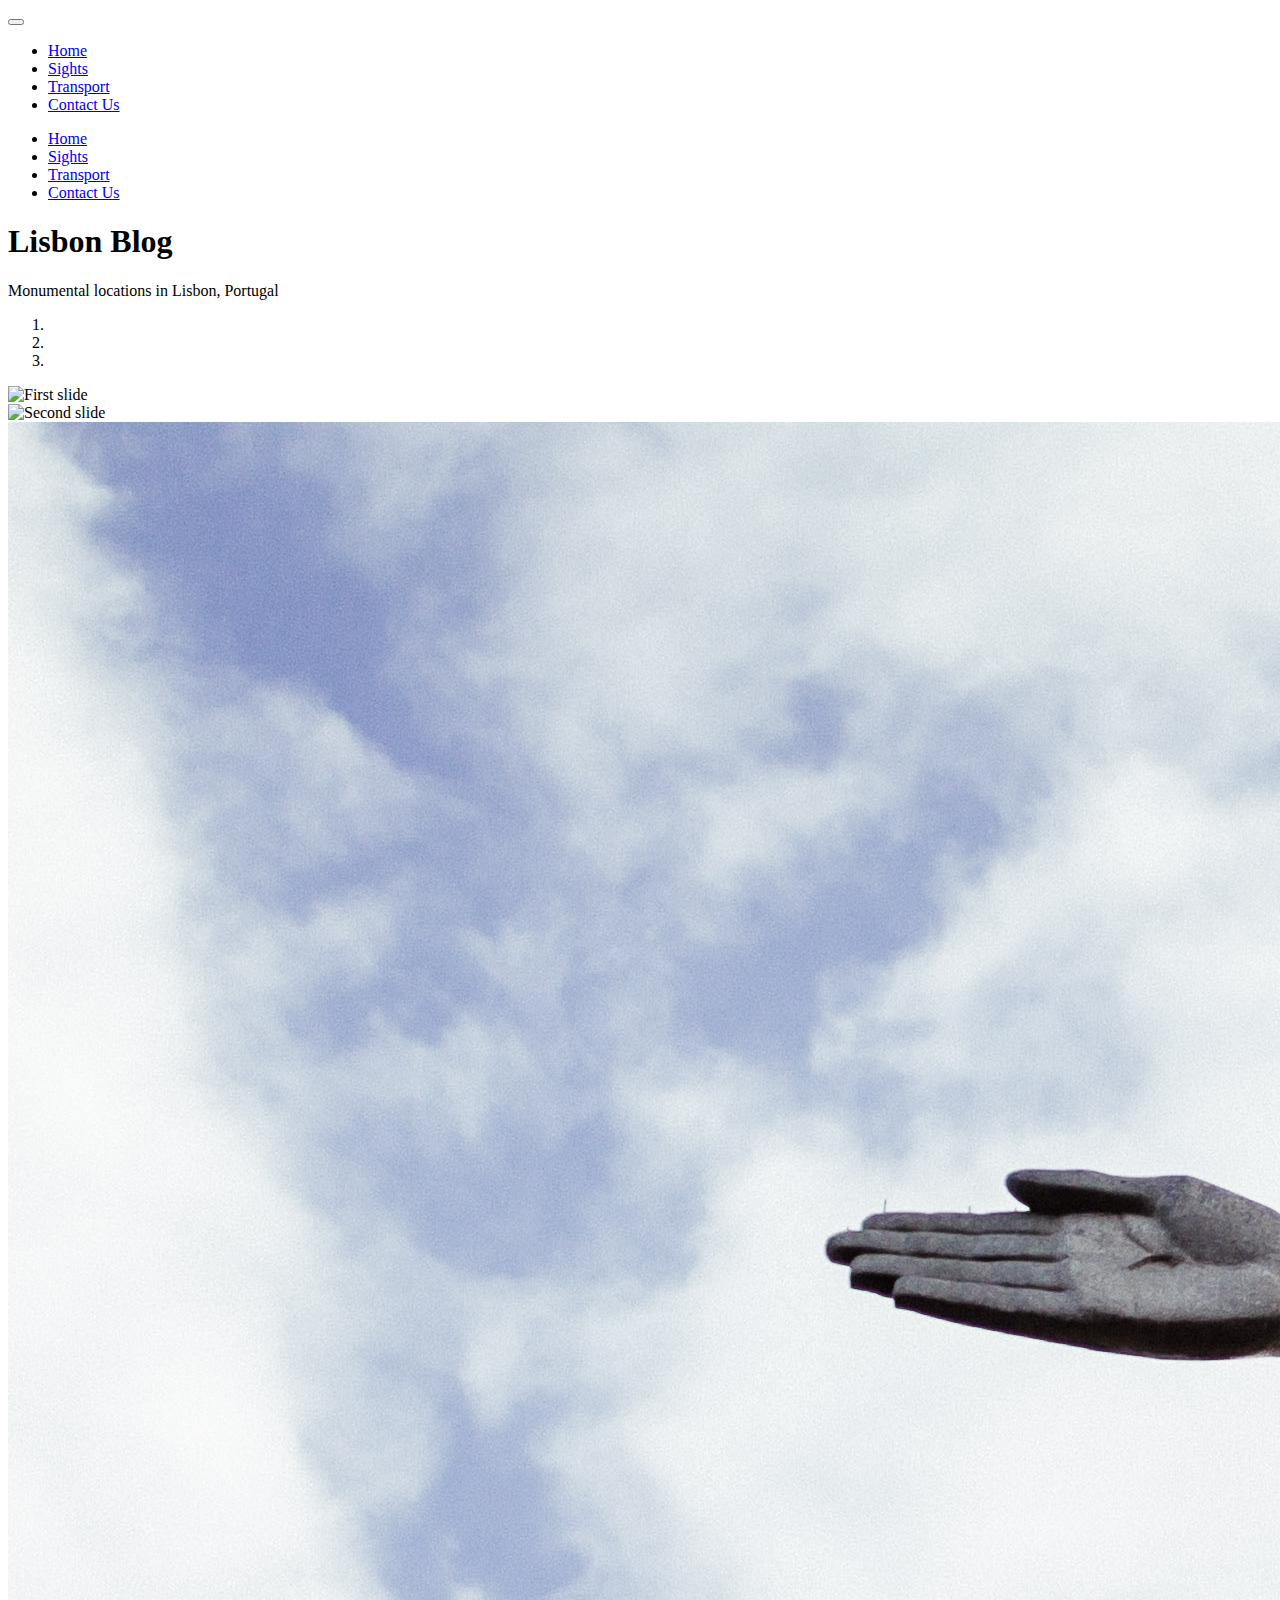
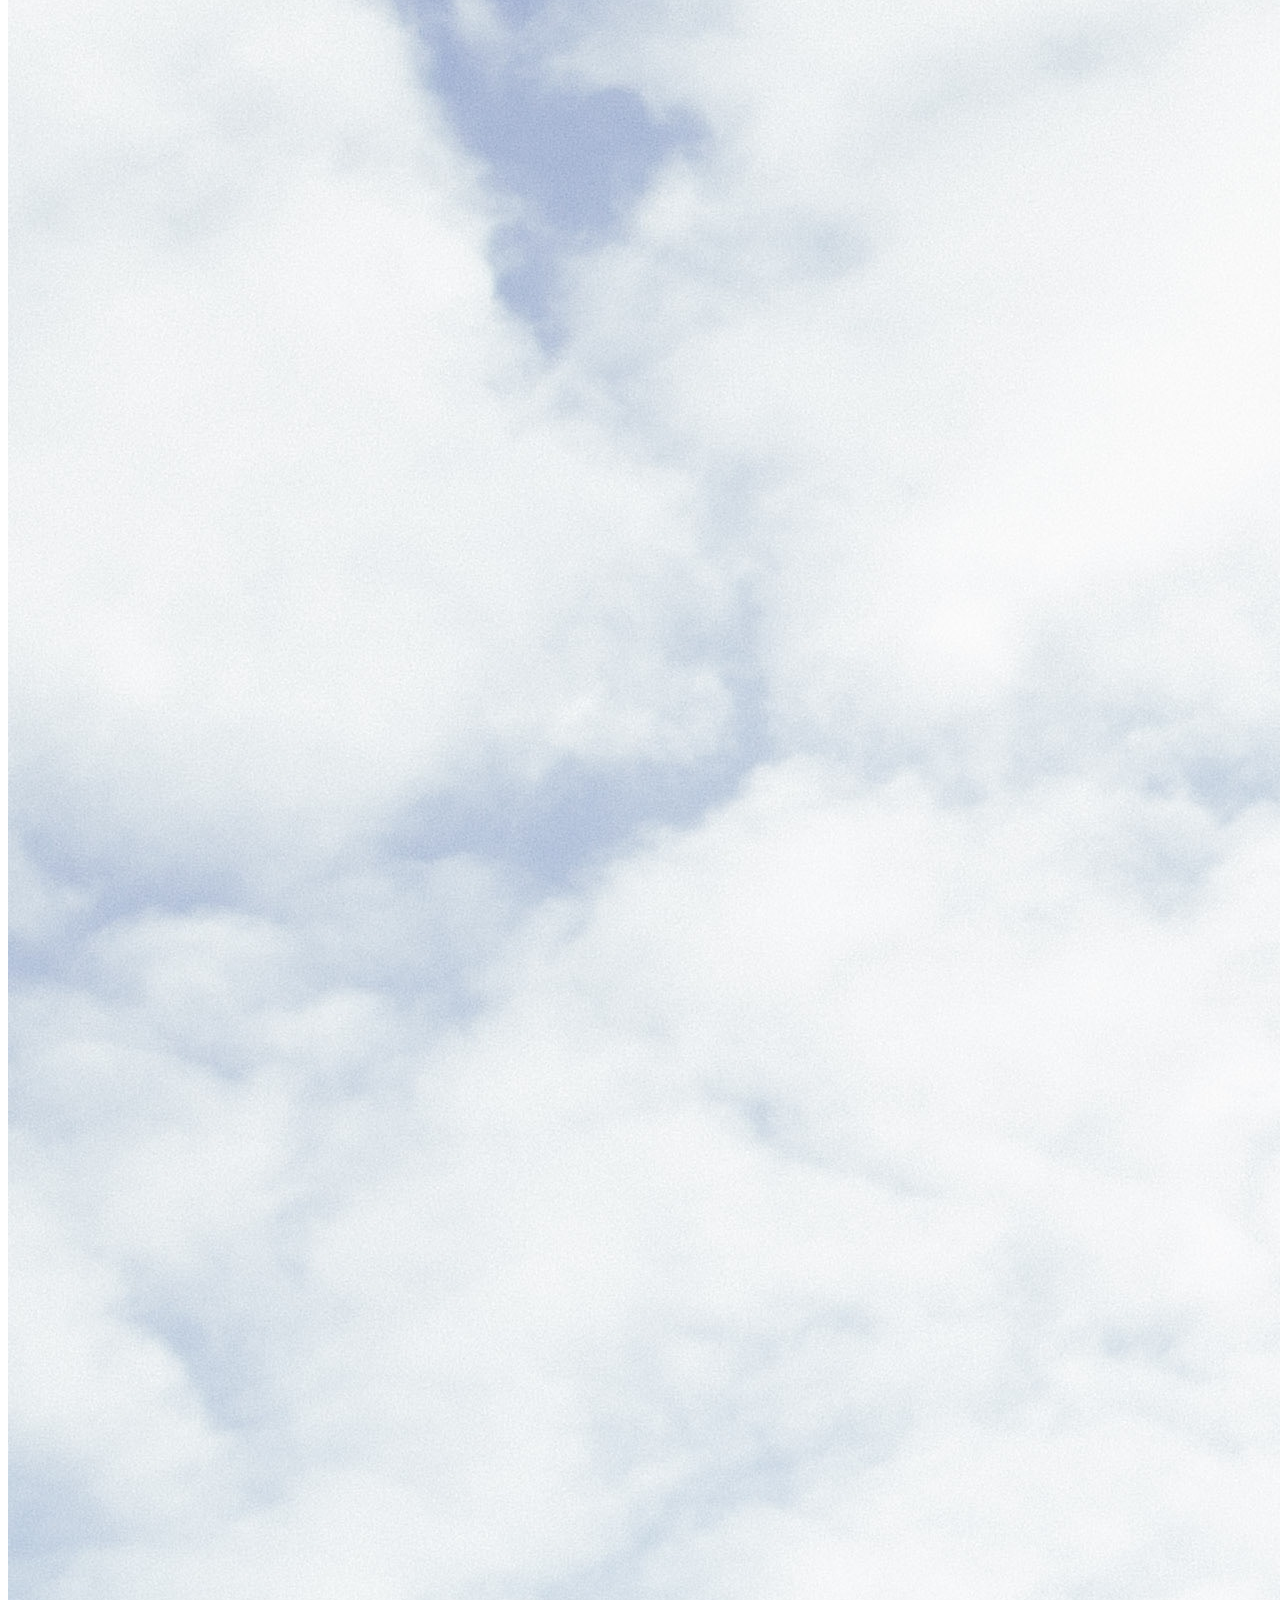
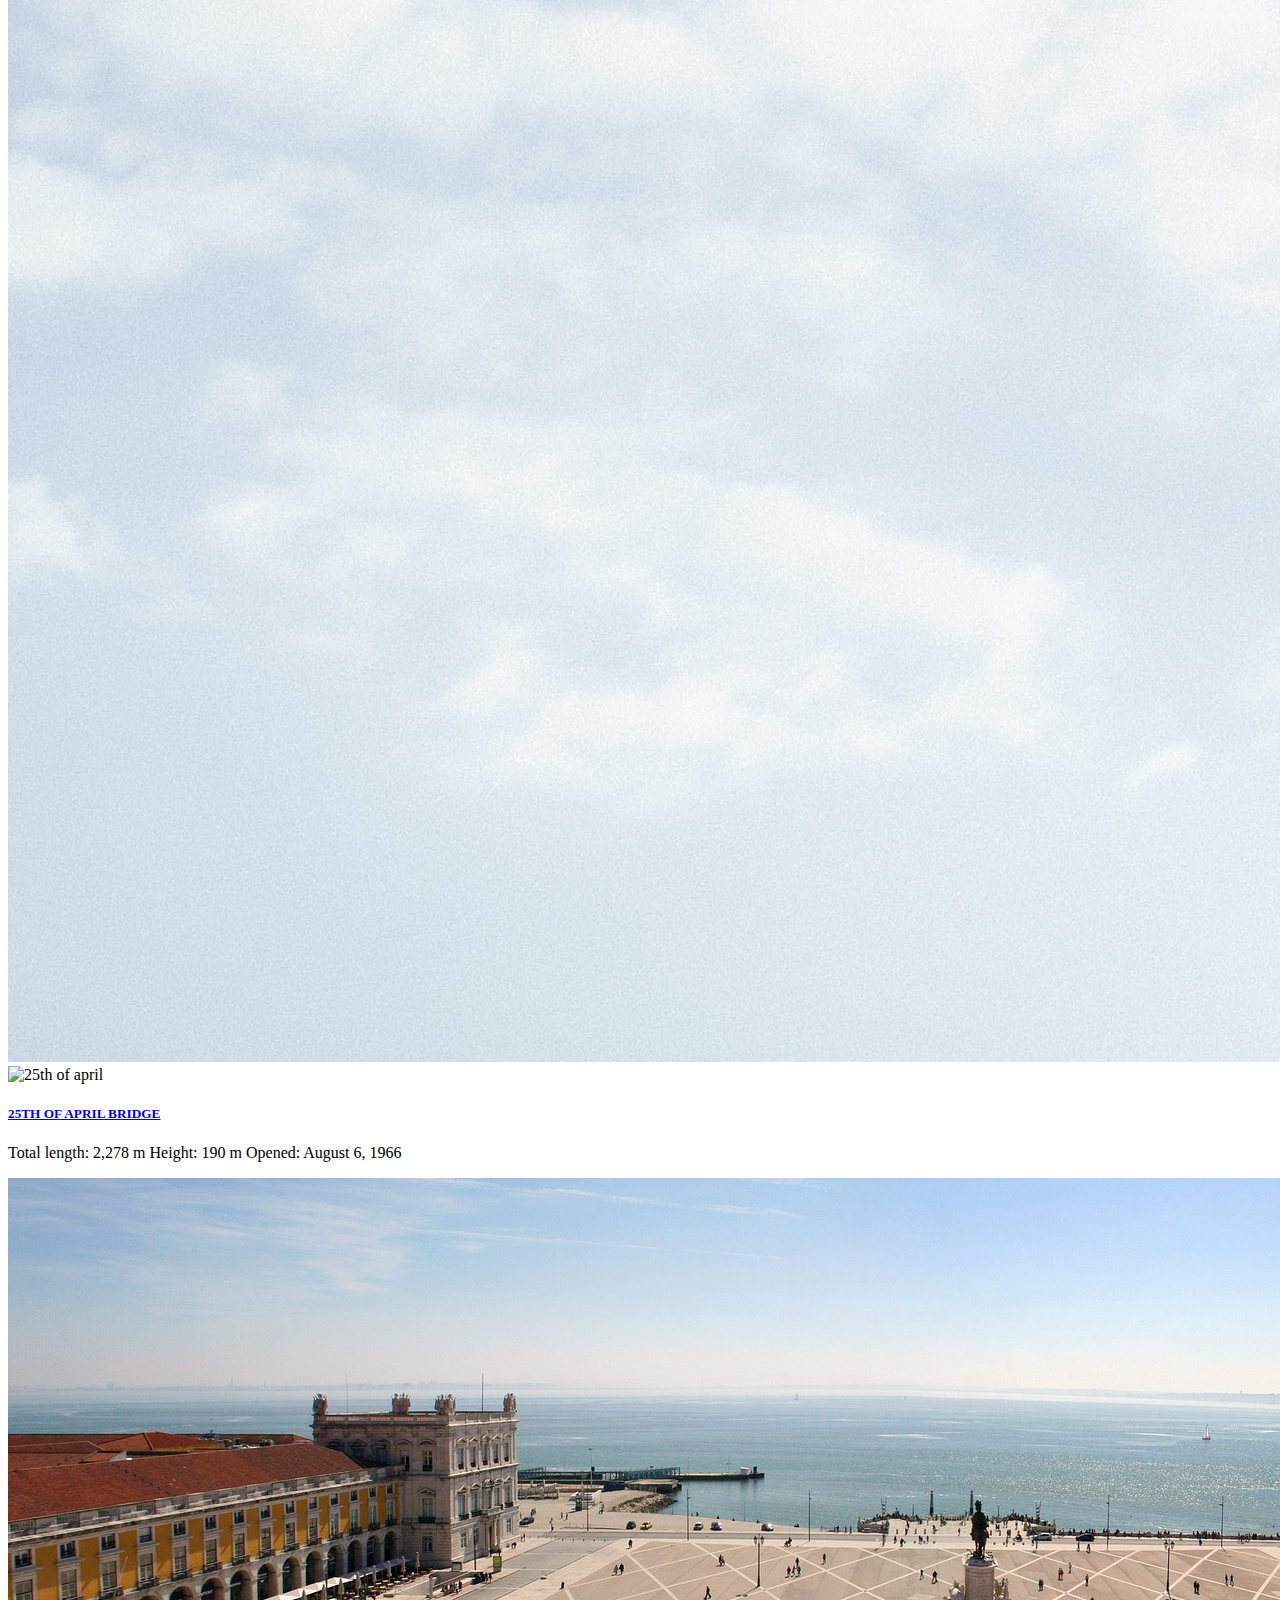
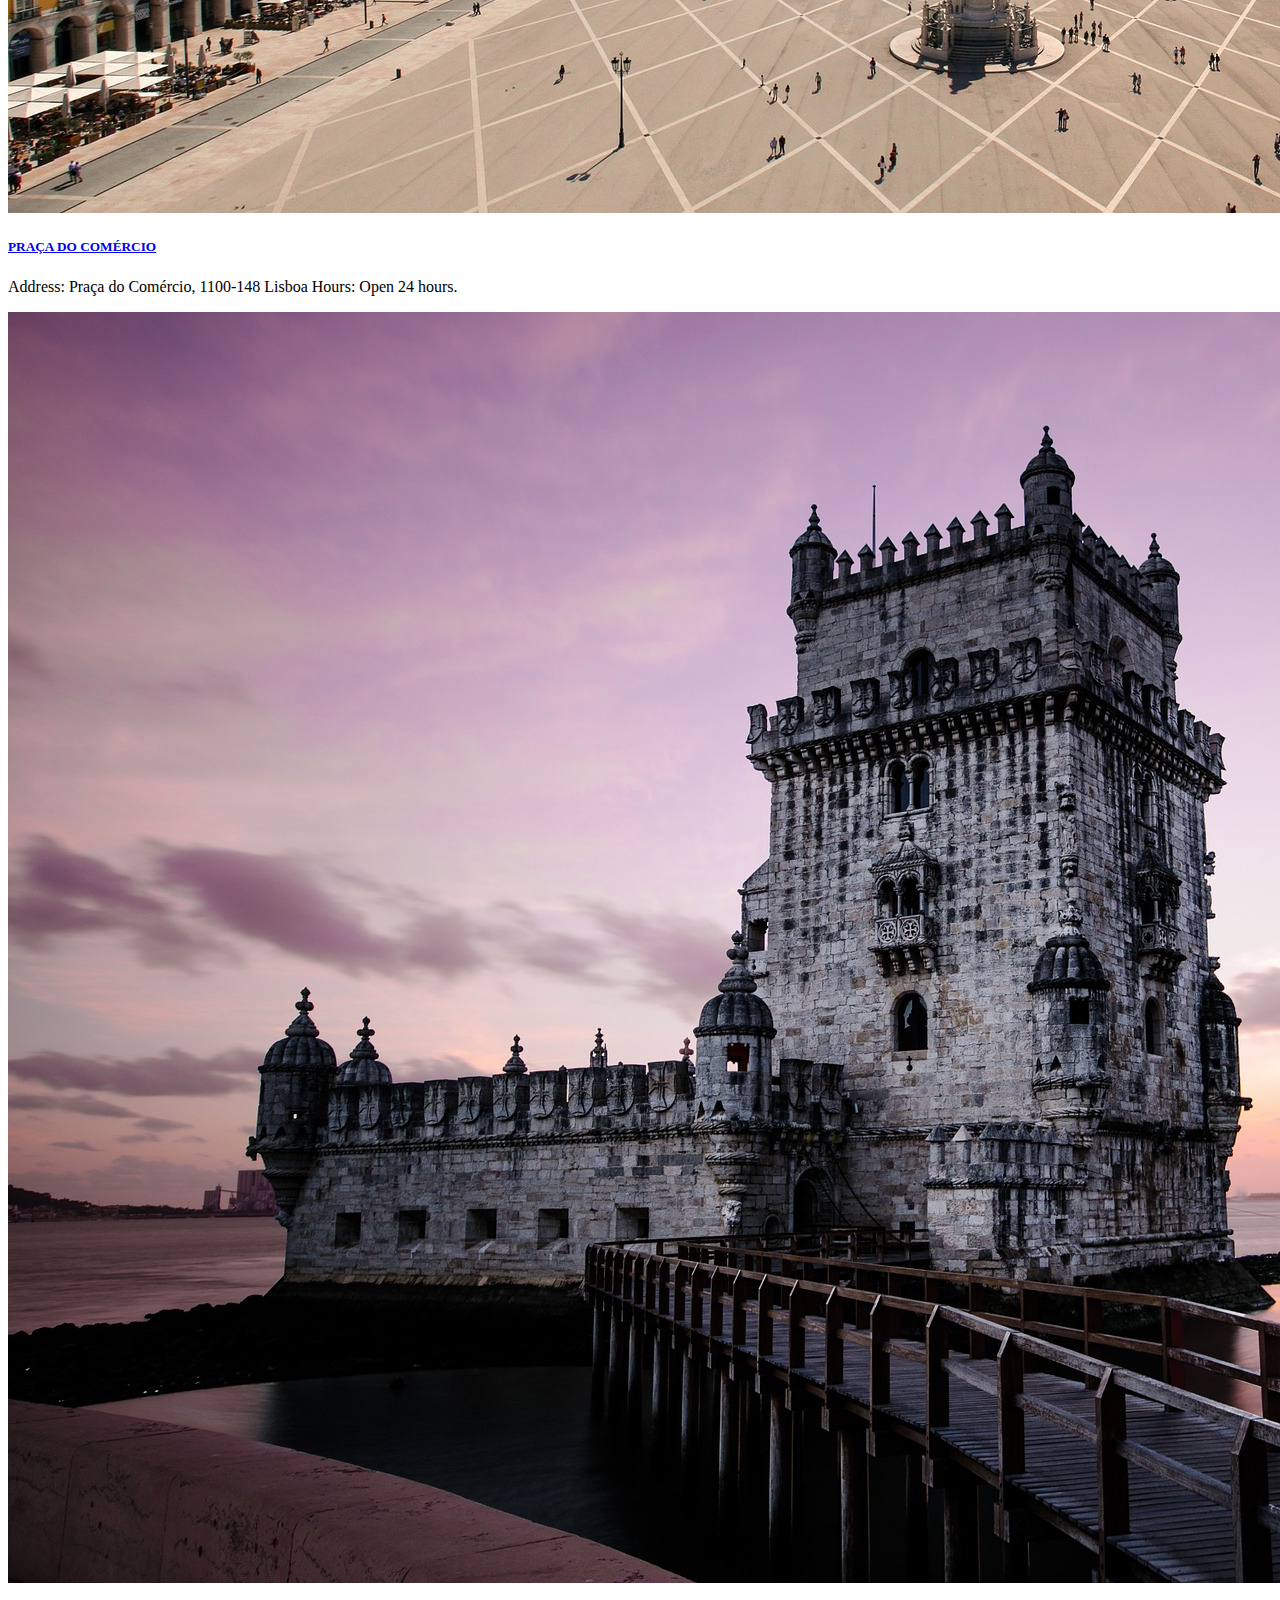
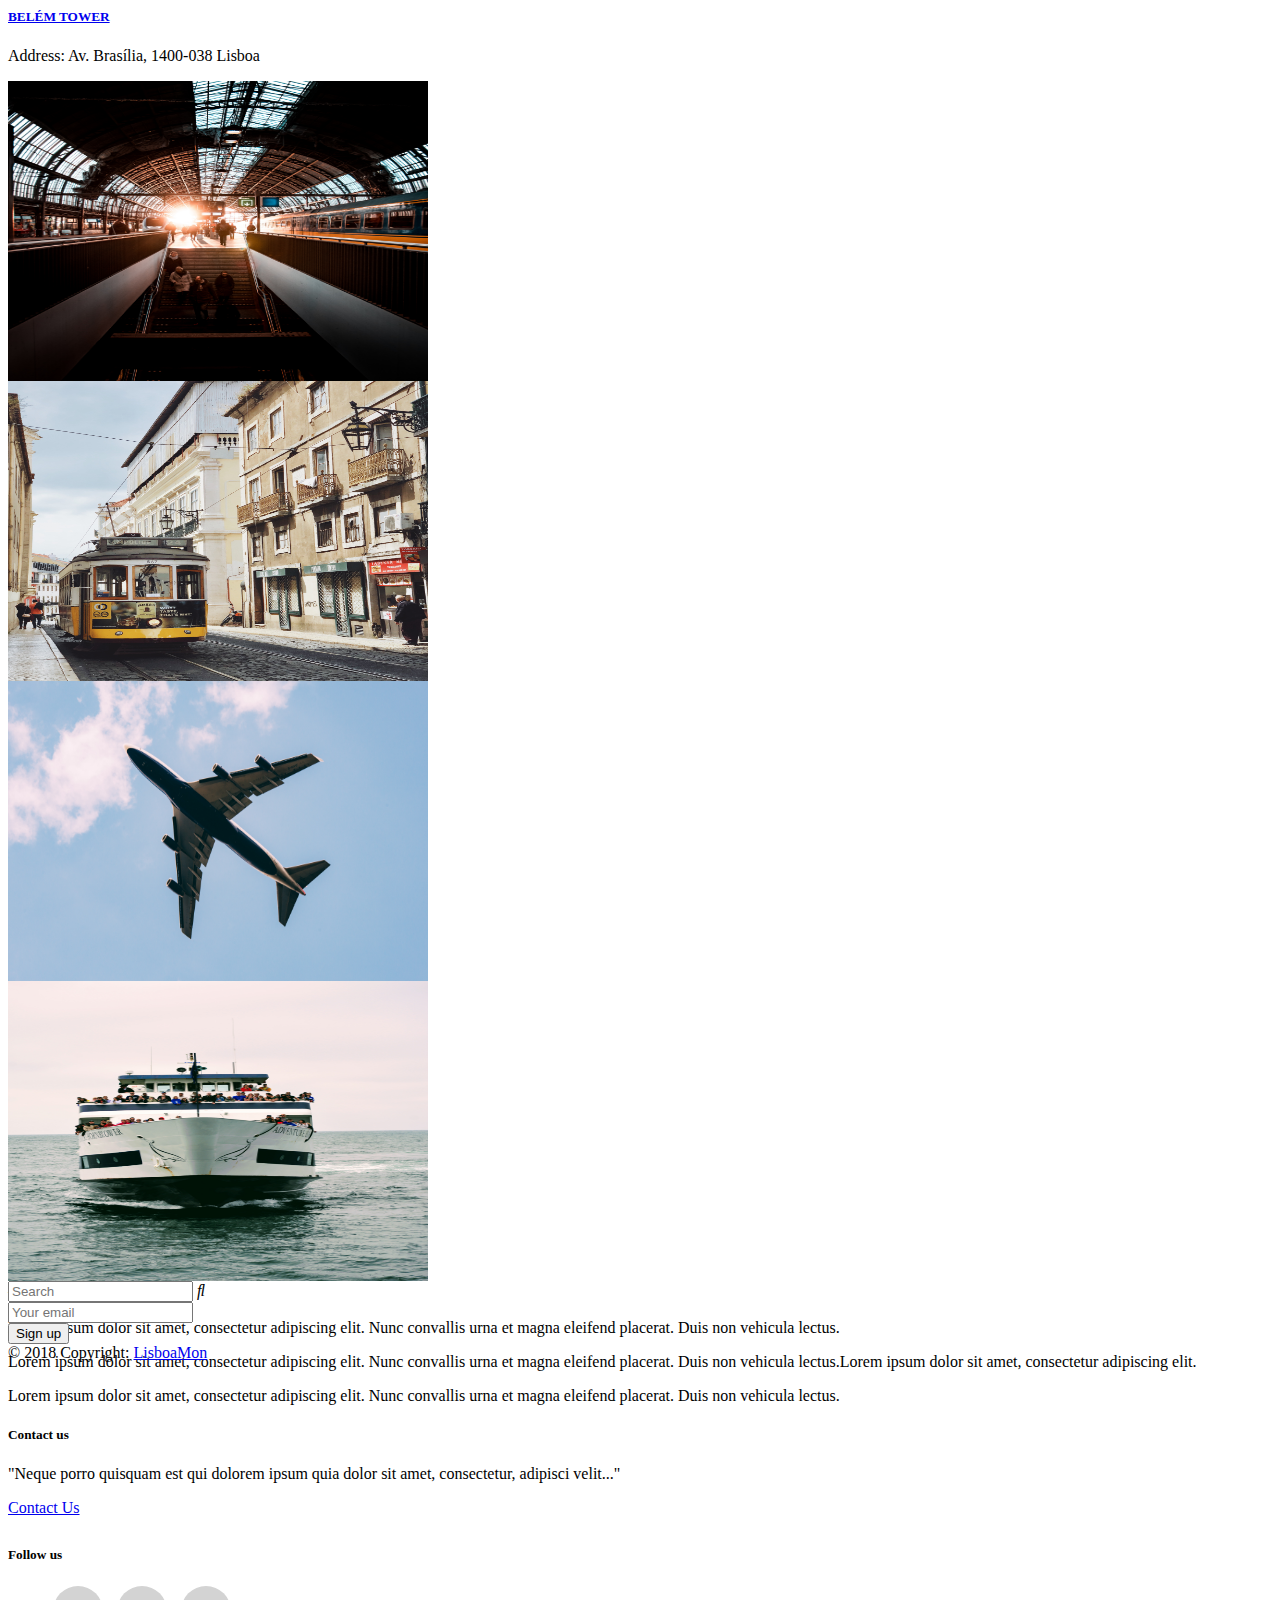
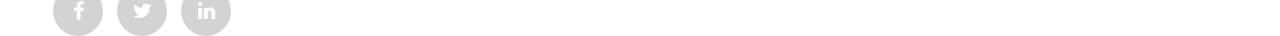
==== index.html @ 98c3a83f "text and links" ====
<!DOCTYPE html>
<html lang="en">
<head>
    <meta charset="UTF-8">
    <meta name="viewport" content="width=device-width, initial-scale=1.0">
    <meta http-equiv="X-UA-Compatible" content="ie=edge">
    <title>Project Lisbon</title>
    <link rel="stylesheet" type="text/css" href="style.css">
    <link rel="stylesheet" href="https://stackpath.bootstrapcdn.com/bootstrap/4.1.3/css/bootstrap.min.css" integrity="sha384-MCw98/SFnGE8fJT3GXwEOngsV7Zt27NXFoaoApmYm81iuXoPkFOJwJ8ERdknLPMO" crossorigin="anonymous">
    <script src="https://code.jquery.com/jquery-3.3.1.slim.min.js" integrity="sha384-q8i/X+965DzO0rT7abK41JStQIAqVgRVzpbzo5smXKp4YfRvH+8abtTE1Pi6jizo" crossorigin="anonymous"></script>
    <script src="https://cdnjs.cloudflare.com/ajax/libs/popper.js/1.14.7/umd/popper.min.js" integrity="sha384-UO2eT0CpHqdSJQ6hJty5KVphtPhzWj9WO1clHTMGa3JDZwrnQq4sF86dIHNDz0W1" crossorigin="anonymous"></script>
    <script src="https://stackpath.bootstrapcdn.com/bootstrap/4.3.1/js/bootstrap.min.js" integrity="sha384-JjSmVgyd0p3pXB1rRibZUAYoIIy6OrQ6VrjIEaFf/nJGzIxFDsf4x0xIM+B07jRM" crossorigin="anonymous"></script>
    <link rel="stylesheet" href="https://maxcdn.bootstrapcdn.com/font-awesome/4.5.0/css/font-awesome.min.css">
    <link rel="stylesheet" href="style-contact.css">
    
</head>
<body>

        <!-- Header start -->
        <nav class="navbar fixed-top navbar-expand-lg navbar-light bg-light">
                <a class="navbar-brand" href="#"></a>
                <button class="navbar-toggler" type="button" data-toggle="collapse" data-target="#navbarNav" aria-controls="navbarNav" aria-expanded="false" aria-label="Toggle navigation">
                  <span class="navbar-toggler-icon"></span>
                </button>
                <div class="collapse navbar-collapse" id="navbarNav">
                  <ul class="navbar-nav">
                    <li class="nav-item active">
                      <a class="nav-link active" href="index.html">Home <span class="sr-only">(current)</span></a>
                    </li>
                    <li class="nav-item">
                      <a class="nav-link" href="sight.html">Sights</a>
                    </li>
                    <li class="nav-item">
                      <a class="nav-link" href="transport.html">Transport</a>
                    </li>
                    <li class="nav-item">
                      <a class="nav-link" href="contact.html">Contact Us</a>
                    </li>
                  </ul>
                </div>
              </nav>
        <!-- Header end -->
        <div class="container">
        <div class="card text-center bg-dark">
                <div class="card-header">
                    <ul class="nav nav-tabs card-header-tabs">
                    <li class="nav-item">
                        <a class="nav-link" href="index.html">Home</a>
                    </li>
                    <li class="nav-item">
                        <a class="nav-link" href="sight.html">Sights</a>
                    </li>
                    <li class="nav-item">
                        <a class="nav-link active" href="transport.html">Transport</a>
                    </li>
                    <li class="nav-item">
                        <a class="nav-link" href="contact.html">Contact Us</a>
                    </li>
                    </ul>
                </div>
                <div class="card-body">
                    <h1 class="card-title text-light">Lisbon Blog</h1>
                    <p class="card-text text-light">Monumental locations in Lisbon, Portugal</p>
                </div>
            </div>
        
        <!-- Banner start -->
        <!--Carousel Wrapper-->
        <div id="carousel-example-1z" class="carousel slide carousel-fade" data-ride="carousel">
                <!--Indicators-->
            <ol class="carousel-indicators">
                <li data-target="#carousel-example-1z" data-slide-to="0" class="active"></li>
                <li data-target="#carousel-example-1z" data-slide-to="1"></li>
                <li data-target="#carousel-example-1z" data-slide-to="2"></li>
            </ol>
            <!--/.Indicators-->
        
            <!--Slides-->
            <div class="carousel-inner" role="listbox">
                <!--First slide-->
                <div class="carousel-item active">
                    <img class="d-block w-100" src="lisbonnight.jpg" alt="First slide">
                </div>
                <!--/First slide-->
                <!--Second slide-->
                <div class="carousel-item">
                    <img class="d-block w-100" src="lisbonbridge.jpg" alt="Second slide">
                </div>
                <!--/Second slide-->
                <!--Third slide-->
                <div class="carousel-item">
                    <img class="d-block w-100" src="cristorei.jpg" alt="Third slide">
                </div>
            <!--/Third slide-->
            </div>
            <!--/.Slides-->
            <!--Controls-->
            <a class="carousel-control-prev" href="#carousel-example-1z" role="button" data-slide="prev">
                <span class="carousel-control-prev-icon" aria-hidden="true"></span>
                <span class="sr-only">Previous</span>
            </a>
            <a class="carousel-control-next" href="#carousel-example-1z" role="button" data-slide="next">
                <span class="carousel-control-next-icon" aria-hidden="true"></span>
                <span class="sr-only">Next</span>
            </a>
            <!--/.Controls-->
        </div>
    
        <!--/.Carousel Wrapper-->
        <!-- Banner end-->
    
                                
        <!--  SIGHTS START-->
            <div class="card-columns">
                <div class ="pt-3"></div>
                <div class="card">
                <img src="bridge.png" class="card-img-top" alt="25th of april">
                    <div class="card-body">
                        <a class="info" href="sight.html"><h5>25TH OF APRIL BRIDGE</h5></a>
                            <p class="card-text">Total length: 2,278 m
                                    Height: 190 m
                                    Opened: August 6, 1966</p>
                    </div>
                </div>
                <div class ="pt-3"></div>
                <div class="card">
                        <img src="praça.png" class="card-img-top" alt="25th of april">
                            <div class="card-body">
                                <a class="info" href="sight.html"><h5>PRAÇA DO COMÉRCIO</h5></a>
                                    <p class="card-text">Address: Praça do Comércio, 1100-148 Lisboa
                                            Hours: 
                                            Open 24 hours.</p>
                            </div>
                        </div>
                <div class ="pt-3">
                <div class="card">
                    <img src="castle.png" class="card-img-top" alt="castle">
                        <div class="card-body">
                            <a class="info" href="sight.html"><h5>BELÉM TOWER</h5></a>
                                <p class="card-text">Address: Av. Brasília, 1400-038 Lisboa</p>
                        </div>
                    </div>
                </div>
            </div>
            
        

        <!--  SIGHTS END-->
        <!-- transport start -->
    
        <div class="row">
            <div class="col-lg-3 col-md-4 col-sm-6 col-xs-12">
                    <div class="hovereffect">
                        <img class="img-responsive crop" src="trainstation.jpg" alt="">
                        <div class="overlay">
                            <h2></h2>
                            <a class="info" href="transport.html">Train</a>
                        </div>
                    </div>
                </div>
            <div class="col-lg-3 col-md-4 col-sm-6 col-xs-12">
                    <div class="hovereffect">
                        <img class="img-responsive crop" src="lisbontram.jpg" alt="">
                        <div class="overlay">
                           <h2></h2>
                           <a class="info" href="transport.html">Tram</a>
                        </div>
                    </div>
                </div>
            <div class="col-lg-3 col-md-4 col-sm-6 col-xs-12">
                    <div class="hovereffect">
                        <img class="img-responsive crop" src="plane.jpg" alt="">
                        <div class="overlay">
                            <h2></h2>
                            <a class="info" href="transport.html">Plane</a>
                        </div>
                    </div>
                </div>
            <div class="col-lg-3 col-md-4 col-sm-6 col-xs-12">
                    <div class="hovereffect">
                        <img class="img-responsive crop" src="ferry.jpg" alt="">
                        <div class="overlay">
                           <h2></h2>
                           <a class="info" href="transport.html">Boat</a>
                        </div>
                    </div>
                </div>
        </div>
    
        <!-- transport end -->

        

            <div class="section5"  style= "padding-top:40px"  style= "height:80vh" >
                <div class="container" style= "padding-left:0px"  >
                    <div class="row" style= "margin-bottom:40px">
                        <div class="col-6">
                            <div class="card" >
                                <h5 class="card-header">About us</h5>
                                <div class="card-body">
                                    <p class="card-text">Lorem ipsum dolor sit amet, consectetur adipiscing elit. Nunc convallis urna et magna eleifend placerat. Duis non vehicula lectus.</p>
                                    <p class="card-text">Lorem ipsum dolor sit amet, consectetur adipiscing elit. Nunc convallis urna et magna eleifend placerat. Duis non vehicula lectus.Lorem ipsum dolor sit amet, consectetur adipiscing elit.</p>
                                    <p class="card-text">Lorem ipsum dolor sit amet, consectetur adipiscing elit. Nunc convallis urna et magna eleifend placerat. Duis non vehicula lectus.</p>
                                </div>
                            </div>
                        </div>
                        <div class="col-6" style="padding-right: 0px" >
                            <div class="card" >
                                <h5 class="card-header">Contact us</h5>
                                <div class="card-body">
                                    <p>"Neque porro quisquam est qui dolorem ipsum quia dolor sit amet, consectetur, adipisci velit..."</p>
                                    <a href="contact.html" class="btn btn-primary">Contact Us</a>
                                </div>

                            </div>

                            <div class="card" style= "margin-top:30px"  >
                                <h5 class="card-header">Follow us</h5>
                                <div class="card-body">
                                    <ul class="social-network social-circle" width="100%" height="auto" >     
                                        <li><a href="https://pt-br.facebook.com/wildcodeschoolportugal/"style="padding-right: 0px" class="icoFacebook" title="Facebook"><i class="fa fa-facebook"></i></a></li>
                                        <li><a href="https://twitter.com/wildcodeschool?lang=pt" class="icoTwitter" title="Twitter"><i class="fa fa-twitter"></i></a></li>
                                        <li><a href="https://www.linkedin.com/school/wild-code-school/" class="icoLinkedin" title="Linkedin"><i class="fa fa-linkedin"></i></a></li>
                                    </ul>
                                </div>
                            </div>
                        </div>
                    </div>
                </div>
            </div>
        
    </div>

        
        <!-- Footer start -->
                <div class="footer bg-dark">
                    <footer class="page-footer font-small special-color-dark pt-4">

                    <!-- Footer Elements -->
                    <div class="container">

                        
                
                        <!--Grid row-->
                        <div class="row">
                
                            <!--Grid column-->
                            <div class="col-md-6 mb-4">
                    
                                <!-- Form -->
                                <form class="form-inline">
                                    <input class="form-control form-control-sm mr-3 w-75" type="text" placeholder="Search" aria-label="Search">
                                    <i class="fas fa-search" aria-hidden="true"></i>
                                </form>
                                <!-- Form -->
                            </div>
                            <!--Grid column-->
                
                            <!--Grid column-->
                            <div class="col-md-6 mb-4">
                    
                            <form class="input-group">
                                <input type="text" class="form-control form-control-sm" placeholder="Your email" aria-label="Your email" aria-describedby="basic-addon2">
                                <div class="input-group-append">
                                <button class="btn btn-sm btn-outline-white my-0" type="button">Sign up</button>
                                </div>
                            </form>
                    
                            </div>
                            <!--Grid column-->
                
                        </div>
                        <!--Grid row-->
                    </div>
                    <!-- Footer Elements -->
            
                <!-- Copyright -->
                <div class="footer-copyright text-center py-3 text-light">© 2018 Copyright:
                <a href="https://mdbootstrap.com/education/bootstrap/"> LisboaMon</a>
                </div>
                <!-- Copyright -->
            
            </footer>
            <!-- Footer -->
            </div>
            
           

            
    
</body>
</html>
---- style.css ----
body {
    font-family: "Goudy Stout" !important;
}

.crop {
    height: 300px;
    width: 400px;
    overflow: hidden;
   }
   .crop img {
    height: auto;
    width: 400px;
   }

   .hovereffect {
    width: 100%;
    height: 100%;
    float: left;
    overflow: hidden;
    position: relative;
    text-align: center;
    cursor: default;
    }
    
    .hovereffect .overlay {
    width: 100%;
    height: 100%;
    position: absolute;
    overflow: hidden;
    top: 20px;
    left: 0;
    -webkit-transition: all 0.4s ease-in-out;
    transition: all 0.4s ease-in-out;
    }
    
    .hovereffect:hover .overlay {
    background-color: rgba(170,170,170,0.4);
    }
    
    .hovereffect h2, .hovereffect img {
    -webkit-transition: all 0.4s ease-in-out;
    transition: all 0.4s ease-in-out;
    }
    
    .hovereffect img {
    display: block;
    position: relative;
    -webkit-transform: scale(1.1);
    -ms-transform: scale(1.1);
    transform: scale(1.1);
    }
    
    .hovereffect:hover img {
    -webkit-transform: scale(1);
    -ms-transform: scale(1);
    transform: scale(1);
    }
    
    .hovereffect h2 {
    text-transform: uppercase;
    color: #fff;
    text-align: center;
    position: relative;
    font-size: 17px;
    padding: 10px;
    
    }
    
    .hovereffect a.info {
    display: inline-block;
    text-decoration: none;
    padding: 7px 14px;
    text-transform: uppercase;
    color: #fff;
    border: 1px solid #fff;
    margin: 50px 0 0 0;
    background-color: transparent;
    opacity: 0;
    filter: alpha(opacity=0);
    -webkit-transform: scale(1.5);
    -ms-transform: scale(1.5);
    transform: scale(1.5);
    -webkit-transition: all 0.4s ease-in-out;
    transition: all 0.4s ease-in-out;
    font-weight: normal;
    height: 85%;
    width: 85%;
    position: absolute;
    top: -20%;
    left: 8%;
    padding: 70px;
    }
    
    .hovereffect:hover a.info {
    opacity: 1;
    filter: alpha(opacity=100);
    -webkit-transform: scale(1);
    -ms-transform: scale(1);
    transform: scale(1);
    background-color: rgba(0,0,0,0.4);
    }
---- style-contact.css ----
ul.social-network {
	list-style: none;
	display: inline;
	margin-left:0 !important;
	padding: 5;
}
ul.social-network li {
	display: inline;
	margin: 0 5px;
}

.social-network a.icoRss:hover {
	background-color: #F56505;
}
.social-network a.icoFacebook:hover {
	background-color:#3B5998;
}
.social-network a.icoTwitter:hover {
	background-color:#33ccff;
}
.social-network a.icoGoogle:hover {
	background-color:#BD3518;
}
.social-network a.icoVimeo:hover {
	background-color:#0590B8;
}
.social-network a.icoLinkedin:hover {
	background-color:#007bb7;
}
.social-network a.icoRss:hover i, .social-network a.icoFacebook:hover i, .social-network a.icoTwitter:hover i,
.social-network a.icoGoogle:hover i, .social-network a.icoVimeo:hover i, .social-network a.icoLinkedin:hover i {
	color:#fff;
}
a.socialIcon:hover, .socialHoverClass {
	color:#44BCDD;
}

.social-circle li a {
	display:inline-block;
	position:relative;
	margin:0 auto 0 auto;
	-moz-border-radius:50%;
	-webkit-border-radius:50%;
	border-radius:50%;
	text-align:center;
	width: 50px;
	height: 50px;
	font-size:20px;
	background-color: #D3D3D3;
}
.social-circle li i {
	margin:0;
	line-height:50px;
	text-align: center;
}

.social-circle li a:hover i, .triggeredHover {
	-moz-transform: rotate(360deg);
	-webkit-transform: rotate(360deg);
	-ms--transform: rotate(360deg);
	transform: rotate(360deg);
	-webkit-transition: all 0.2s;
	-moz-transition: all 0.2s;
	-o-transition: all 0.2s;
	-ms-transition: all 0.2s;
	transition: all 0.2s;
}
.social-circle i {
	color: #fff;
	-webkit-transition: all 0.8s;
	-moz-transition: all 0.8s;
	-o-transition: all 0.8s;
	-ms-transition: all 0.8s;
	transition: all 0.8s;
}

.touch {
	margin-bottom: 30px;
}
	
.mystylecontainer {
	padding-left: 0px;
}

.section5 {
	padding-top:40px;
	height:80vh;
}
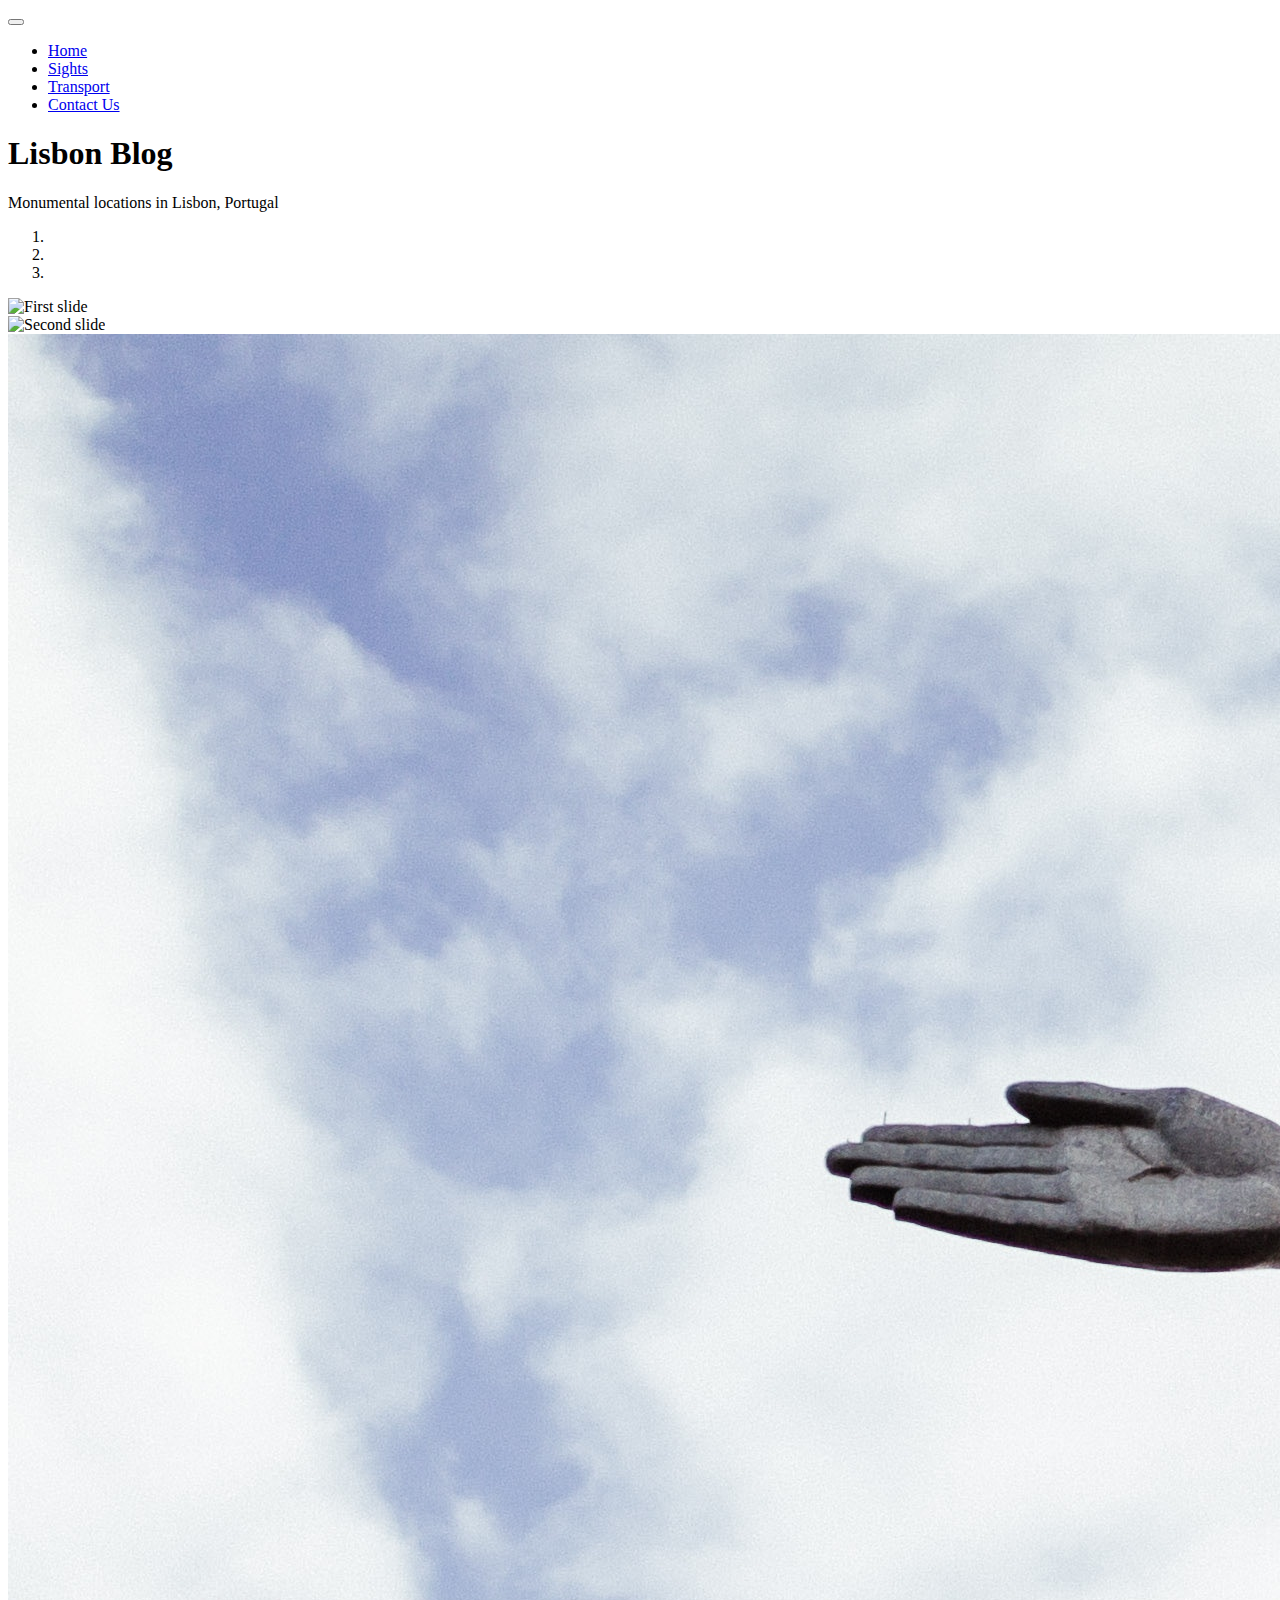
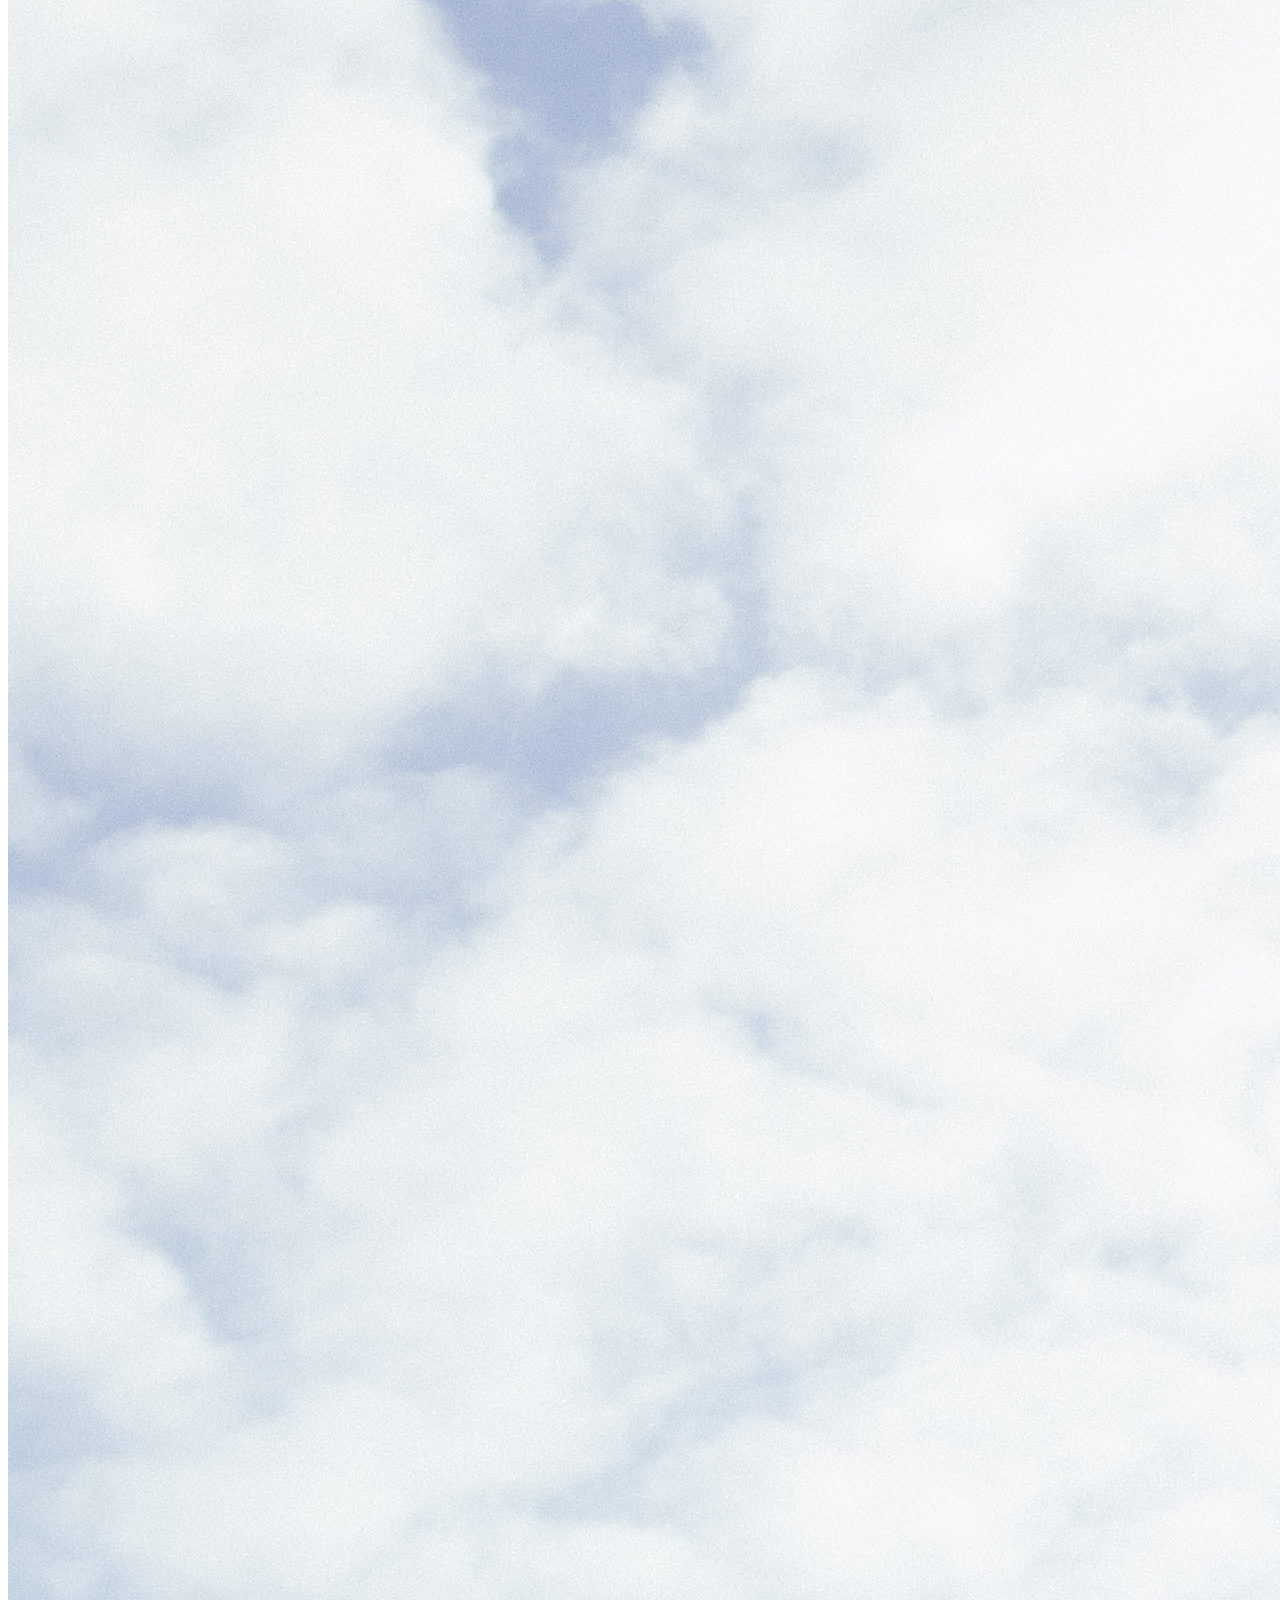
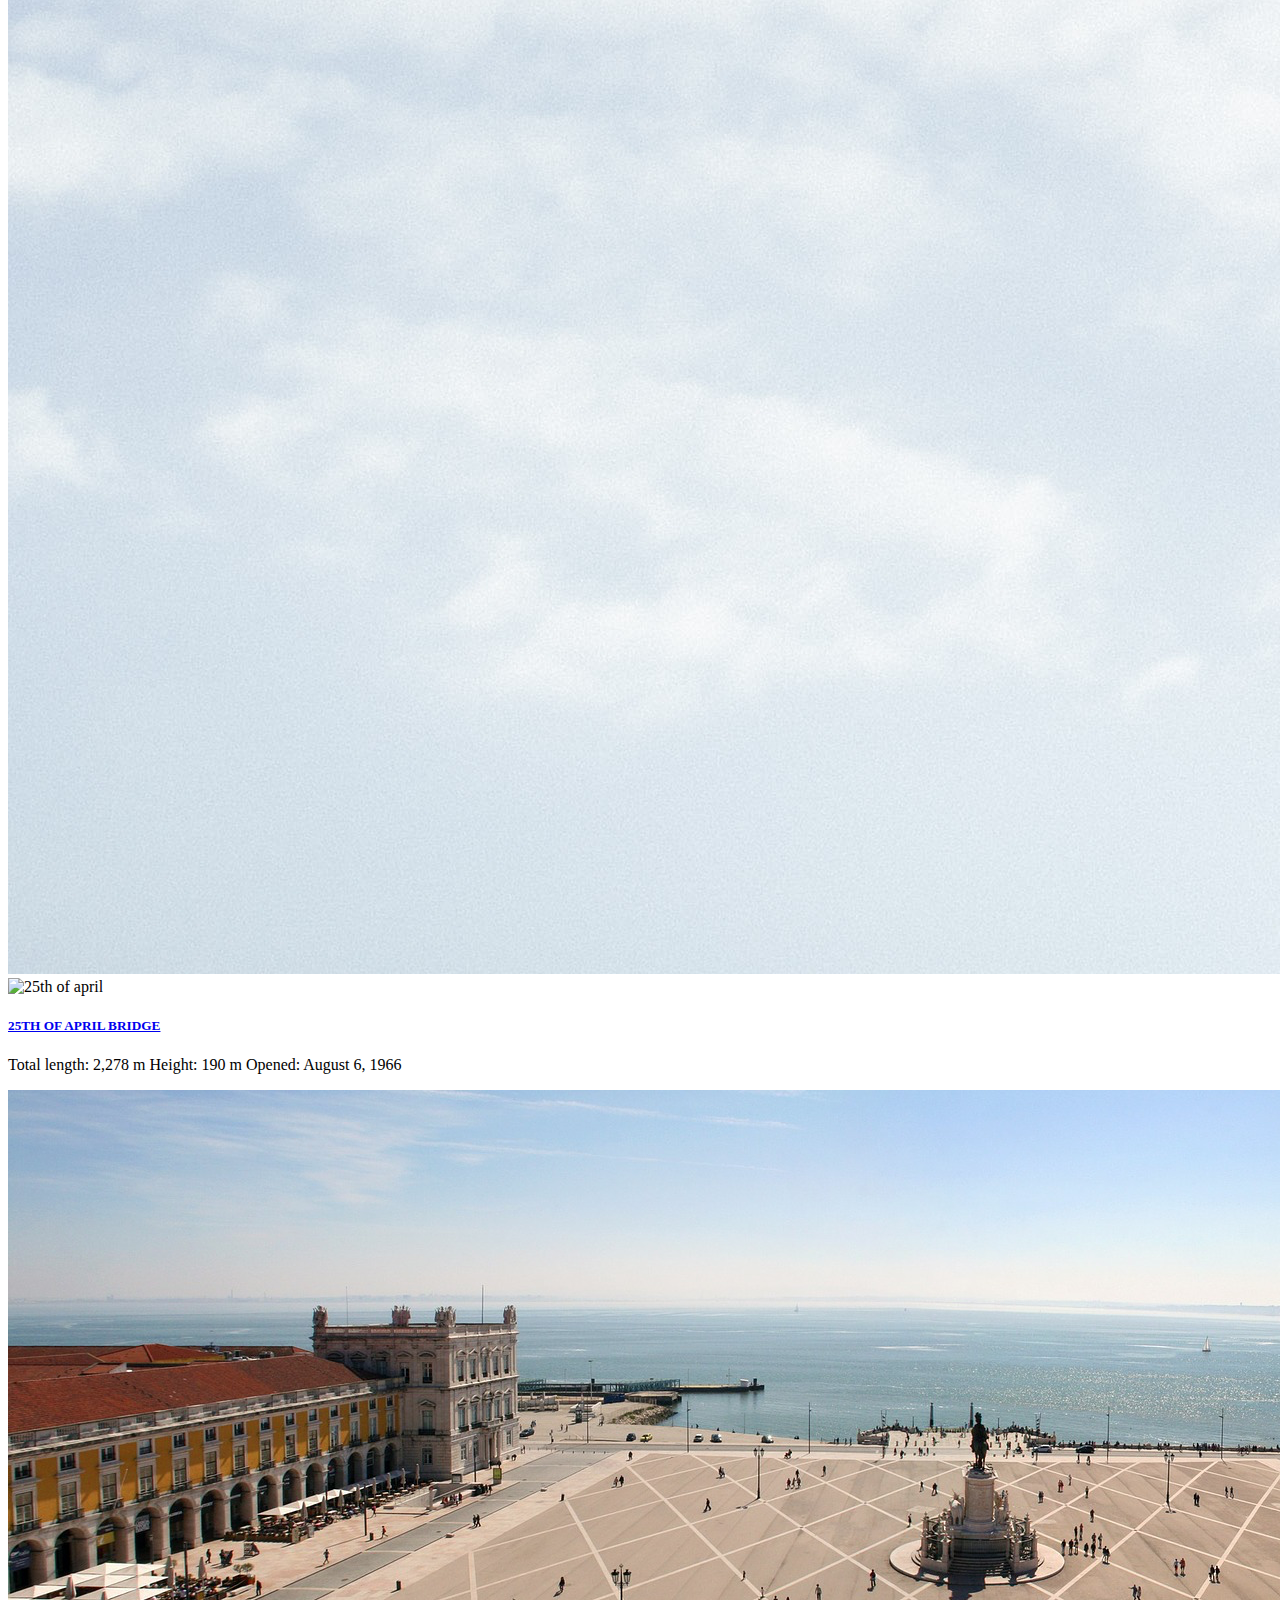
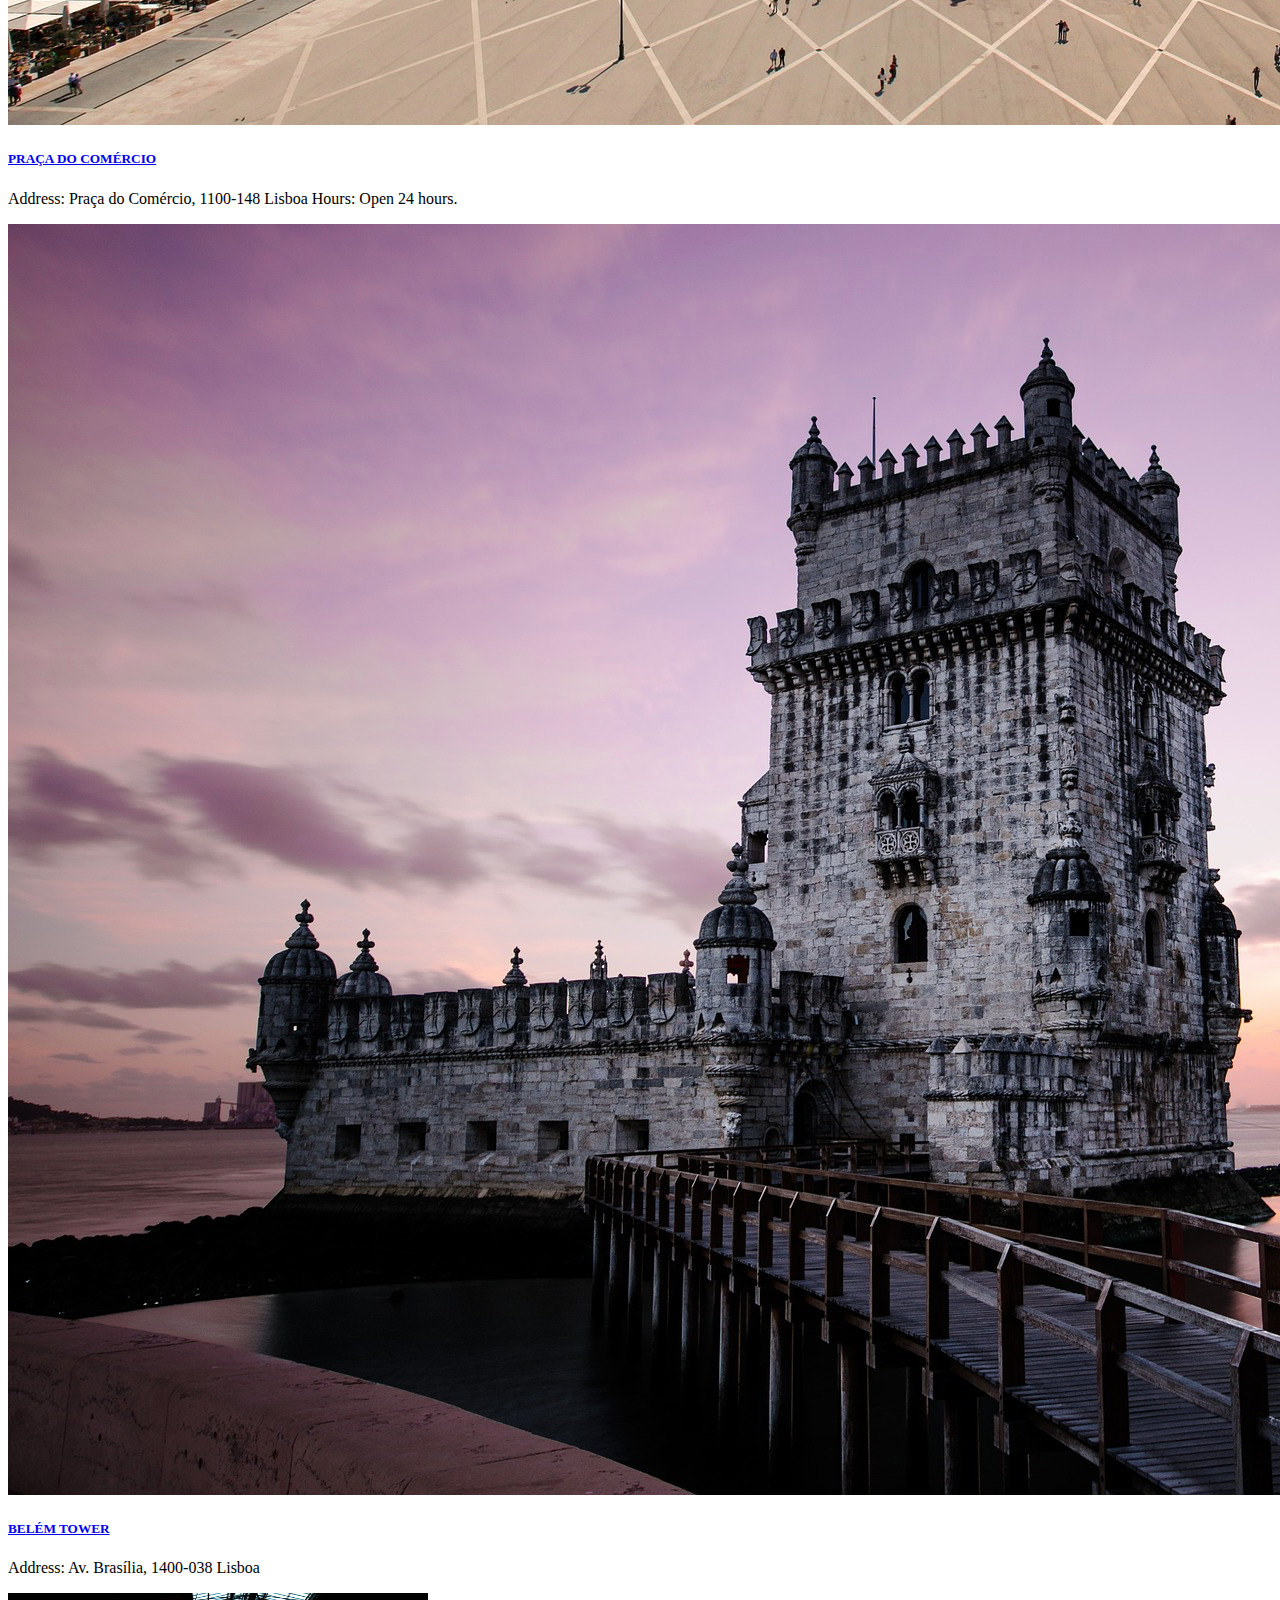
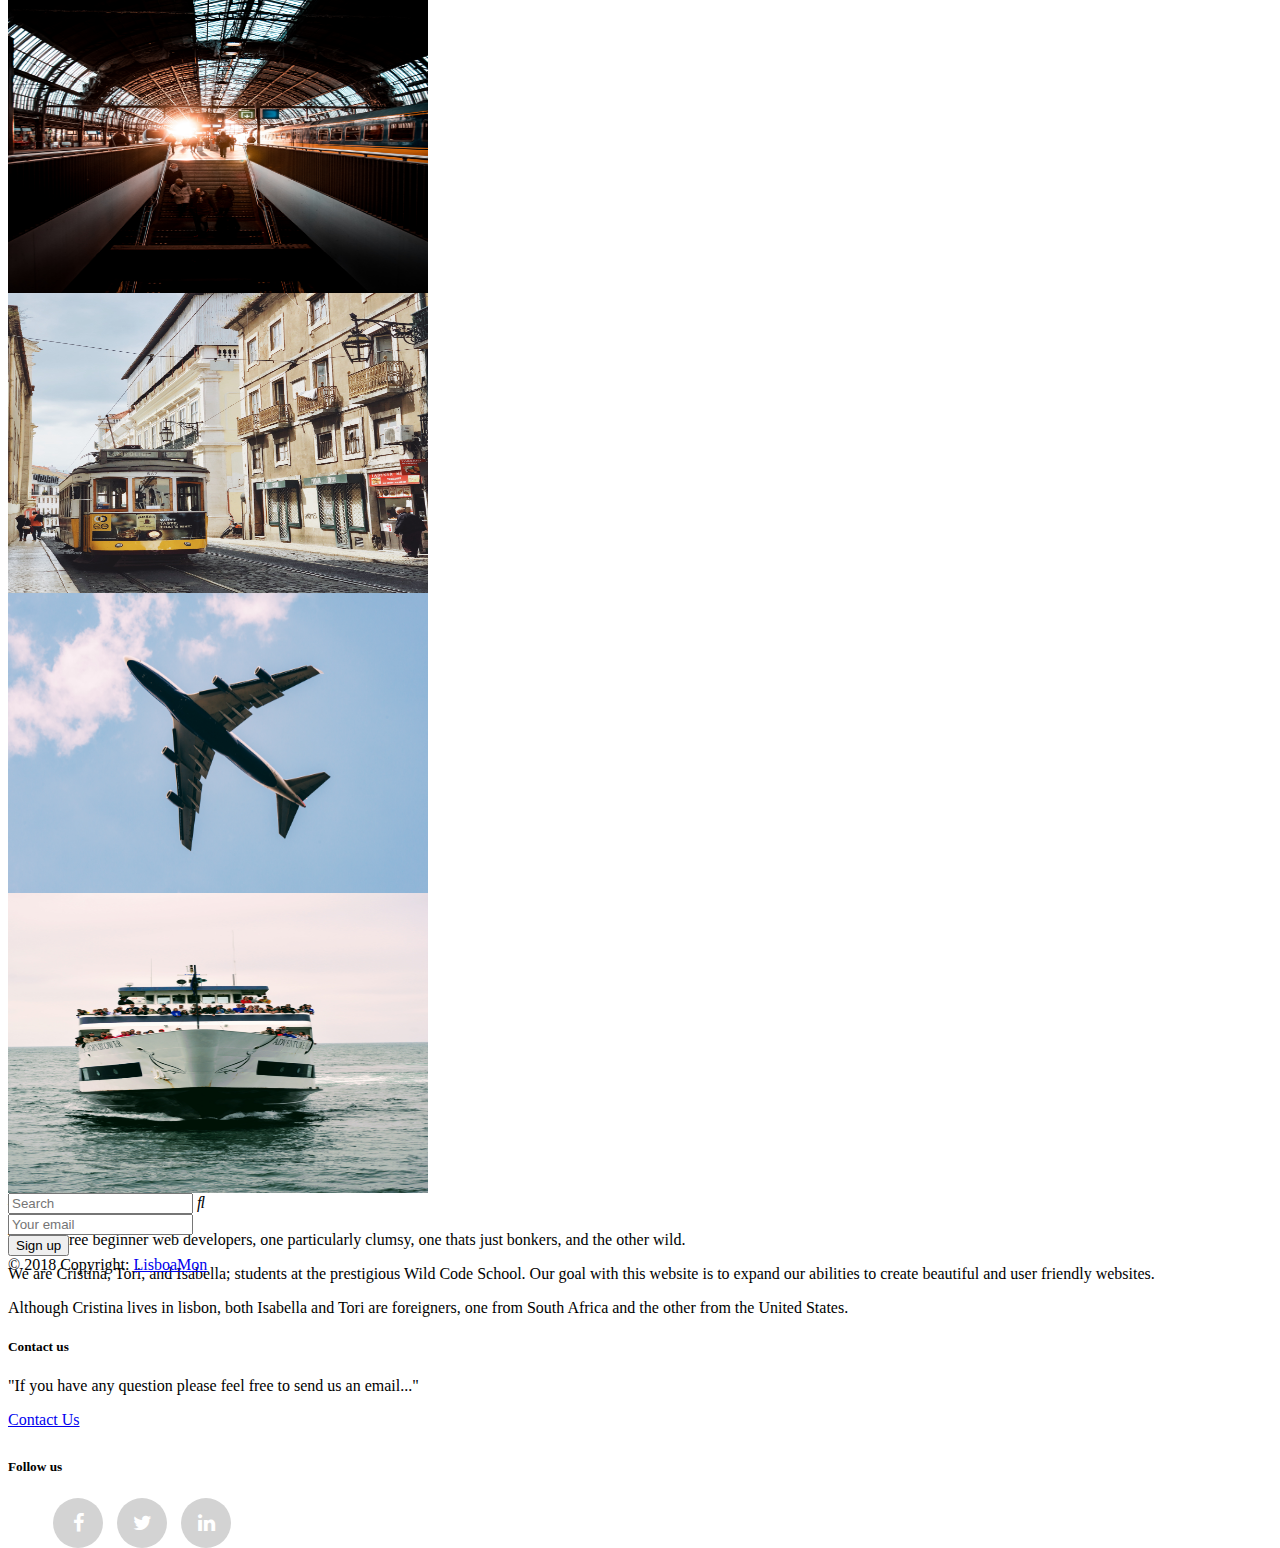
==== commit a8ec801b: "added text and removed old header" ====
--- a/index.html
+++ b/index.html
@@ -41,23 +41,8 @@
               </nav>
         <!-- Header end -->
         <div class="container">
+        <div class="pt-5"></div>
         <div class="card text-center bg-dark">
-                <div class="card-header">
-                    <ul class="nav nav-tabs card-header-tabs">
-                    <li class="nav-item">
-                        <a class="nav-link" href="index.html">Home</a>
-                    </li>
-                    <li class="nav-item">
-                        <a class="nav-link" href="sight.html">Sights</a>
-                    </li>
-                    <li class="nav-item">
-                        <a class="nav-link active" href="transport.html">Transport</a>
-                    </li>
-                    <li class="nav-item">
-                        <a class="nav-link" href="contact.html">Contact Us</a>
-                    </li>
-                    </ul>
-                </div>
                 <div class="card-body">
                     <h1 class="card-title text-light">Lisbon Blog</h1>
                     <p class="card-text text-light">Monumental locations in Lisbon, Portugal</p>
@@ -198,9 +183,9 @@
                             <div class="card" >
                                 <h5 class="card-header">About us</h5>
                                 <div class="card-body">
-                                    <p class="card-text">Lorem ipsum dolor sit amet, consectetur adipiscing elit. Nunc convallis urna et magna eleifend placerat. Duis non vehicula lectus.</p>
-                                    <p class="card-text">Lorem ipsum dolor sit amet, consectetur adipiscing elit. Nunc convallis urna et magna eleifend placerat. Duis non vehicula lectus.Lorem ipsum dolor sit amet, consectetur adipiscing elit.</p>
-                                    <p class="card-text">Lorem ipsum dolor sit amet, consectetur adipiscing elit. Nunc convallis urna et magna eleifend placerat. Duis non vehicula lectus.</p>
+                                    <p class="card-text">We are three beginner web developers, one particularly clumsy, one thats just bonkers, and the other wild.</p>
+                                    <p class="card-text">We are Cristina, Tori, and Isabella; students at the prestigious Wild Code School. Our goal with this website is to expand our abilities to create beautiful and user friendly websites.</p>
+                                    <p class="card-text">Although Cristina lives in lisbon, both Isabella and Tori are foreigners, one from South Africa and the other from the United States.</p>
                                 </div>
                             </div>
                         </div>
@@ -208,7 +193,7 @@
                             <div class="card" >
                                 <h5 class="card-header">Contact us</h5>
                                 <div class="card-body">
-                                    <p>"Neque porro quisquam est qui dolorem ipsum quia dolor sit amet, consectetur, adipisci velit..."</p>
+                                    <p>"If you have any question please feel free to send us an email..."</p>
                                     <a href="contact.html" class="btn btn-primary">Contact Us</a>
                                 </div>
 
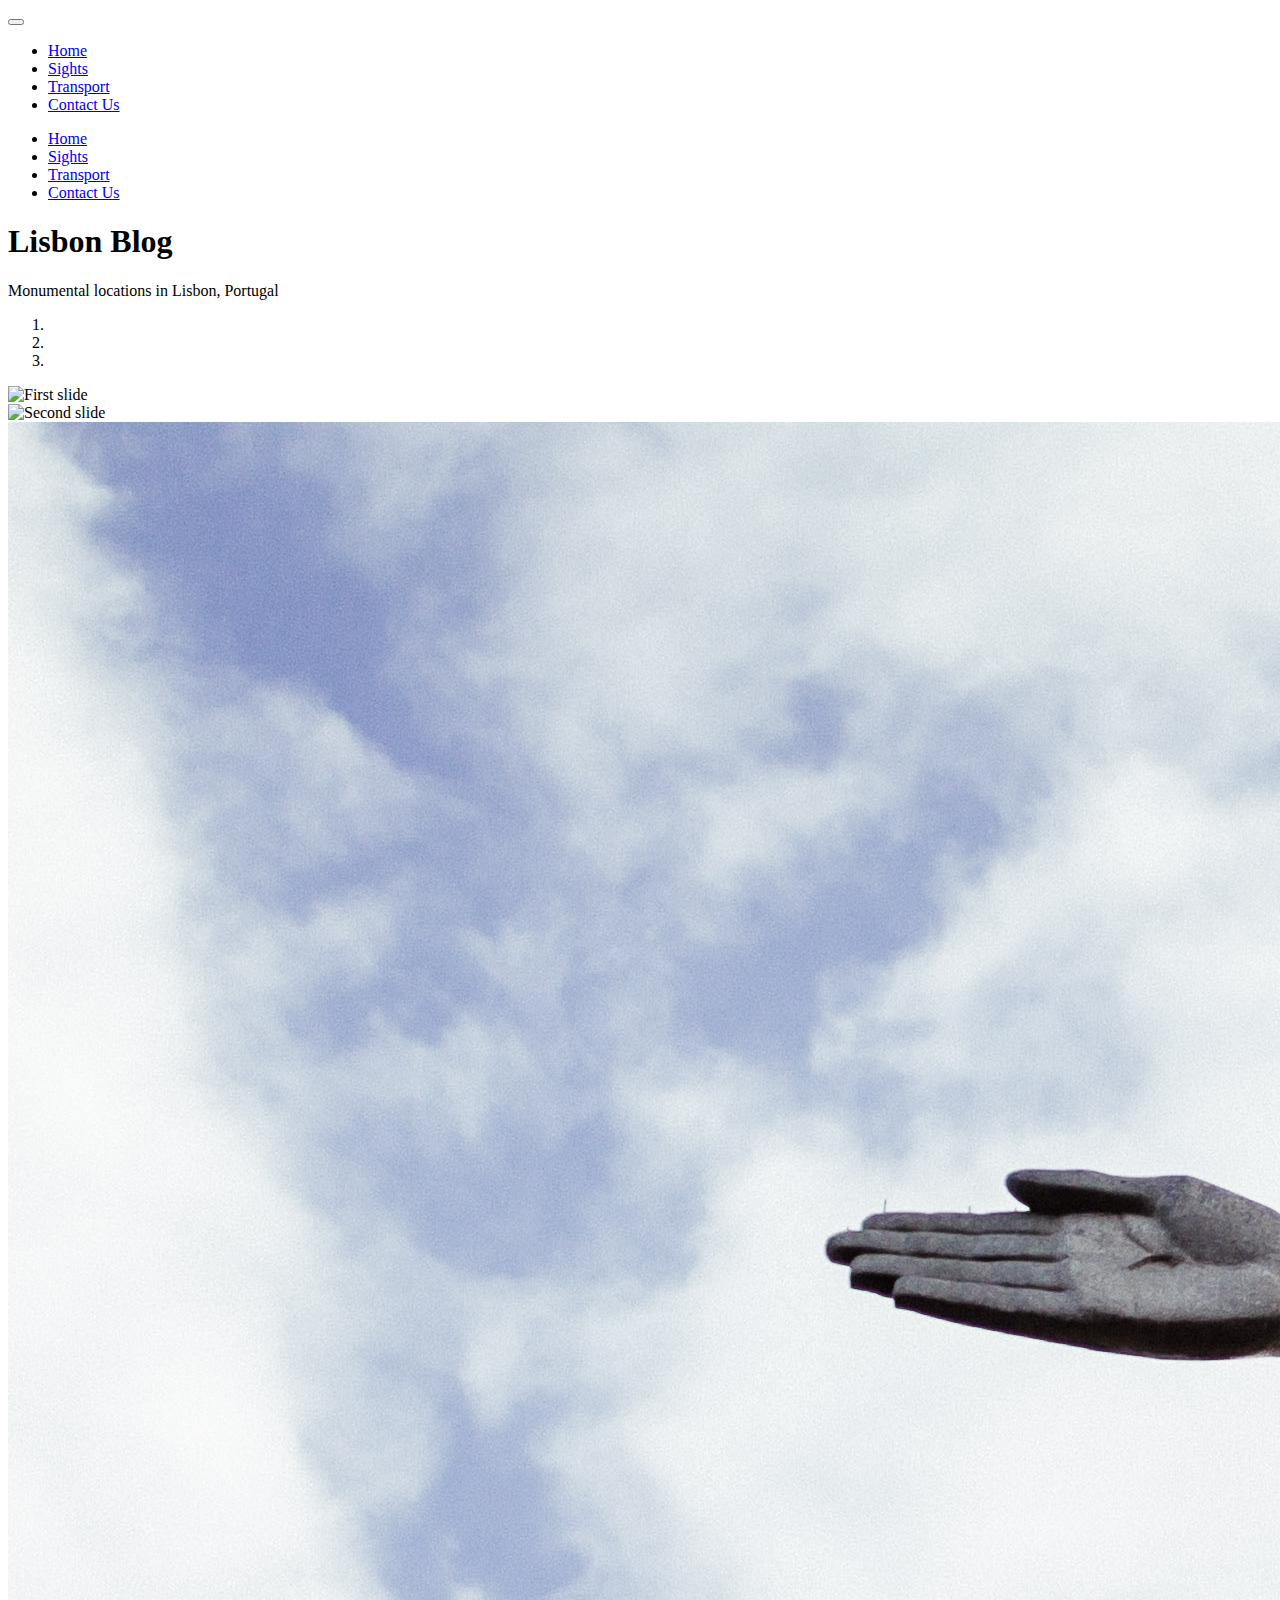
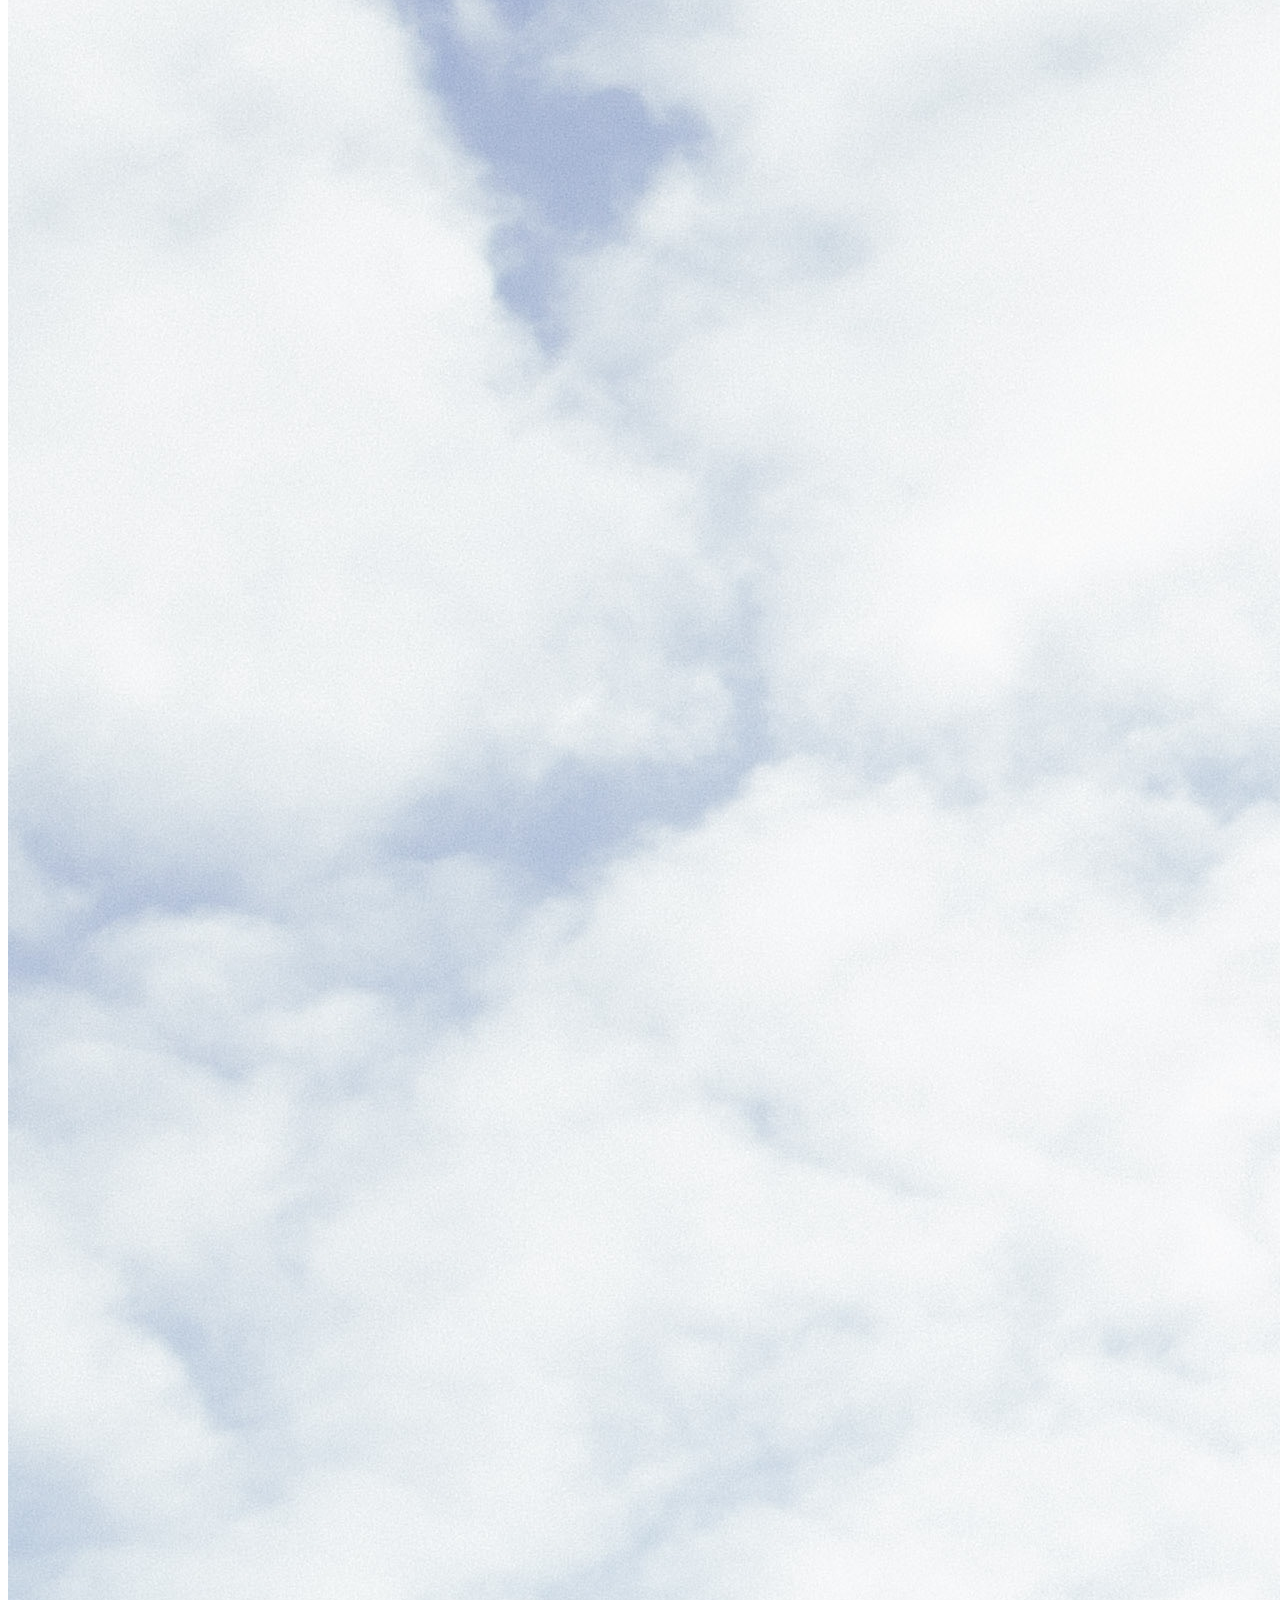
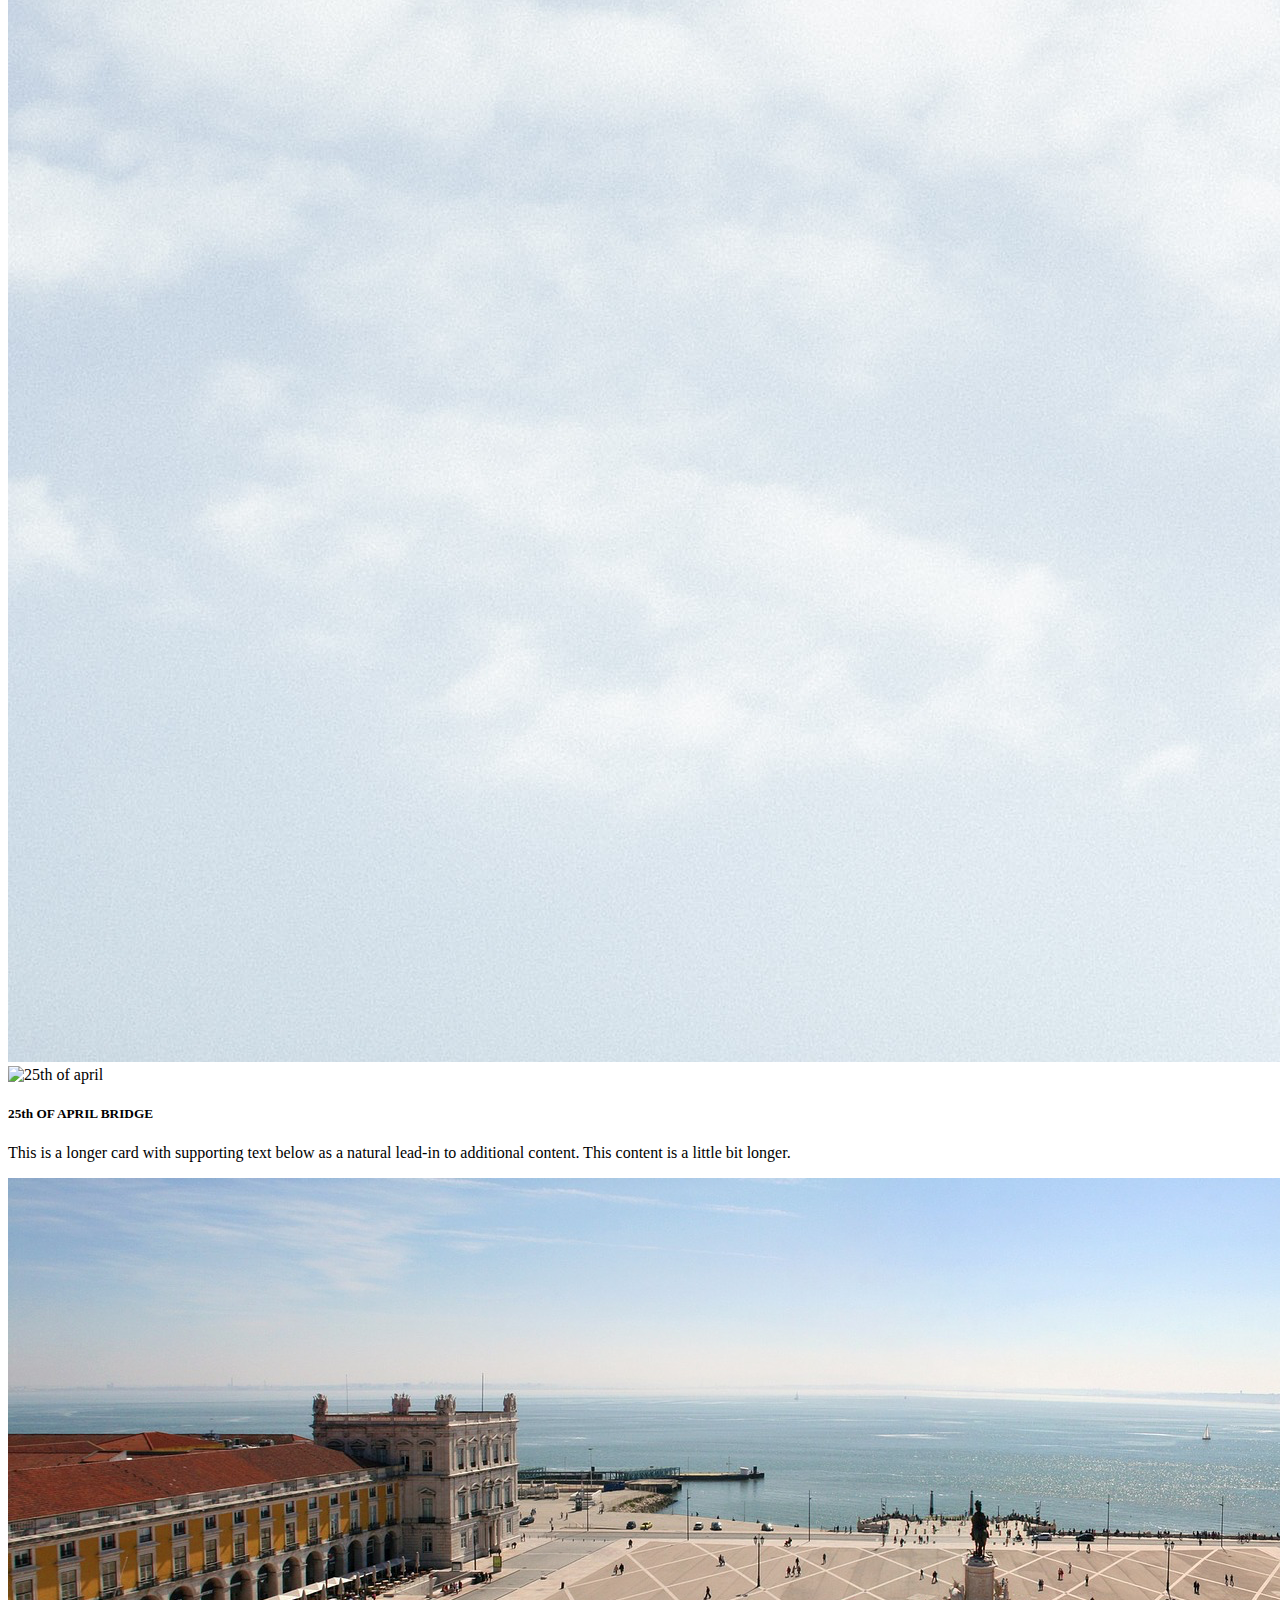
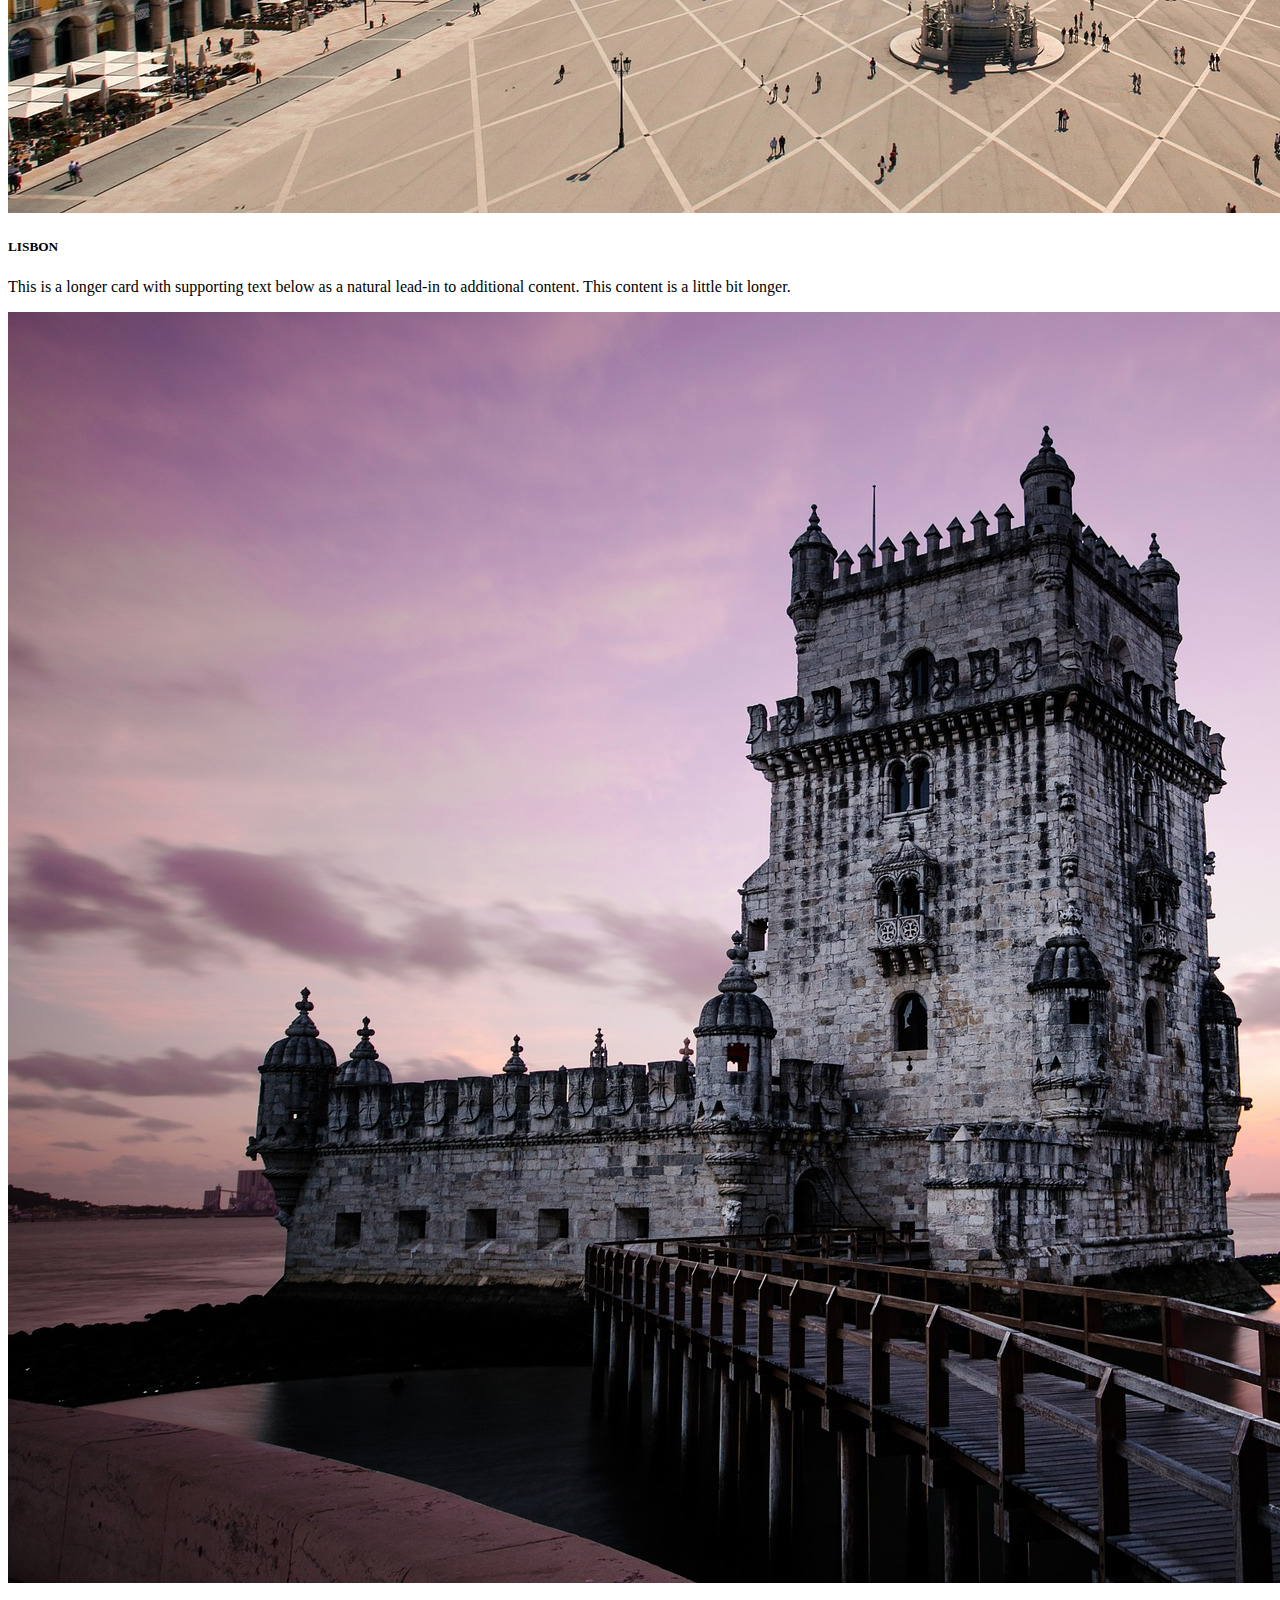
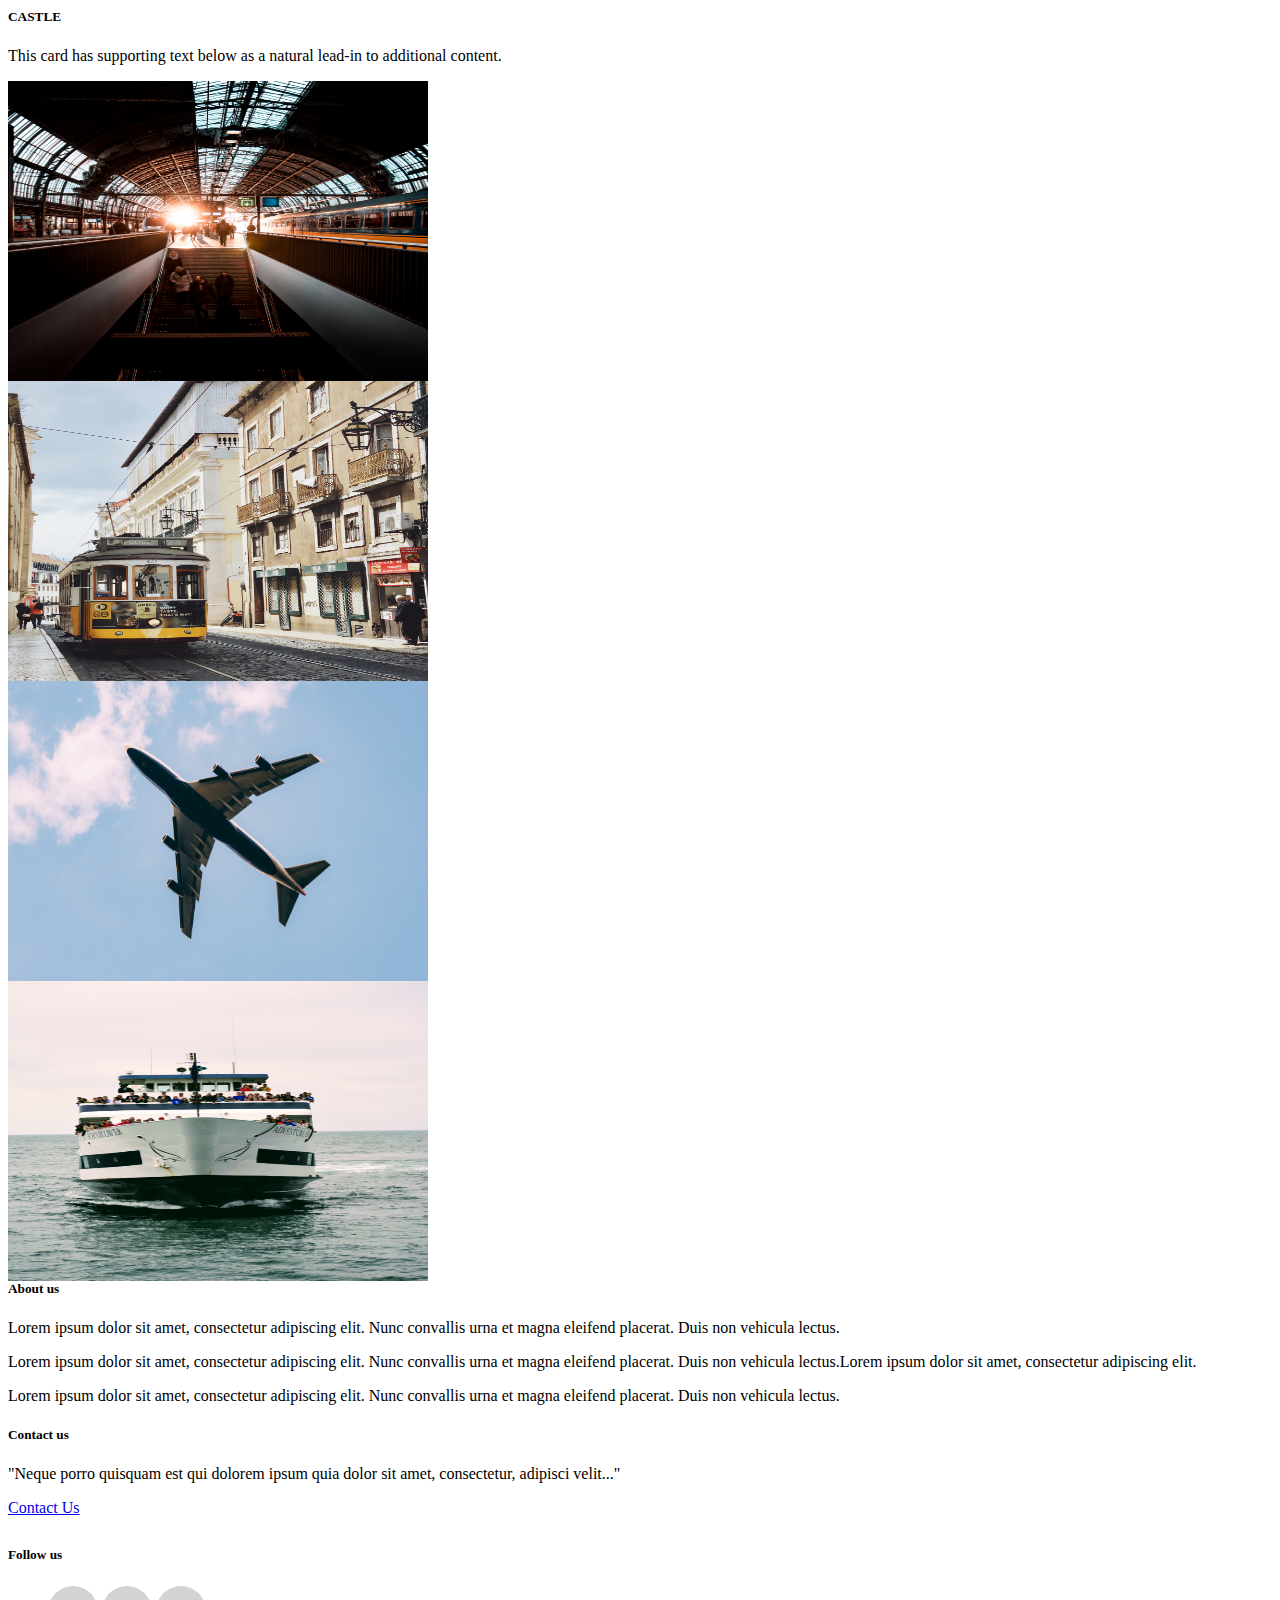
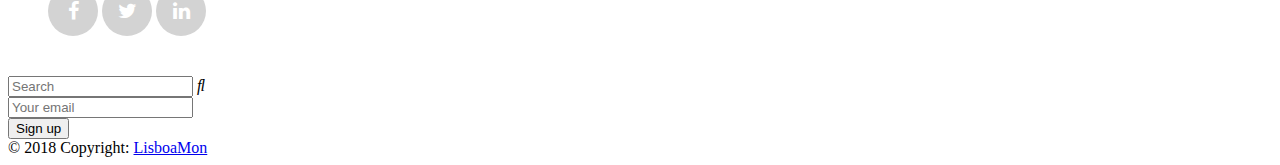
==== commit 481ce30c: "made contact responsive" ====
--- a/index.html
+++ b/index.html
@@ -41,8 +41,23 @@
               </nav>
         <!-- Header end -->
         <div class="container">
-        <div class="pt-5"></div>
         <div class="card text-center bg-dark">
+                <div class="card-header">
+                    <ul class="nav nav-tabs card-header-tabs">
+                    <li class="nav-item">
+                        <a class="nav-link" href="index.html">Home</a>
+                    </li>
+                    <li class="nav-item">
+                        <a class="nav-link" href="sight.html">Sights</a>
+                    </li>
+                    <li class="nav-item">
+                        <a class="nav-link active" href="transport.html">Transport</a>
+                    </li>
+                    <li class="nav-item">
+                        <a class="nav-link" href="contact.html">Contact Us</a>
+                    </li>
+                    </ul>
+                </div>
                 <div class="card-body">
                     <h1 class="card-title text-light">Lisbon Blog</h1>
                     <p class="card-text text-light">Monumental locations in Lisbon, Portugal</p>
@@ -101,28 +116,24 @@
                 <div class="card">
                 <img src="bridge.png" class="card-img-top" alt="25th of april">
                     <div class="card-body">
-                        <a class="info" href="sight.html"><h5>25TH OF APRIL BRIDGE</h5></a>
-                            <p class="card-text">Total length: 2,278 m
-                                    Height: 190 m
-                                    Opened: August 6, 1966</p>
+                        <h5 class="card-title">25th OF APRIL BRIDGE</h5>
+                            <p class="card-text">This is a longer card with supporting text below as a natural lead-in to additional content. This content is a little bit longer.</p>
                     </div>
                 </div>
                 <div class ="pt-3"></div>
                 <div class="card">
                         <img src="praça.png" class="card-img-top" alt="25th of april">
                             <div class="card-body">
-                                <a class="info" href="sight.html"><h5>PRAÇA DO COMÉRCIO</h5></a>
-                                    <p class="card-text">Address: Praça do Comércio, 1100-148 Lisboa
-                                            Hours: 
-                                            Open 24 hours.</p>
+                                <h5 class="card-title">LISBON</h5>
+                                    <p class="card-text">This is a longer card with supporting text below as a natural lead-in to additional content. This content is a little bit longer.</p>
                             </div>
                         </div>
                 <div class ="pt-3">
                 <div class="card">
                     <img src="castle.png" class="card-img-top" alt="castle">
                         <div class="card-body">
-                            <a class="info" href="sight.html"><h5>BELÉM TOWER</h5></a>
-                                <p class="card-text">Address: Av. Brasília, 1400-038 Lisboa</p>
+                            <h5 class="card-title">CASTLE</h5>
+                                <p class="card-text">This card has supporting text below as a natural lead-in to additional content.</p>
                         </div>
                     </div>
                 </div>
@@ -179,21 +190,21 @@
             <div class="section5"  style= "padding-top:40px"  style= "height:80vh" >
                 <div class="container" style= "padding-left:0px"  >
                     <div class="row" style= "margin-bottom:40px">
-                        <div class="col-6">
+                        <div class="col-12 col-md-6">
                             <div class="card" >
                                 <h5 class="card-header">About us</h5>
                                 <div class="card-body">
-                                    <p class="card-text">We are three beginner web developers, one particularly clumsy, one thats just bonkers, and the other wild.</p>
-                                    <p class="card-text">We are Cristina, Tori, and Isabella; students at the prestigious Wild Code School. Our goal with this website is to expand our abilities to create beautiful and user friendly websites.</p>
-                                    <p class="card-text">Although Cristina lives in lisbon, both Isabella and Tori are foreigners, one from South Africa and the other from the United States.</p>
-                                </div>
-                            </div>
-                        </div>
-                        <div class="col-6" style="padding-right: 0px" >
+                                    <p class="card-text">Lorem ipsum dolor sit amet, consectetur adipiscing elit. Nunc convallis urna et magna eleifend placerat. Duis non vehicula lectus.</p>
+                                    <p class="card-text">Lorem ipsum dolor sit amet, consectetur adipiscing elit. Nunc convallis urna et magna eleifend placerat. Duis non vehicula lectus.Lorem ipsum dolor sit amet, consectetur adipiscing elit.</p>
+                                    <p class="card-text">Lorem ipsum dolor sit amet, consectetur adipiscing elit. Nunc convallis urna et magna eleifend placerat. Duis non vehicula lectus.</p>
+                                </div>
+                            </div>
+                        </div>
+                        <div class="col-12 col-md-6" style="padding-right: 0px" >
                             <div class="card" >
                                 <h5 class="card-header">Contact us</h5>
                                 <div class="card-body">
-                                    <p>"If you have any question please feel free to send us an email..."</p>
+                                    <p>"Neque porro quisquam est qui dolorem ipsum quia dolor sit amet, consectetur, adipisci velit..."</p>
                                     <a href="contact.html" class="btn btn-primary">Contact Us</a>
                                 </div>
 
@@ -202,8 +213,8 @@
                             <div class="card" style= "margin-top:30px"  >
                                 <h5 class="card-header">Follow us</h5>
                                 <div class="card-body">
-                                    <ul class="social-network social-circle" width="100%" height="auto" >     
-                                        <li><a href="https://pt-br.facebook.com/wildcodeschoolportugal/"style="padding-right: 0px" class="icoFacebook" title="Facebook"><i class="fa fa-facebook"></i></a></li>
+                                    <ul class="social-network social-circle" height="auto" >     
+                                        <li><a href="https://pt-br.facebook.com/wildcodeschoolportugal/" class="icoFacebook" title="Facebook"><i class="fa fa-facebook"></i></a></li>
                                         <li><a href="https://twitter.com/wildcodeschool?lang=pt" class="icoTwitter" title="Twitter"><i class="fa fa-twitter"></i></a></li>
                                         <li><a href="https://www.linkedin.com/school/wild-code-school/" class="icoLinkedin" title="Linkedin"><i class="fa fa-linkedin"></i></a></li>
                                     </ul>
--- a/style-contact.css
+++ b/style-contact.css
@@ -6,7 +6,7 @@
 }
 ul.social-network li {
 	display: inline;
-	margin: 0 5px;
+	margin: 0;
 }
 
 .social-network a.icoRss:hover {
@@ -74,15 +74,3 @@
 	transition: all 0.8s;
 }
 
-.touch {
-	margin-bottom: 30px;
-}
-	
-.mystylecontainer {
-	padding-left: 0px;
-}
-
-.section5 {
-	padding-top:40px;
-	height:80vh;
-}
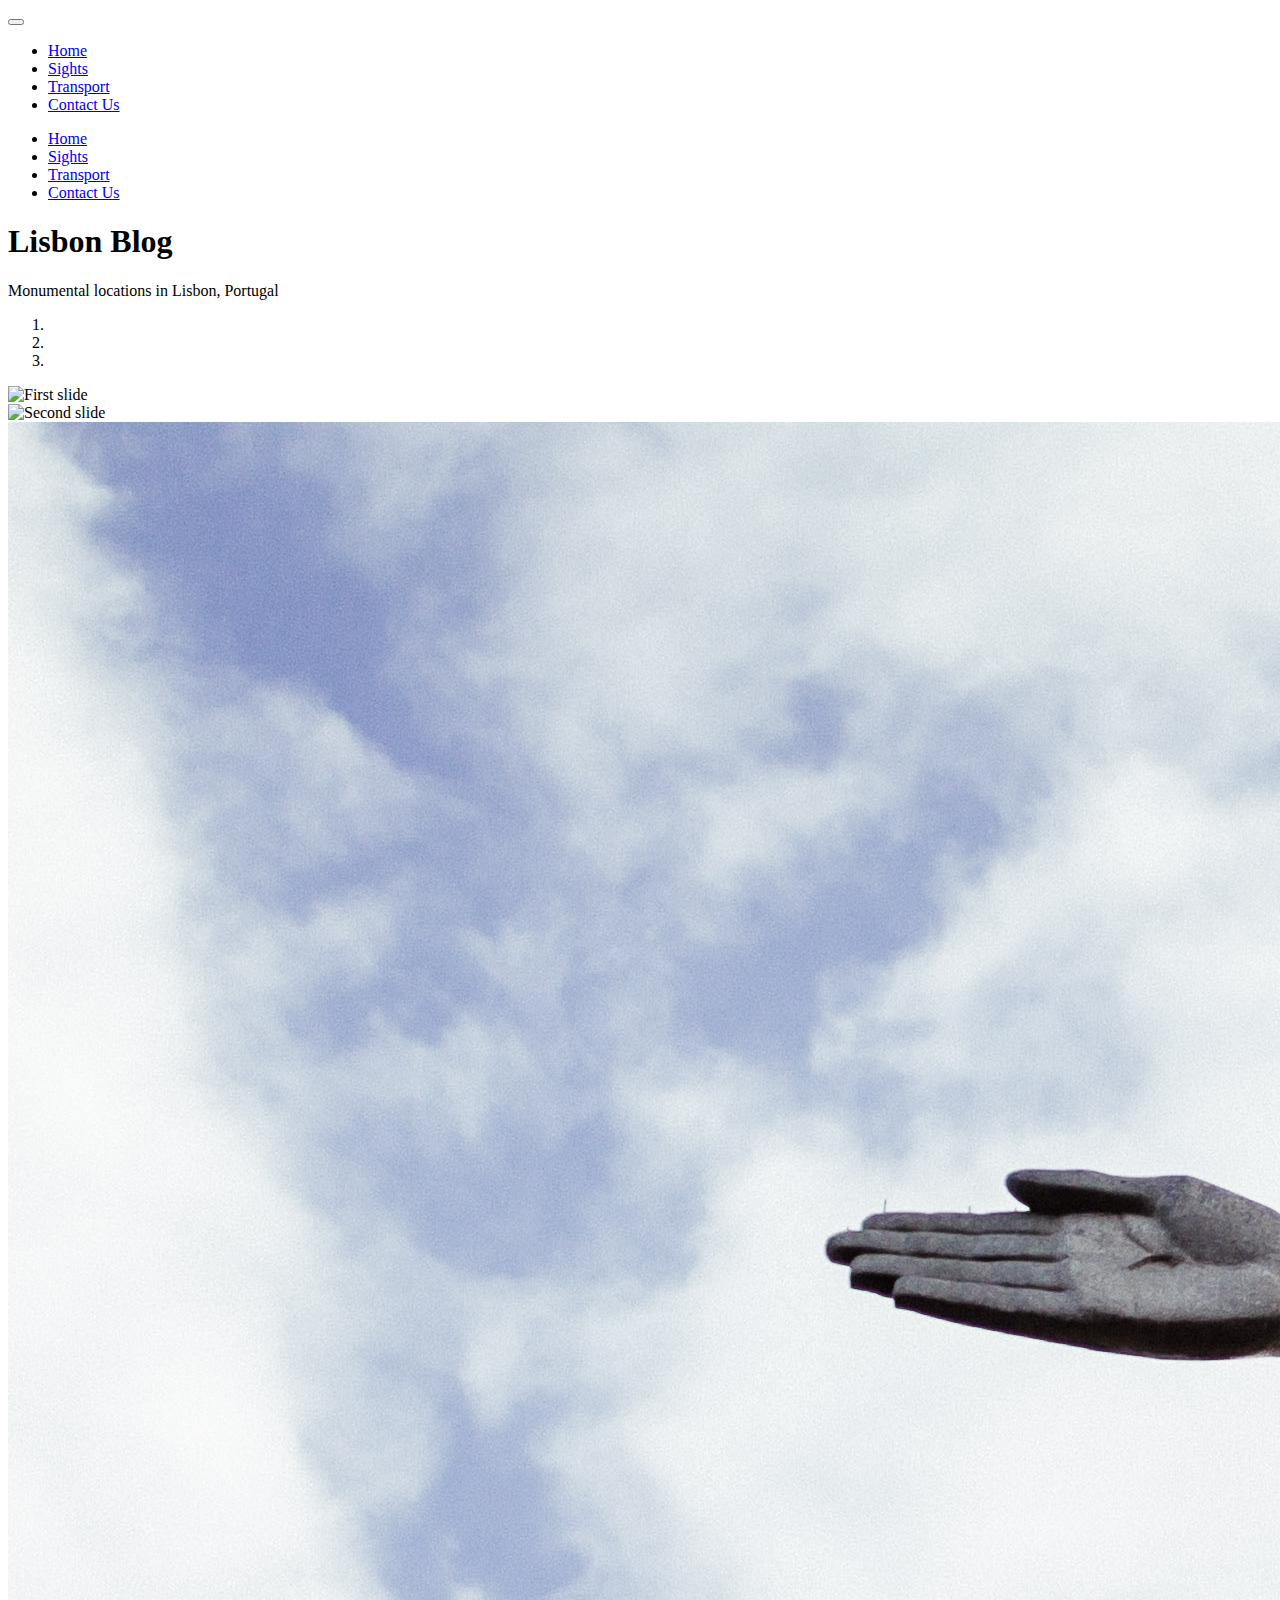
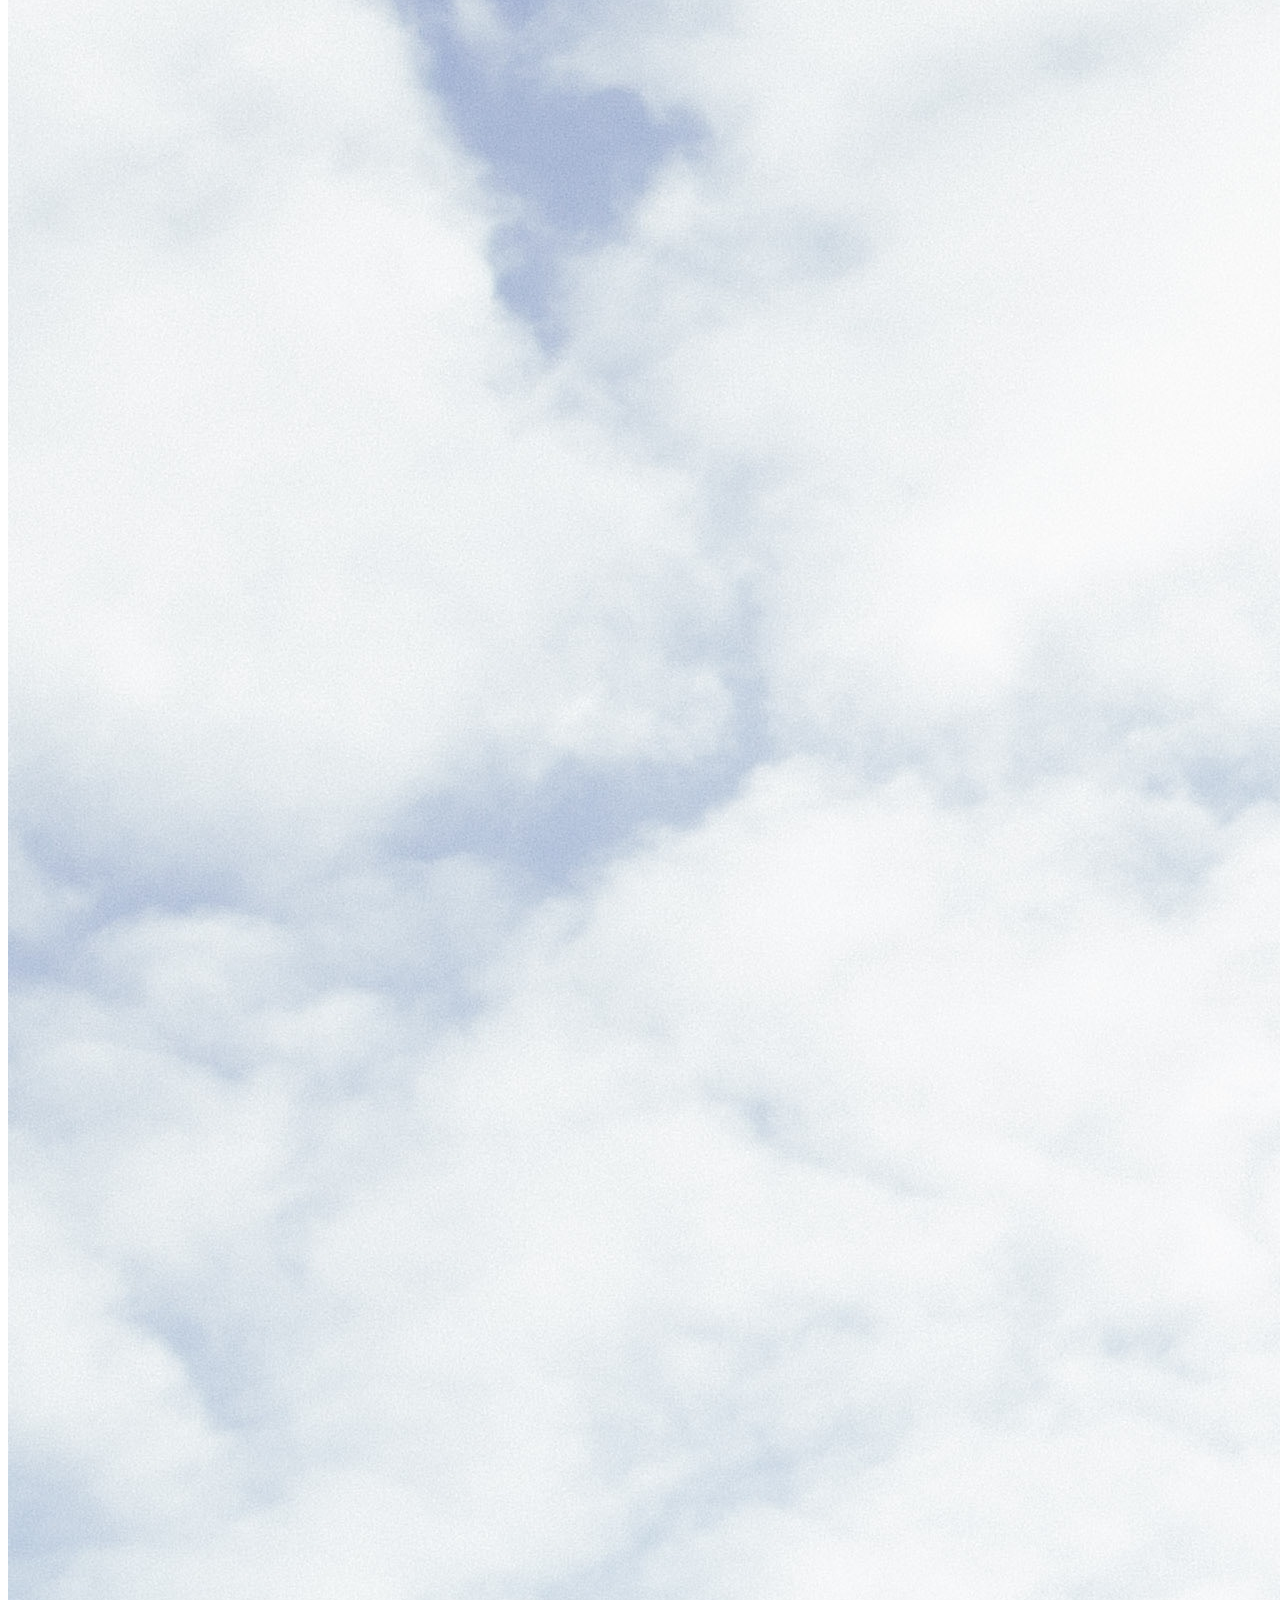
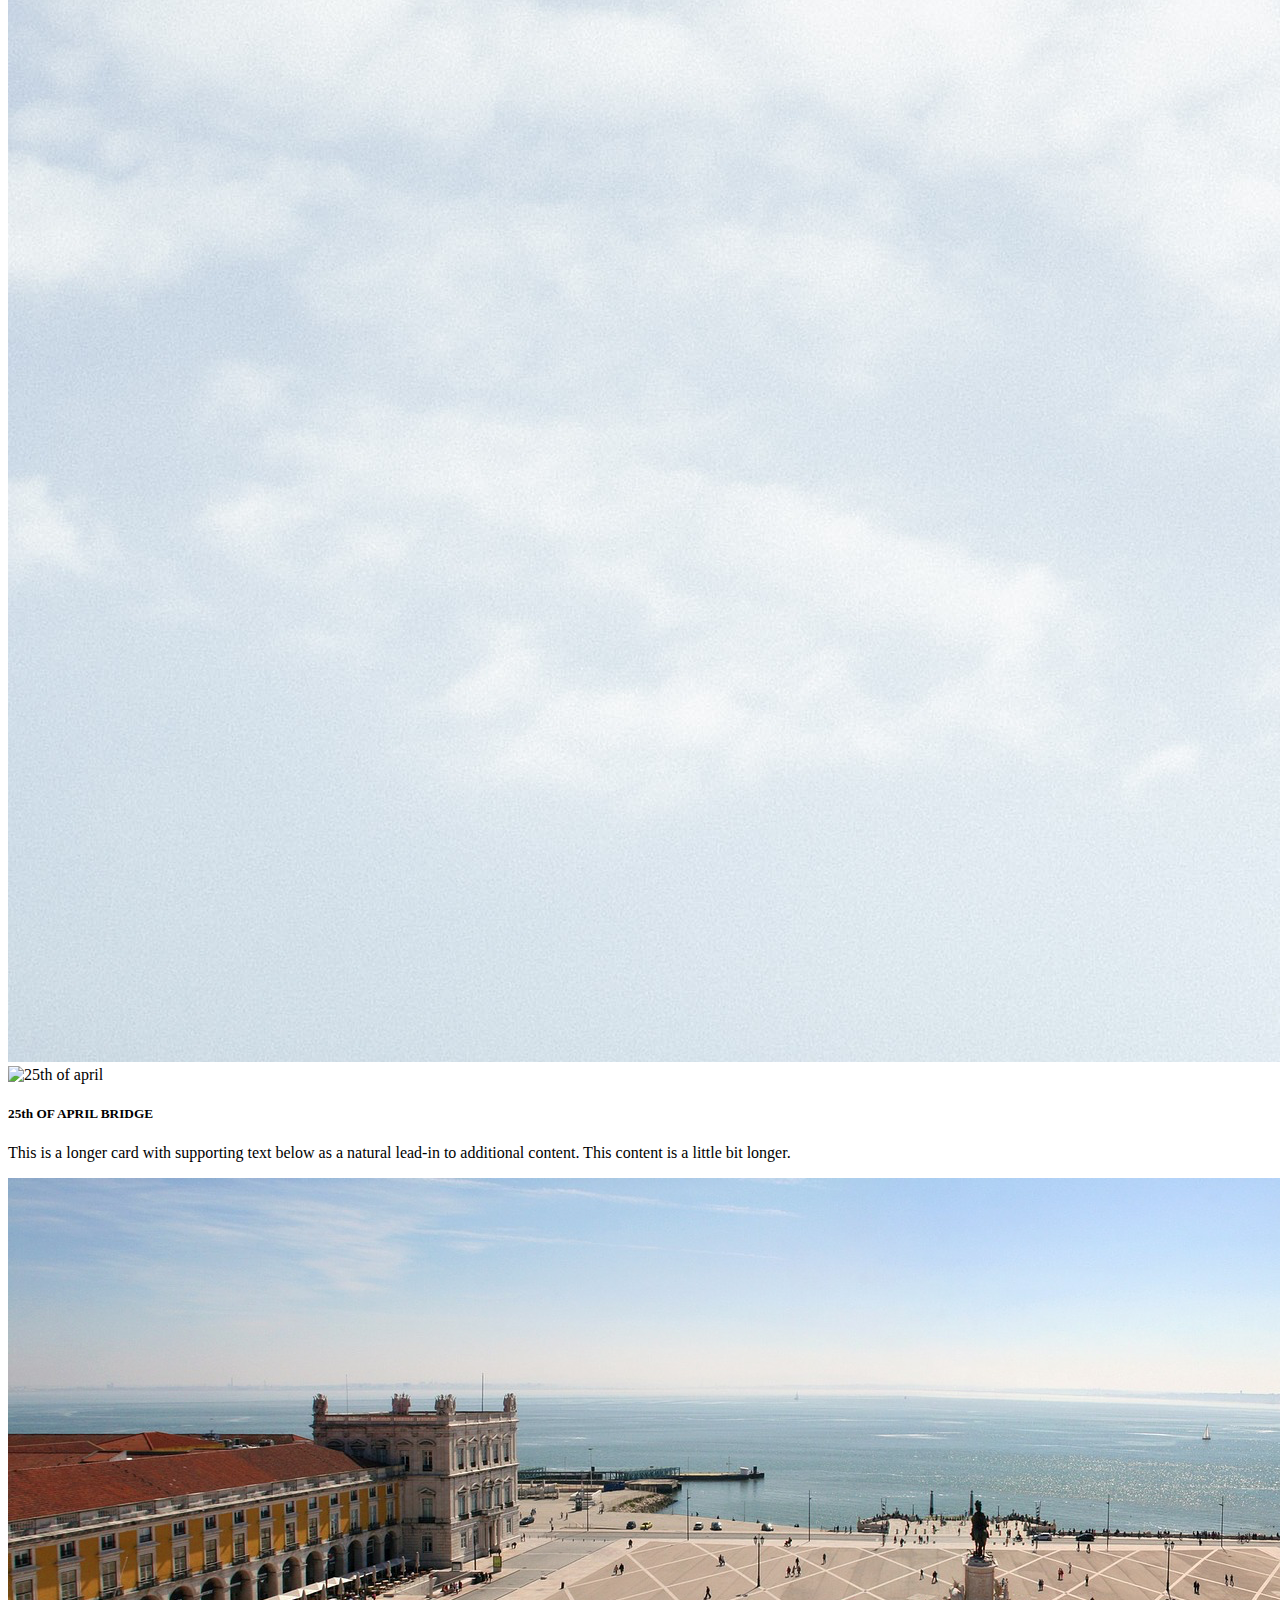
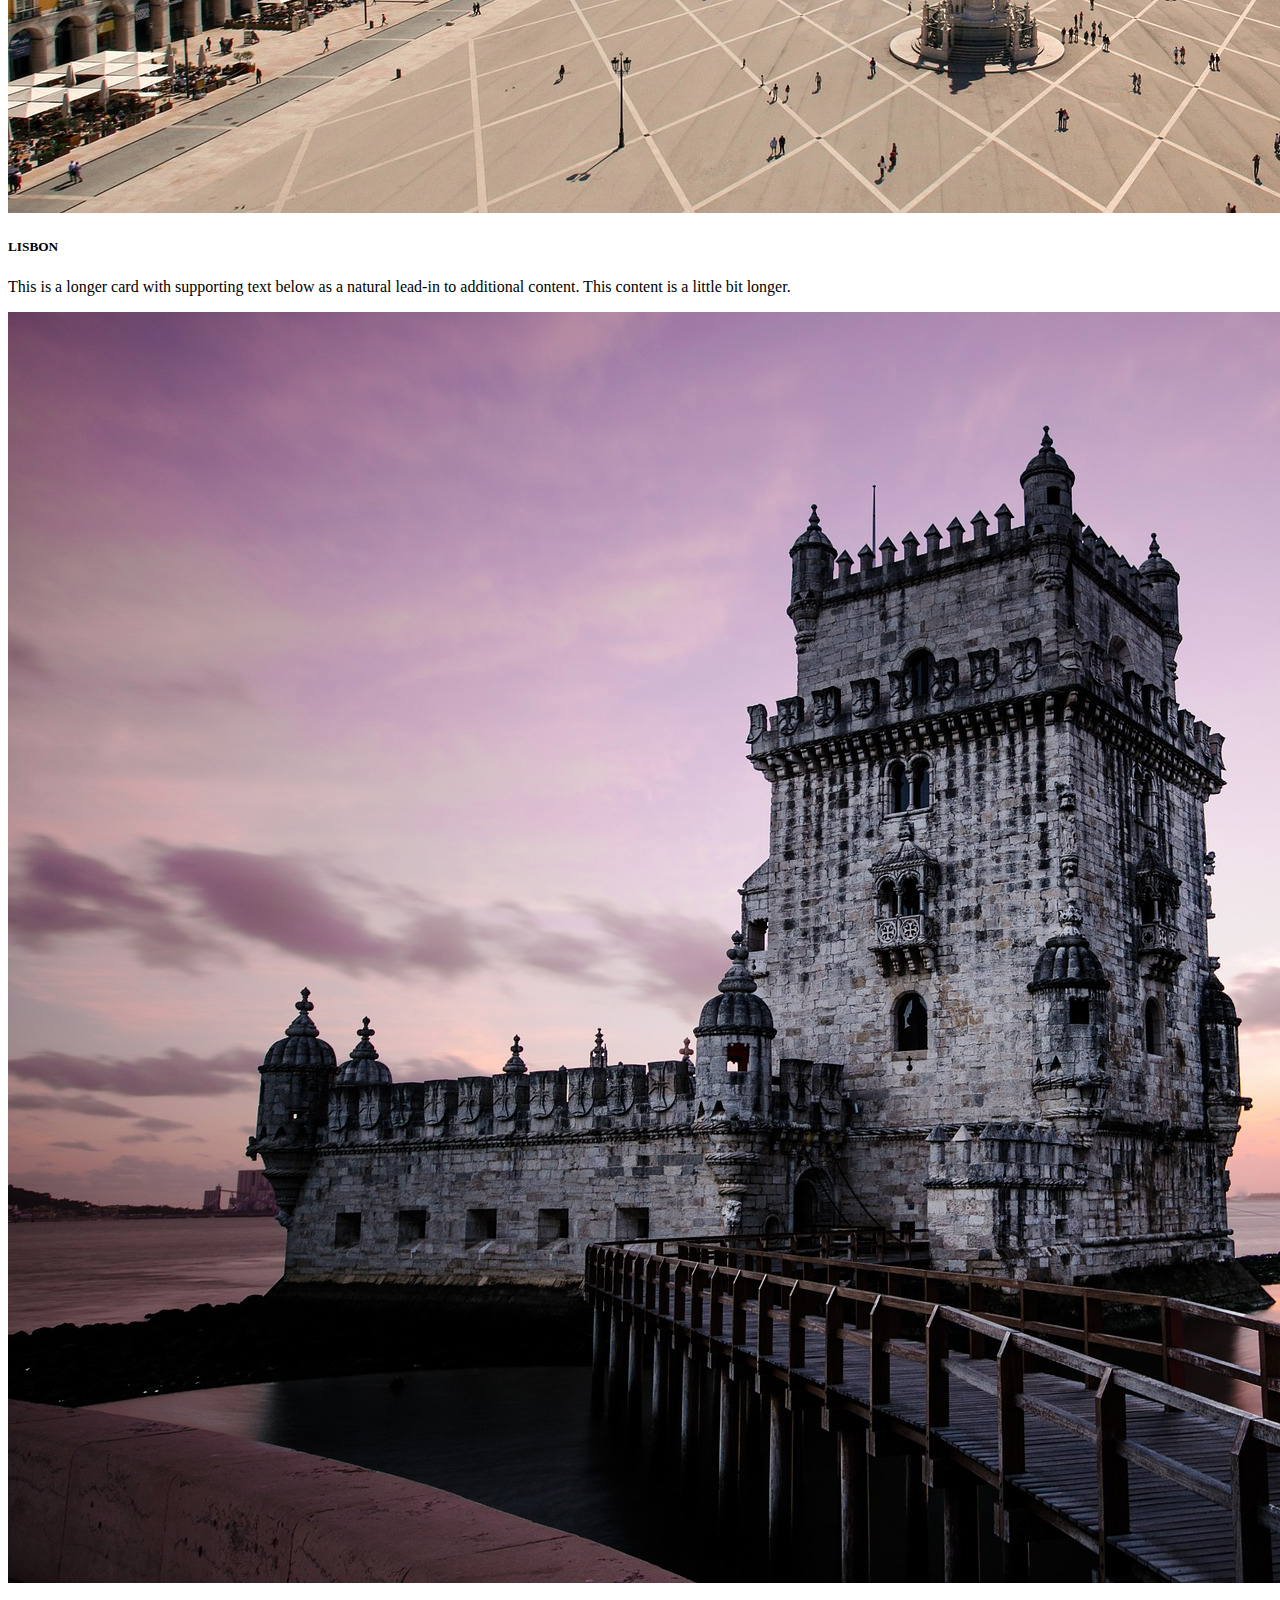
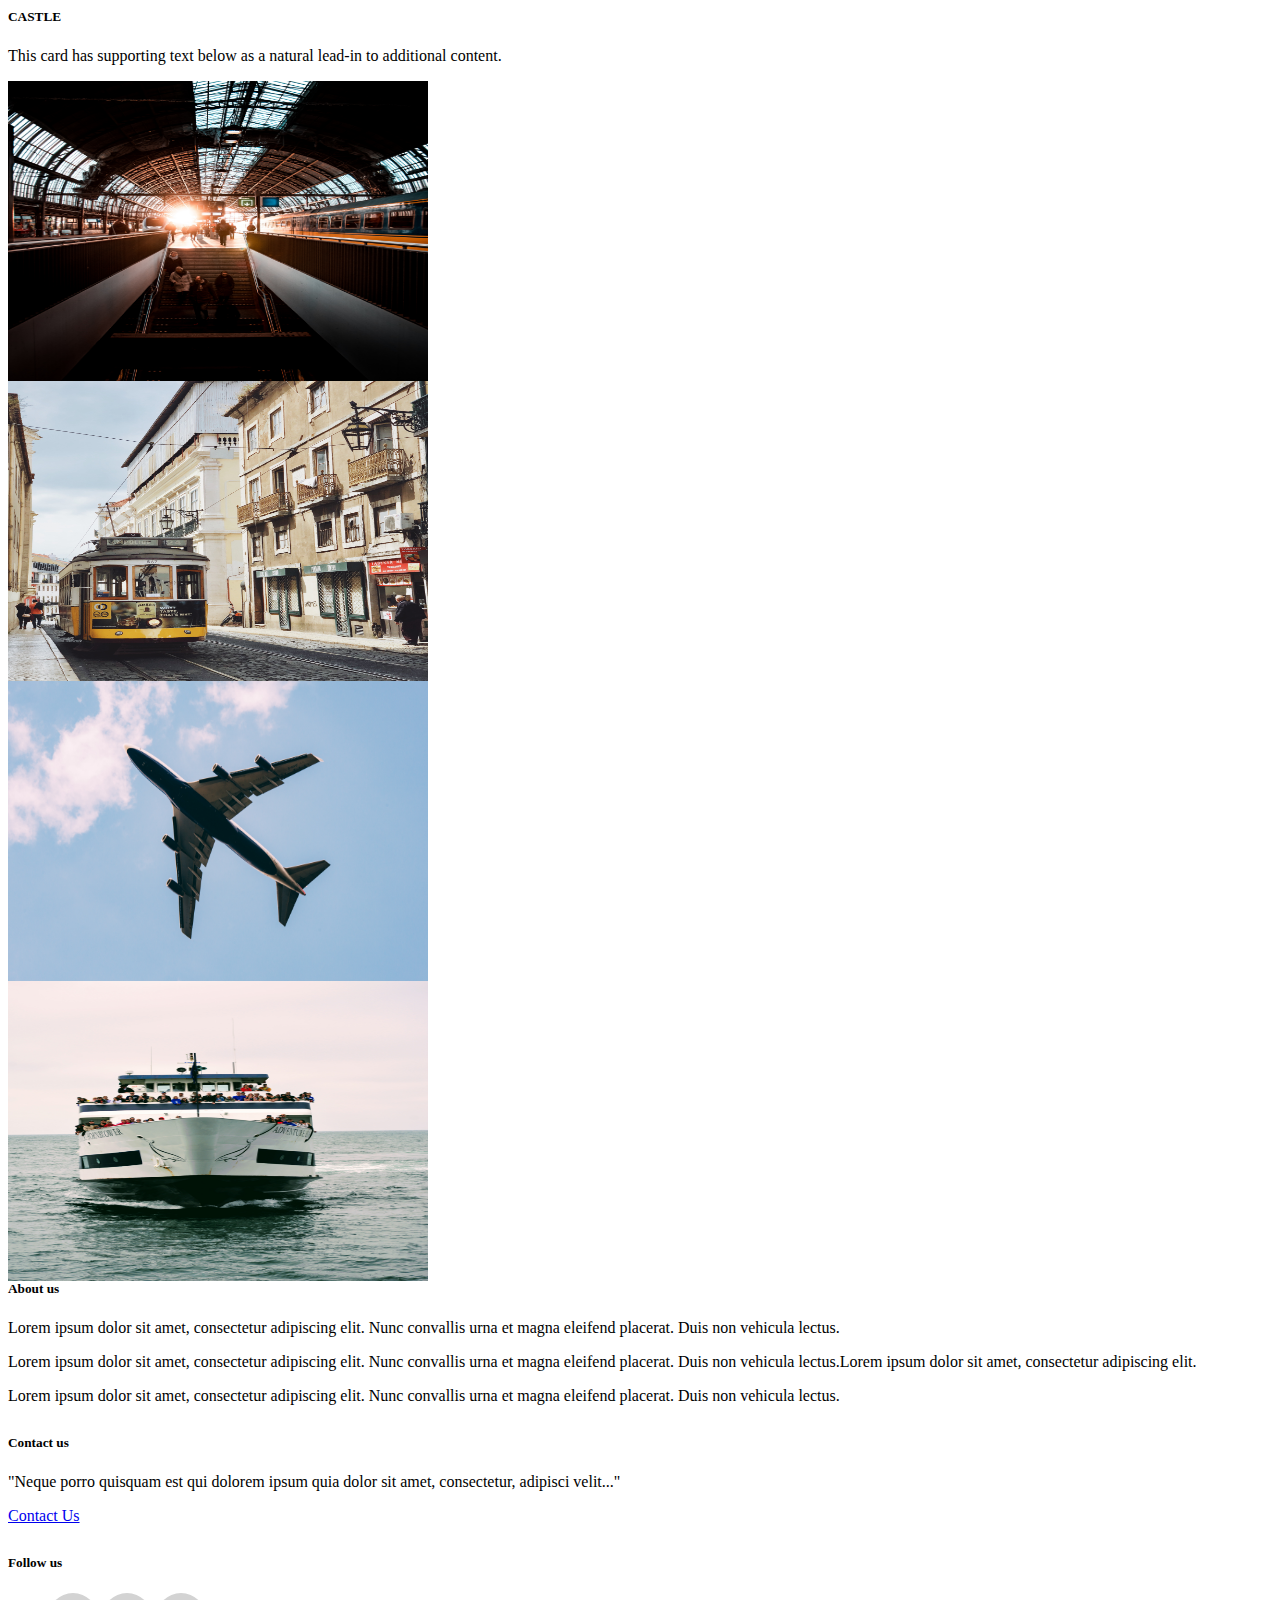
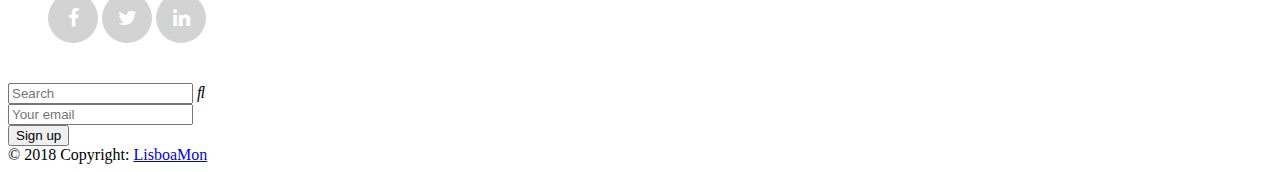
==== commit 7512ed28: "fix padding" ====
--- a/index.html
+++ b/index.html
@@ -191,7 +191,7 @@
                 <div class="container" style= "padding-left:0px"  >
                     <div class="row" style= "margin-bottom:40px">
                         <div class="col-12 col-md-6">
-                            <div class="card" >
+                            <div class="card" style= "margin-bottom:30px" >
                                 <h5 class="card-header">About us</h5>
                                 <div class="card-body">
                                     <p class="card-text">Lorem ipsum dolor sit amet, consectetur adipiscing elit. Nunc convallis urna et magna eleifend placerat. Duis non vehicula lectus.</p>
@@ -200,8 +200,8 @@
                                 </div>
                             </div>
                         </div>
-                        <div class="col-12 col-md-6" style="padding-right: 0px" >
-                            <div class="card" >
+                        <div class="col-12 col-md-6"  >
+                            <div class="card">
                                 <h5 class="card-header">Contact us</h5>
                                 <div class="card-body">
                                     <p>"Neque porro quisquam est qui dolorem ipsum quia dolor sit amet, consectetur, adipisci velit..."</p>
@@ -213,7 +213,7 @@
                             <div class="card" style= "margin-top:30px"  >
                                 <h5 class="card-header">Follow us</h5>
                                 <div class="card-body">
-                                    <ul class="social-network social-circle" height="auto" >     
+                                    <ul class="social-network social-circle" width="100%" height="auto" >     
                                         <li><a href="https://pt-br.facebook.com/wildcodeschoolportugal/" class="icoFacebook" title="Facebook"><i class="fa fa-facebook"></i></a></li>
                                         <li><a href="https://twitter.com/wildcodeschool?lang=pt" class="icoTwitter" title="Twitter"><i class="fa fa-twitter"></i></a></li>
                                         <li><a href="https://www.linkedin.com/school/wild-code-school/" class="icoLinkedin" title="Linkedin"><i class="fa fa-linkedin"></i></a></li>
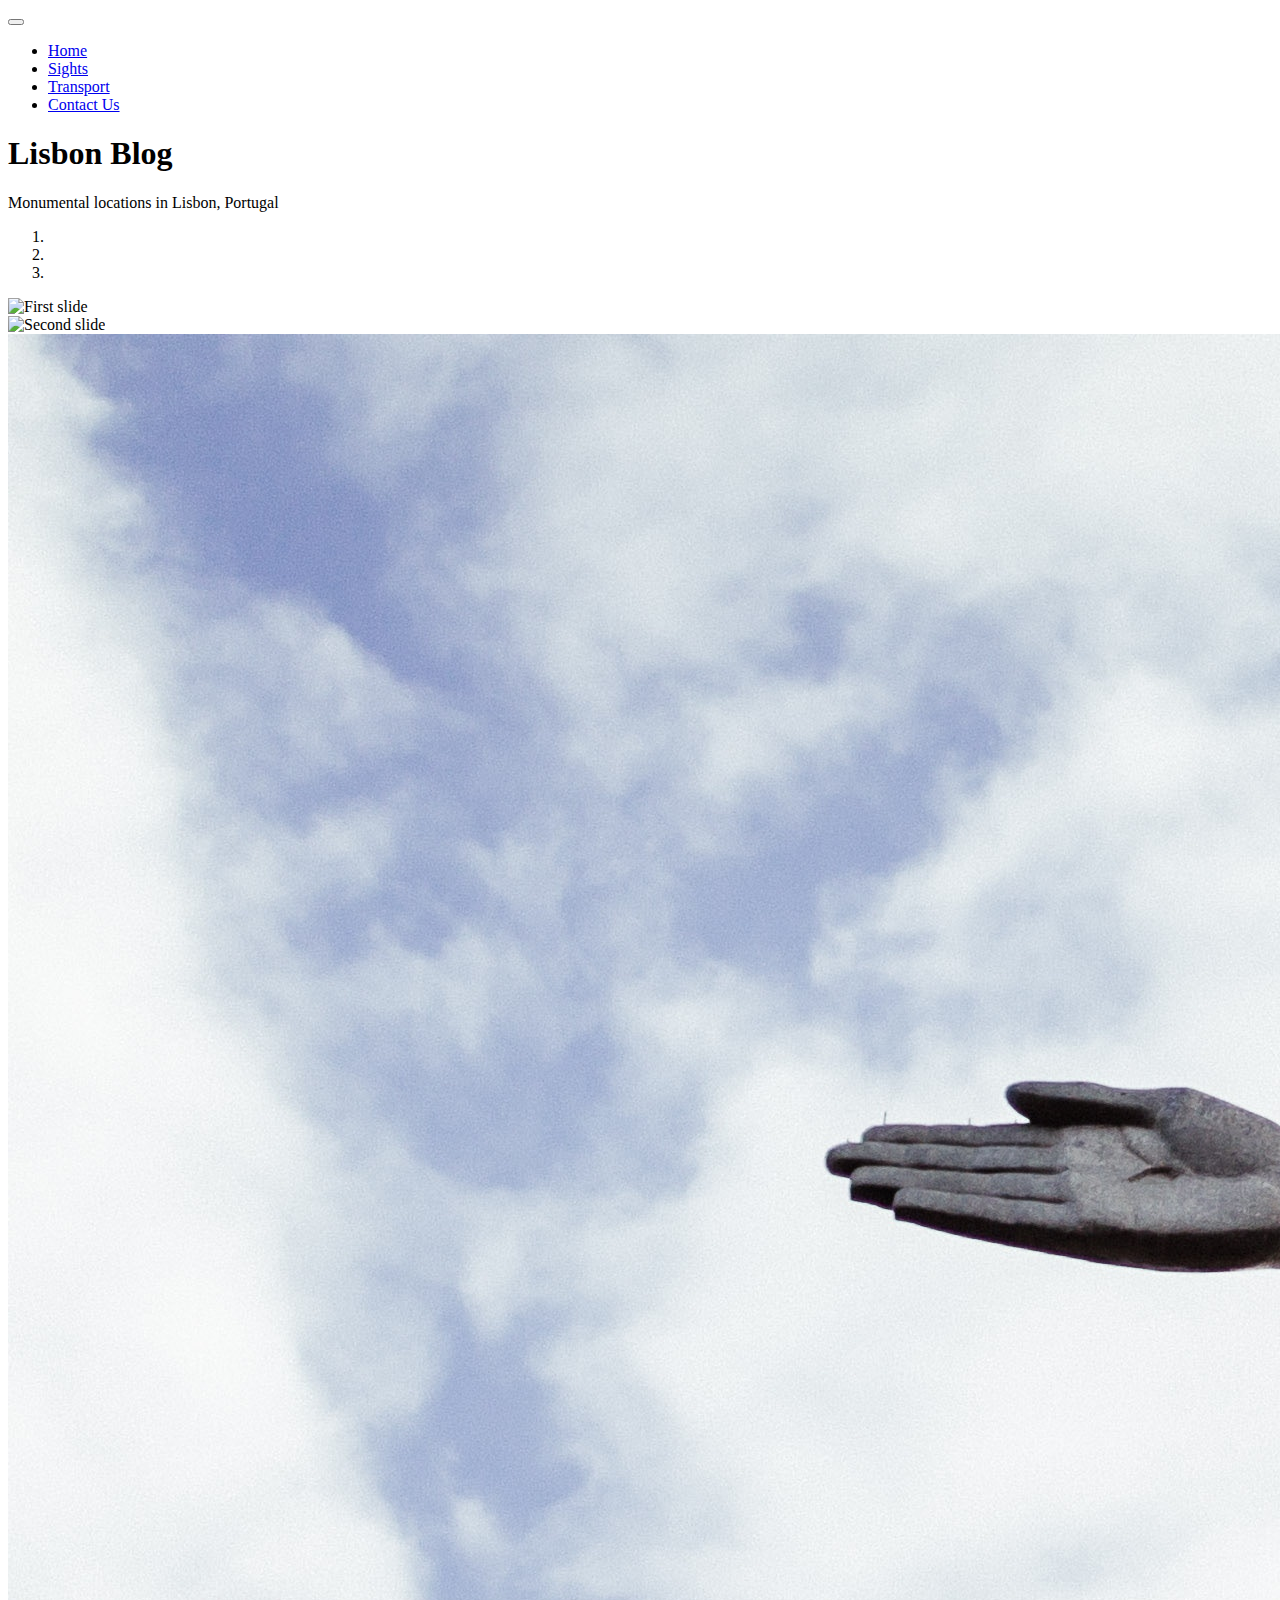
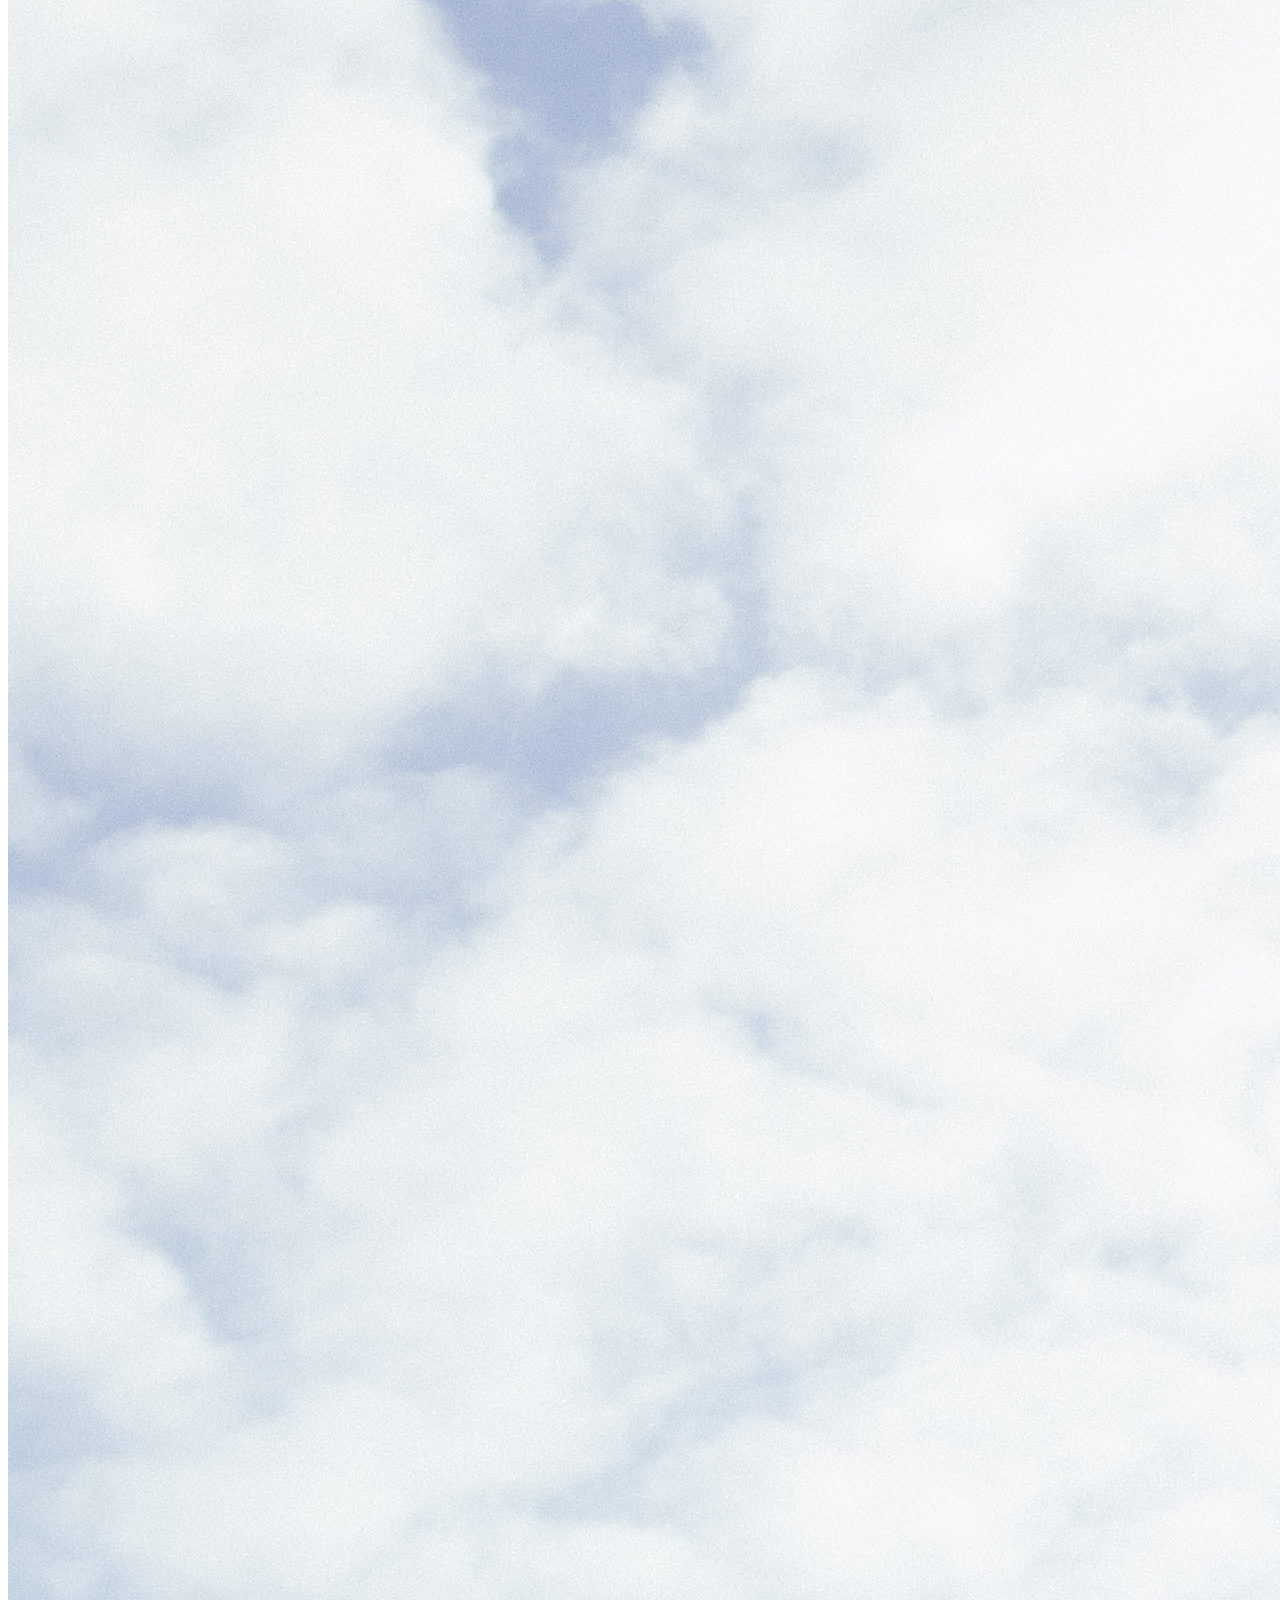
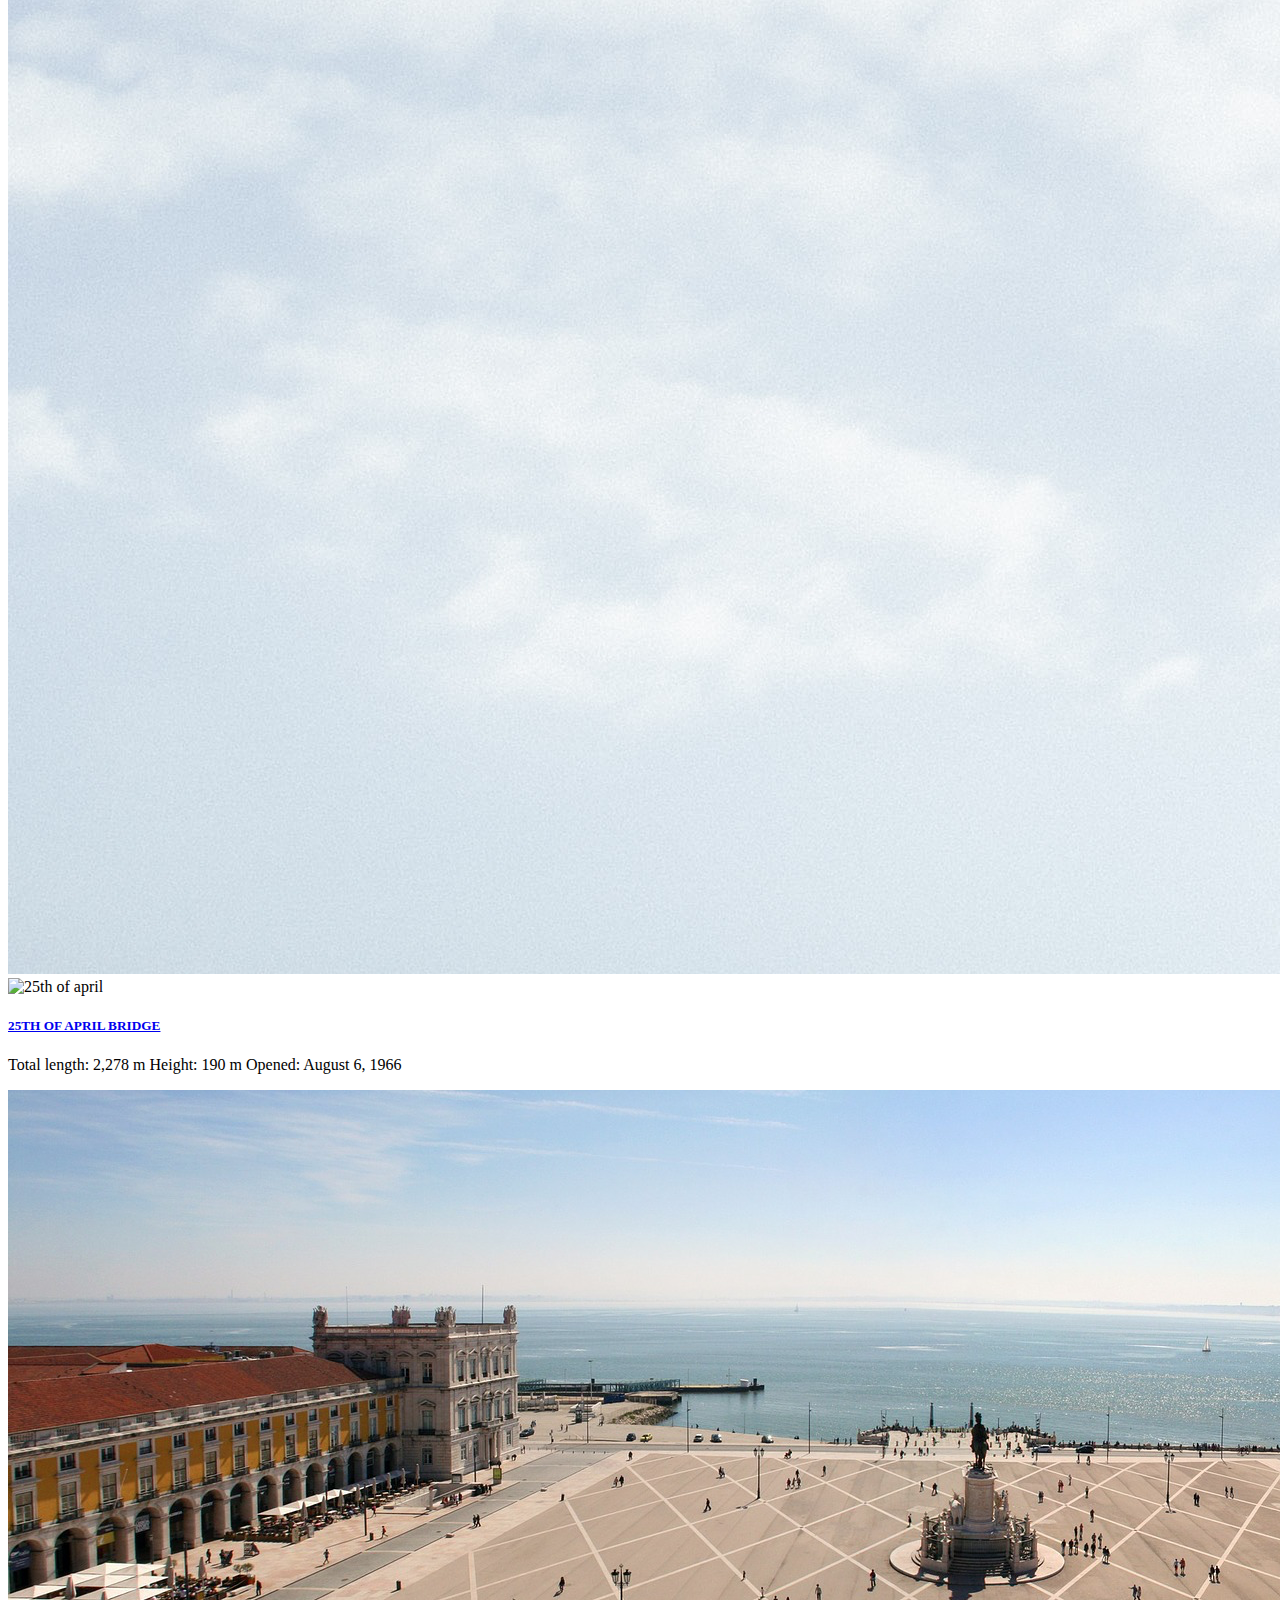
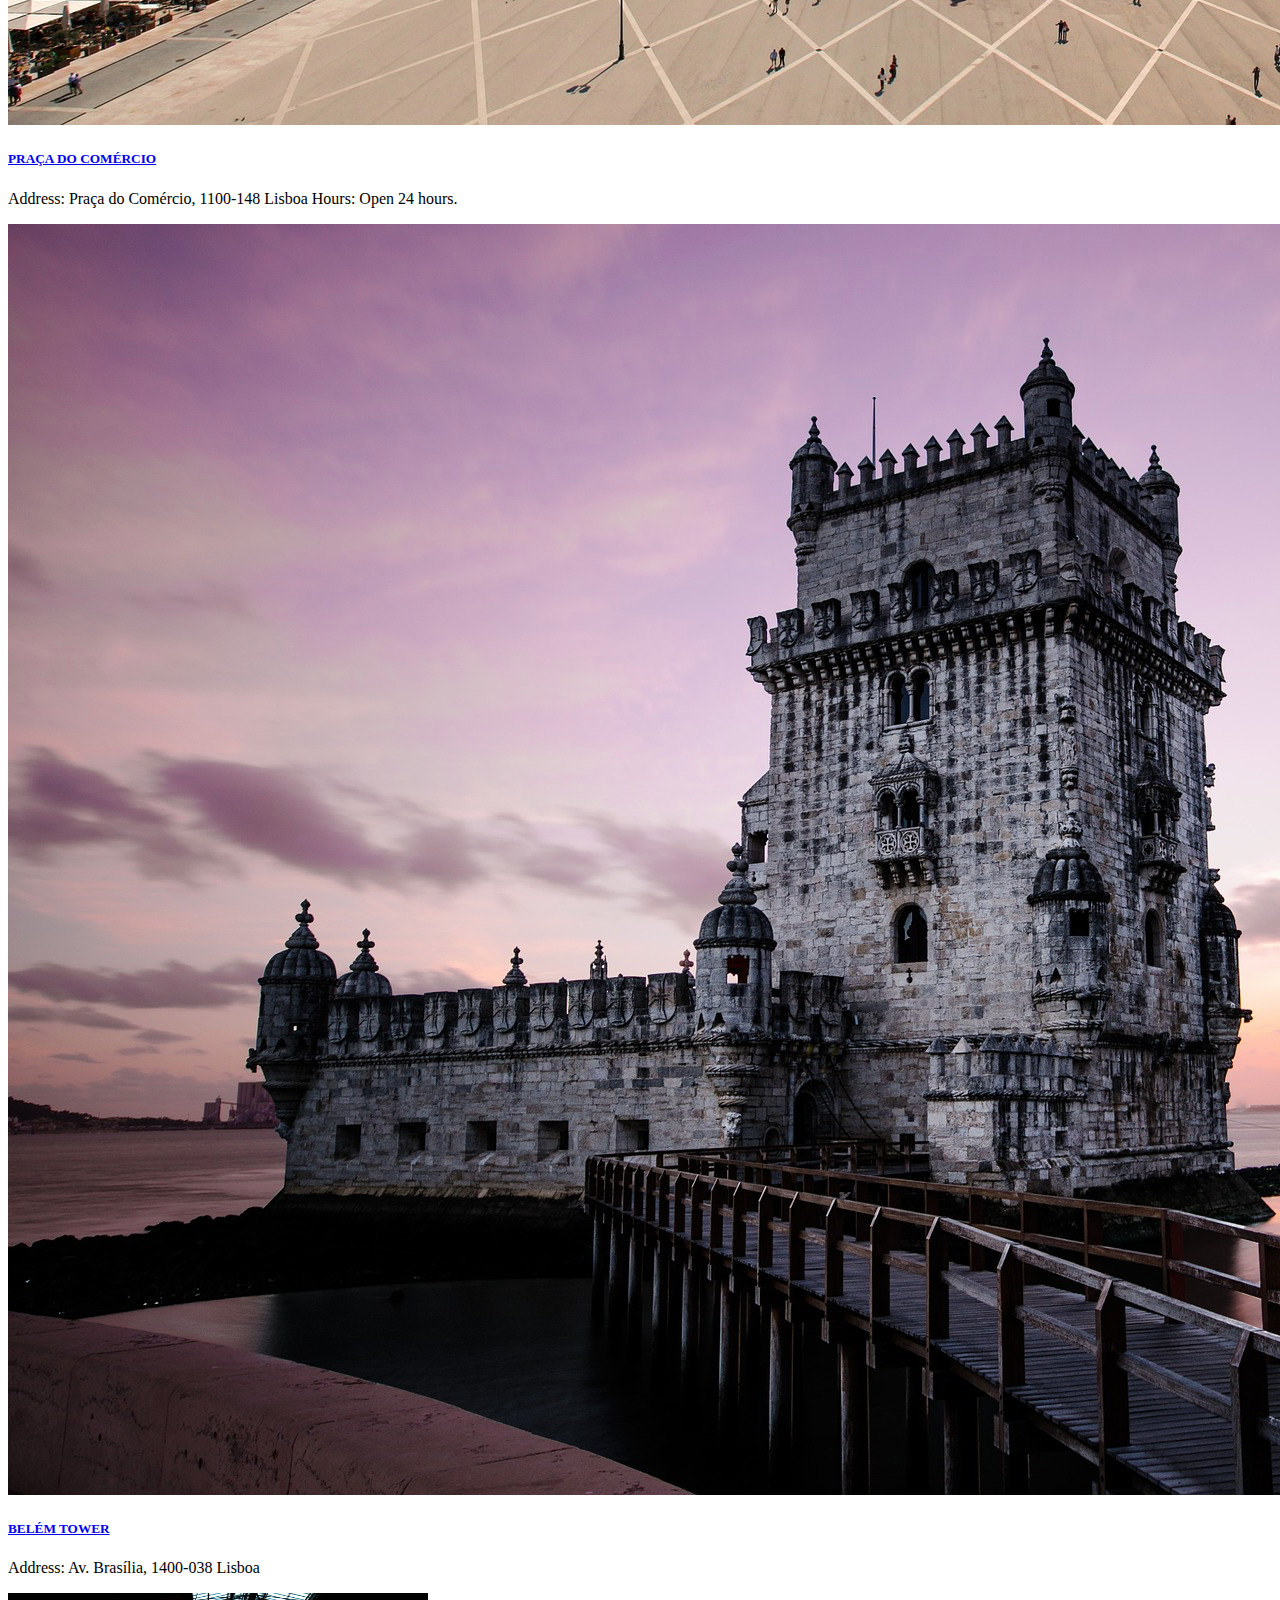
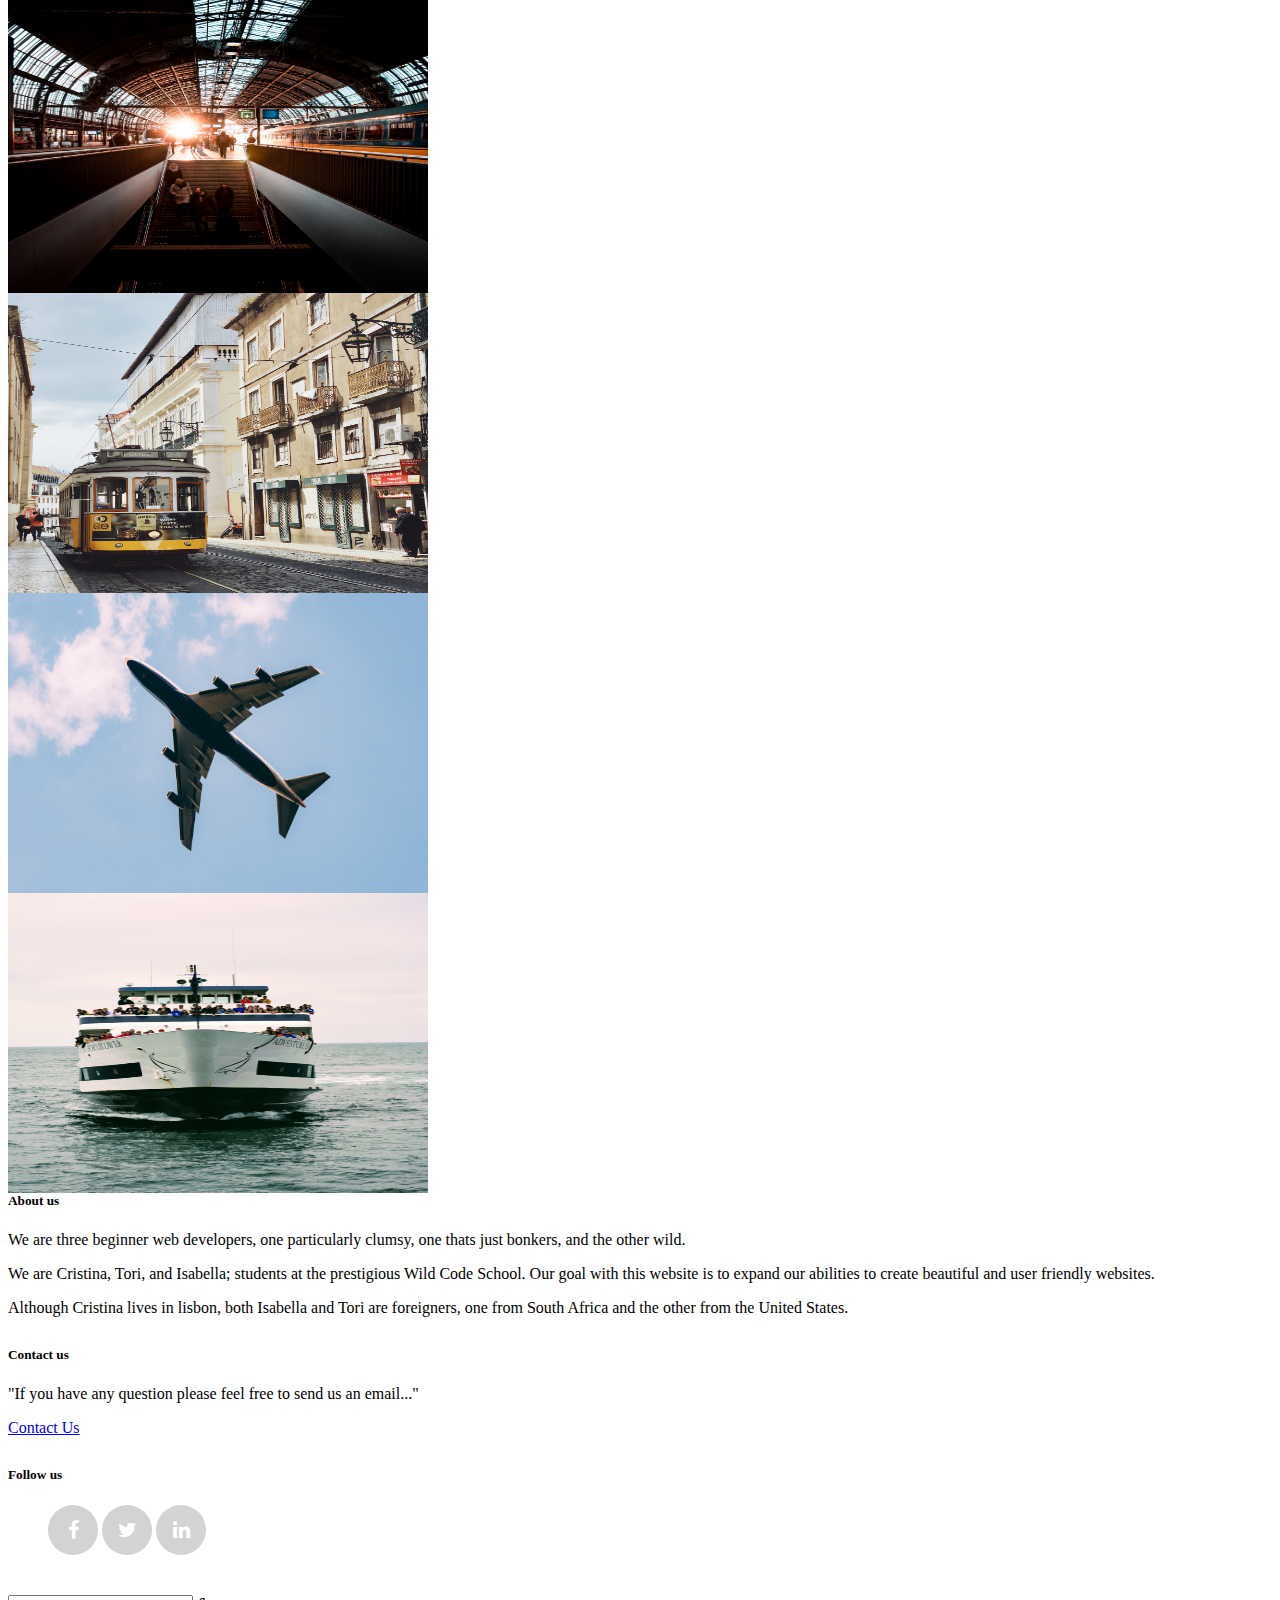
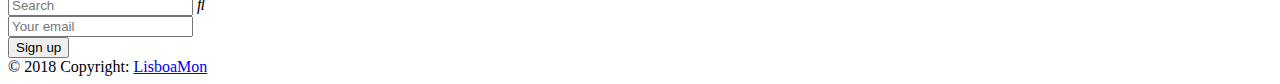
==== commit b6134f3c: "Merge pull request #30 from dragonslayer77/7-contact-setion" ====
--- a/index.html
+++ b/index.html
@@ -41,23 +41,8 @@
               </nav>
         <!-- Header end -->
         <div class="container">
+        <div class="pt-5"></div>
         <div class="card text-center bg-dark">
-                <div class="card-header">
-                    <ul class="nav nav-tabs card-header-tabs">
-                    <li class="nav-item">
-                        <a class="nav-link" href="index.html">Home</a>
-                    </li>
-                    <li class="nav-item">
-                        <a class="nav-link" href="sight.html">Sights</a>
-                    </li>
-                    <li class="nav-item">
-                        <a class="nav-link active" href="transport.html">Transport</a>
-                    </li>
-                    <li class="nav-item">
-                        <a class="nav-link" href="contact.html">Contact Us</a>
-                    </li>
-                    </ul>
-                </div>
                 <div class="card-body">
                     <h1 class="card-title text-light">Lisbon Blog</h1>
                     <p class="card-text text-light">Monumental locations in Lisbon, Portugal</p>
@@ -116,24 +101,28 @@
                 <div class="card">
                 <img src="bridge.png" class="card-img-top" alt="25th of april">
                     <div class="card-body">
-                        <h5 class="card-title">25th OF APRIL BRIDGE</h5>
-                            <p class="card-text">This is a longer card with supporting text below as a natural lead-in to additional content. This content is a little bit longer.</p>
+                        <a class="info" href="sight.html"><h5>25TH OF APRIL BRIDGE</h5></a>
+                            <p class="card-text">Total length: 2,278 m
+                                    Height: 190 m
+                                    Opened: August 6, 1966</p>
                     </div>
                 </div>
                 <div class ="pt-3"></div>
                 <div class="card">
                         <img src="praça.png" class="card-img-top" alt="25th of april">
                             <div class="card-body">
-                                <h5 class="card-title">LISBON</h5>
-                                    <p class="card-text">This is a longer card with supporting text below as a natural lead-in to additional content. This content is a little bit longer.</p>
+                                <a class="info" href="sight.html"><h5>PRAÇA DO COMÉRCIO</h5></a>
+                                    <p class="card-text">Address: Praça do Comércio, 1100-148 Lisboa
+                                            Hours: 
+                                            Open 24 hours.</p>
                             </div>
                         </div>
                 <div class ="pt-3">
                 <div class="card">
                     <img src="castle.png" class="card-img-top" alt="castle">
                         <div class="card-body">
-                            <h5 class="card-title">CASTLE</h5>
-                                <p class="card-text">This card has supporting text below as a natural lead-in to additional content.</p>
+                            <a class="info" href="sight.html"><h5>BELÉM TOWER</h5></a>
+                                <p class="card-text">Address: Av. Brasília, 1400-038 Lisboa</p>
                         </div>
                     </div>
                 </div>
@@ -194,9 +183,9 @@
                             <div class="card" style= "margin-bottom:30px" >
                                 <h5 class="card-header">About us</h5>
                                 <div class="card-body">
-                                    <p class="card-text">Lorem ipsum dolor sit amet, consectetur adipiscing elit. Nunc convallis urna et magna eleifend placerat. Duis non vehicula lectus.</p>
-                                    <p class="card-text">Lorem ipsum dolor sit amet, consectetur adipiscing elit. Nunc convallis urna et magna eleifend placerat. Duis non vehicula lectus.Lorem ipsum dolor sit amet, consectetur adipiscing elit.</p>
-                                    <p class="card-text">Lorem ipsum dolor sit amet, consectetur adipiscing elit. Nunc convallis urna et magna eleifend placerat. Duis non vehicula lectus.</p>
+                                    <p class="card-text">We are three beginner web developers, one particularly clumsy, one thats just bonkers, and the other wild.</p>
+                                    <p class="card-text">We are Cristina, Tori, and Isabella; students at the prestigious Wild Code School. Our goal with this website is to expand our abilities to create beautiful and user friendly websites.</p>
+                                    <p class="card-text">Although Cristina lives in lisbon, both Isabella and Tori are foreigners, one from South Africa and the other from the United States.</p>
                                 </div>
                             </div>
                         </div>
@@ -204,7 +193,7 @@
                             <div class="card">
                                 <h5 class="card-header">Contact us</h5>
                                 <div class="card-body">
-                                    <p>"Neque porro quisquam est qui dolorem ipsum quia dolor sit amet, consectetur, adipisci velit..."</p>
+                                    <p>"If you have any question please feel free to send us an email..."</p>
                                     <a href="contact.html" class="btn btn-primary">Contact Us</a>
                                 </div>
 
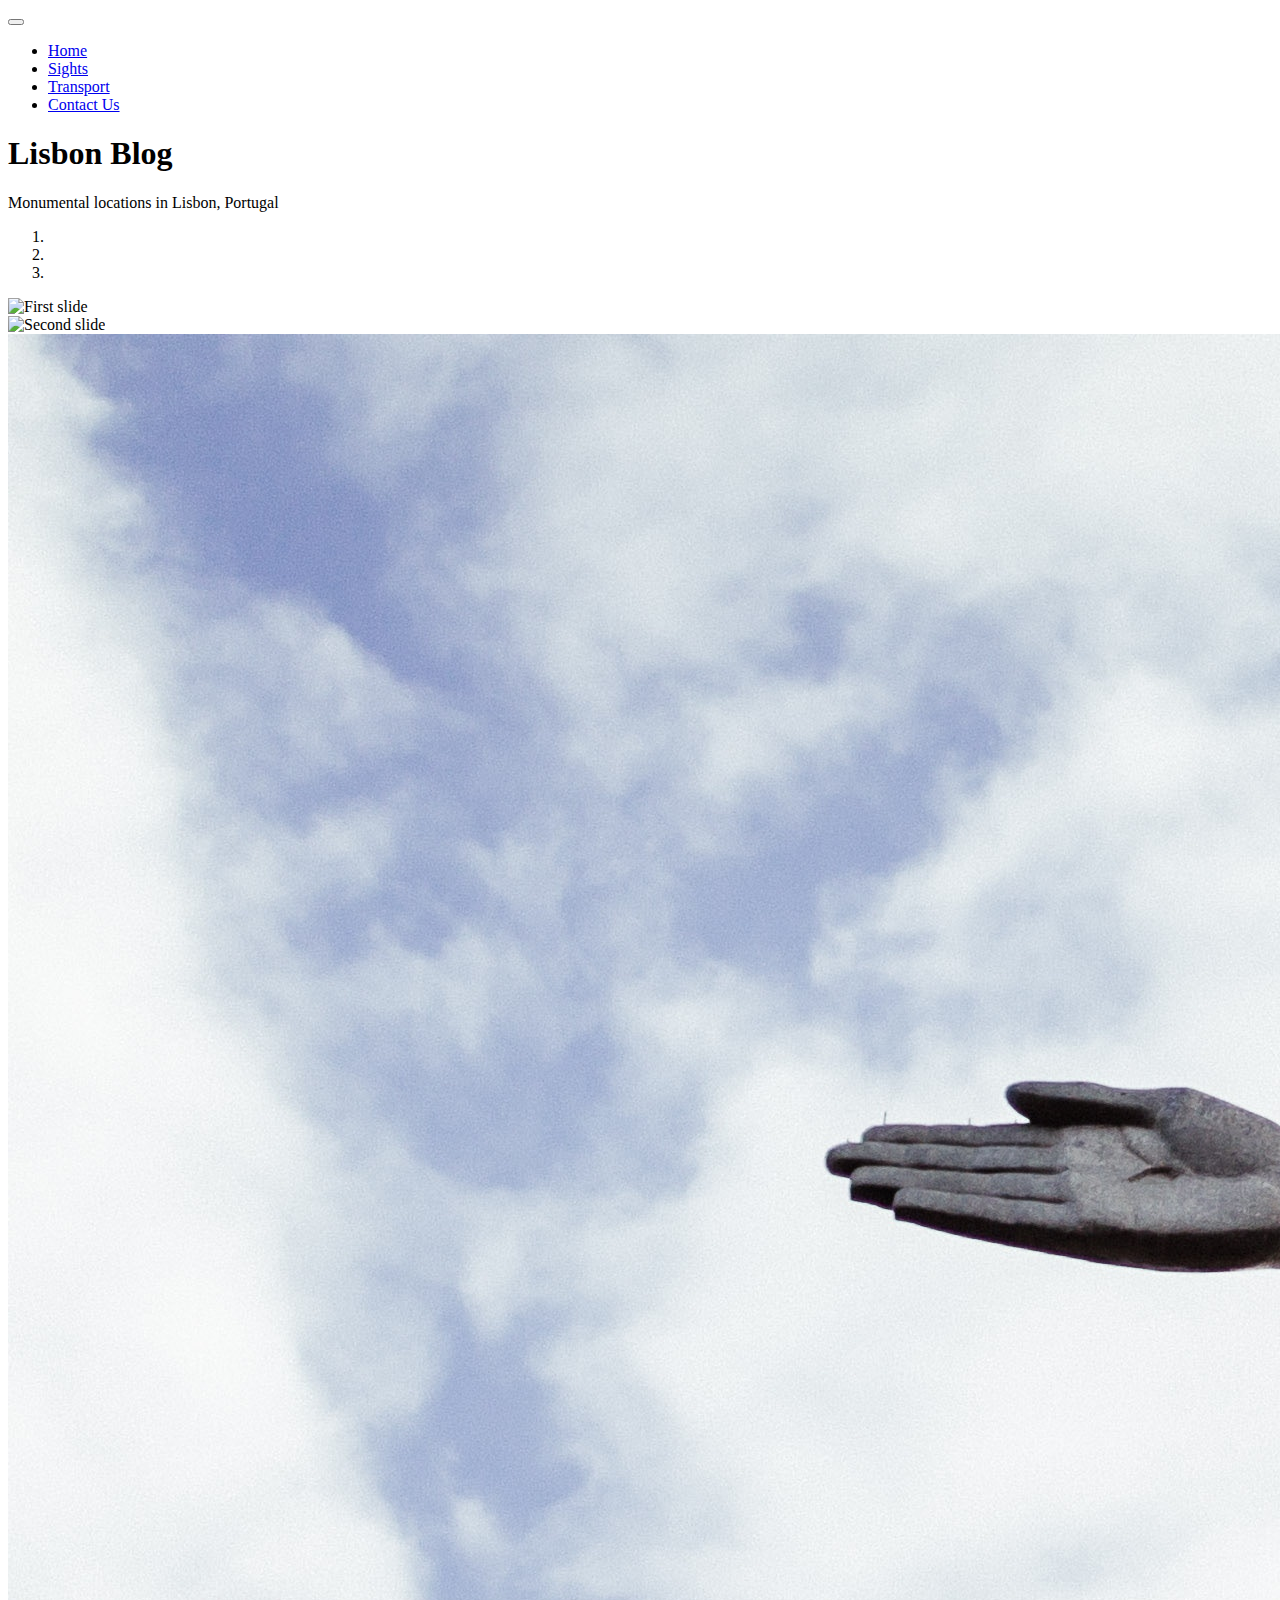
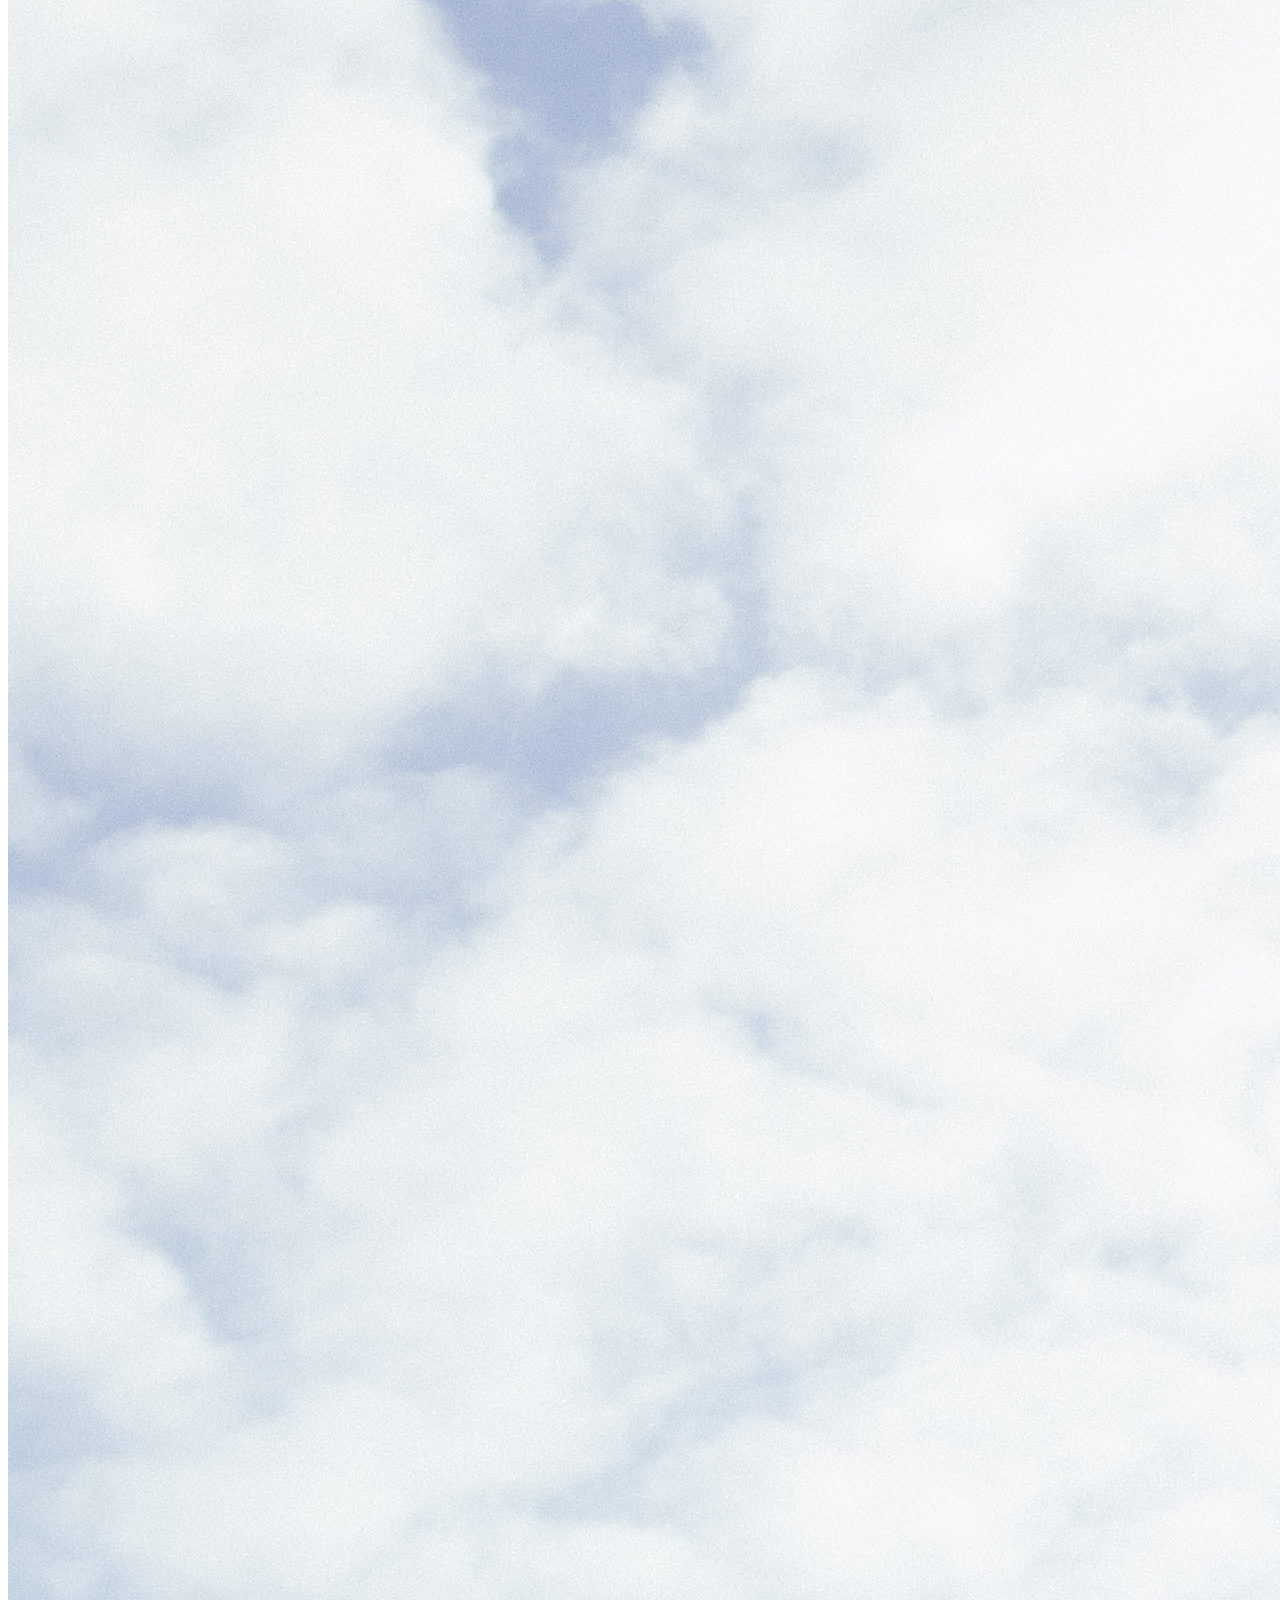
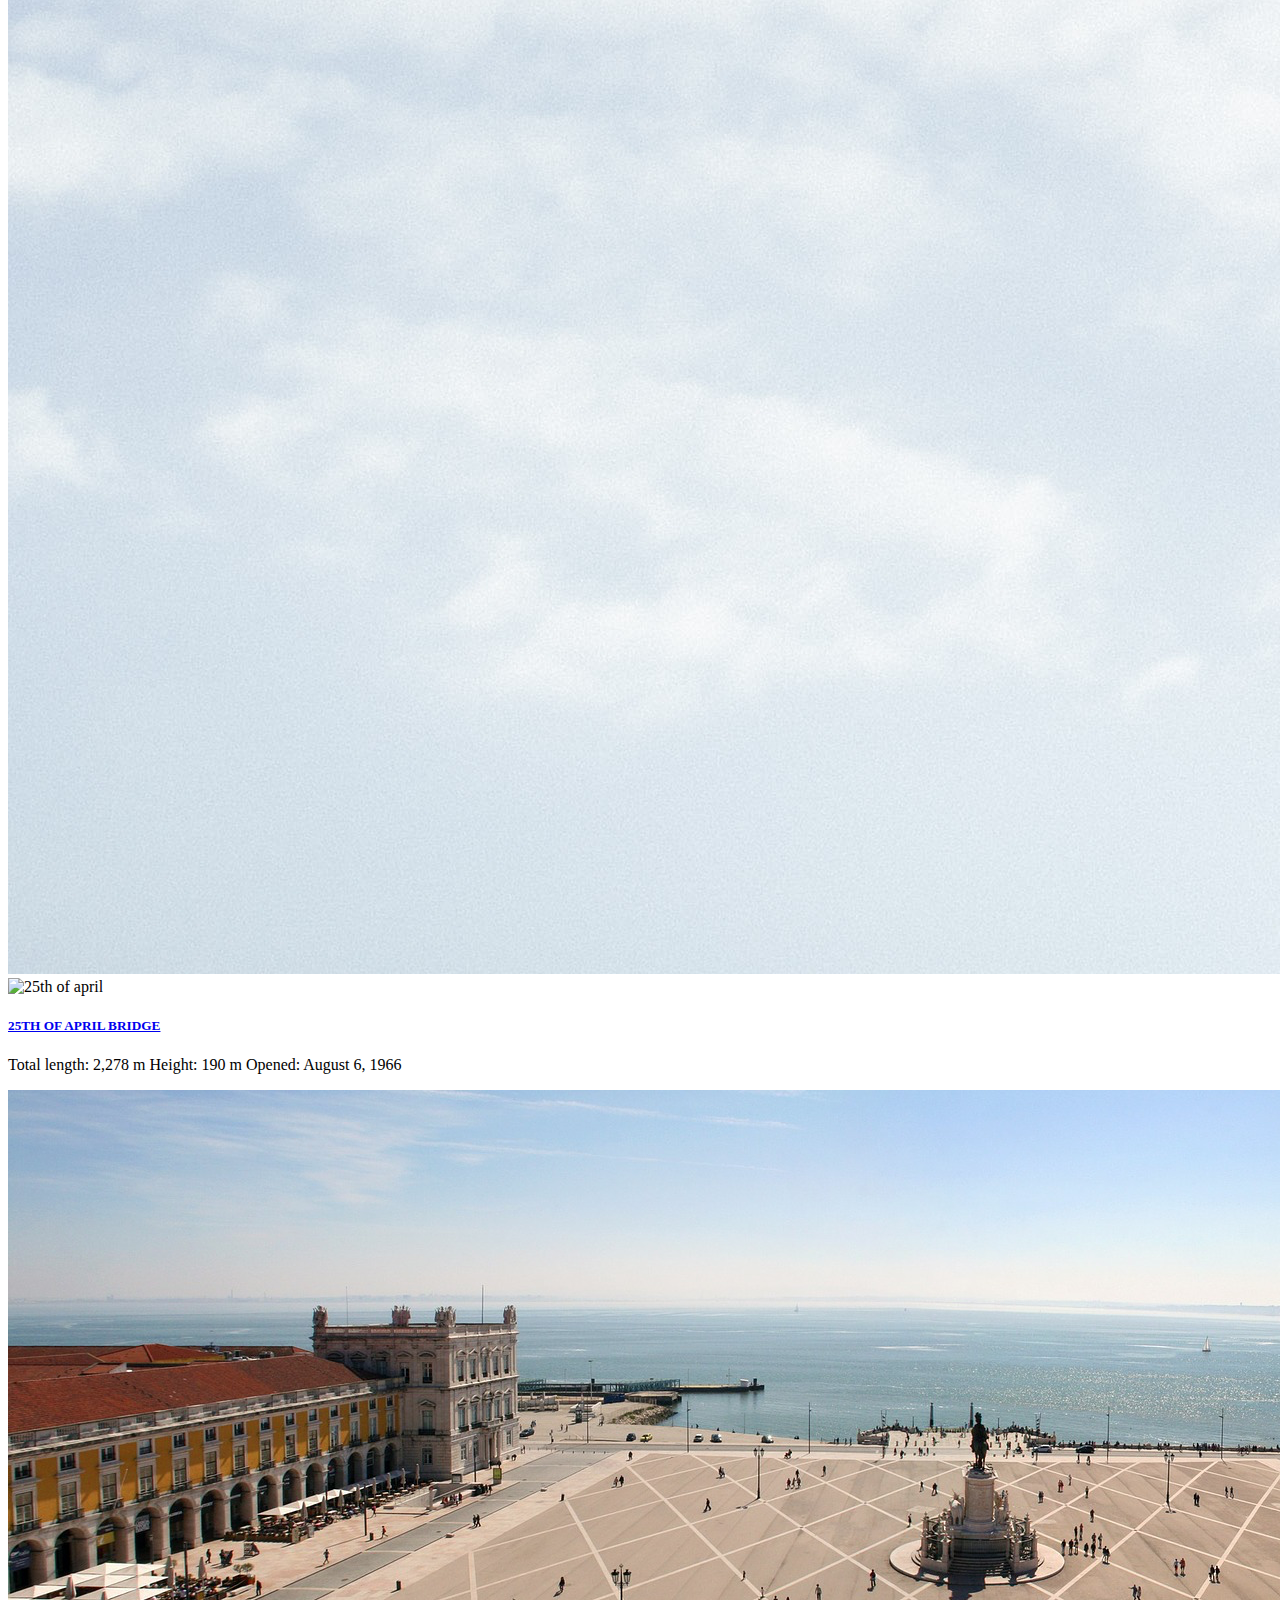
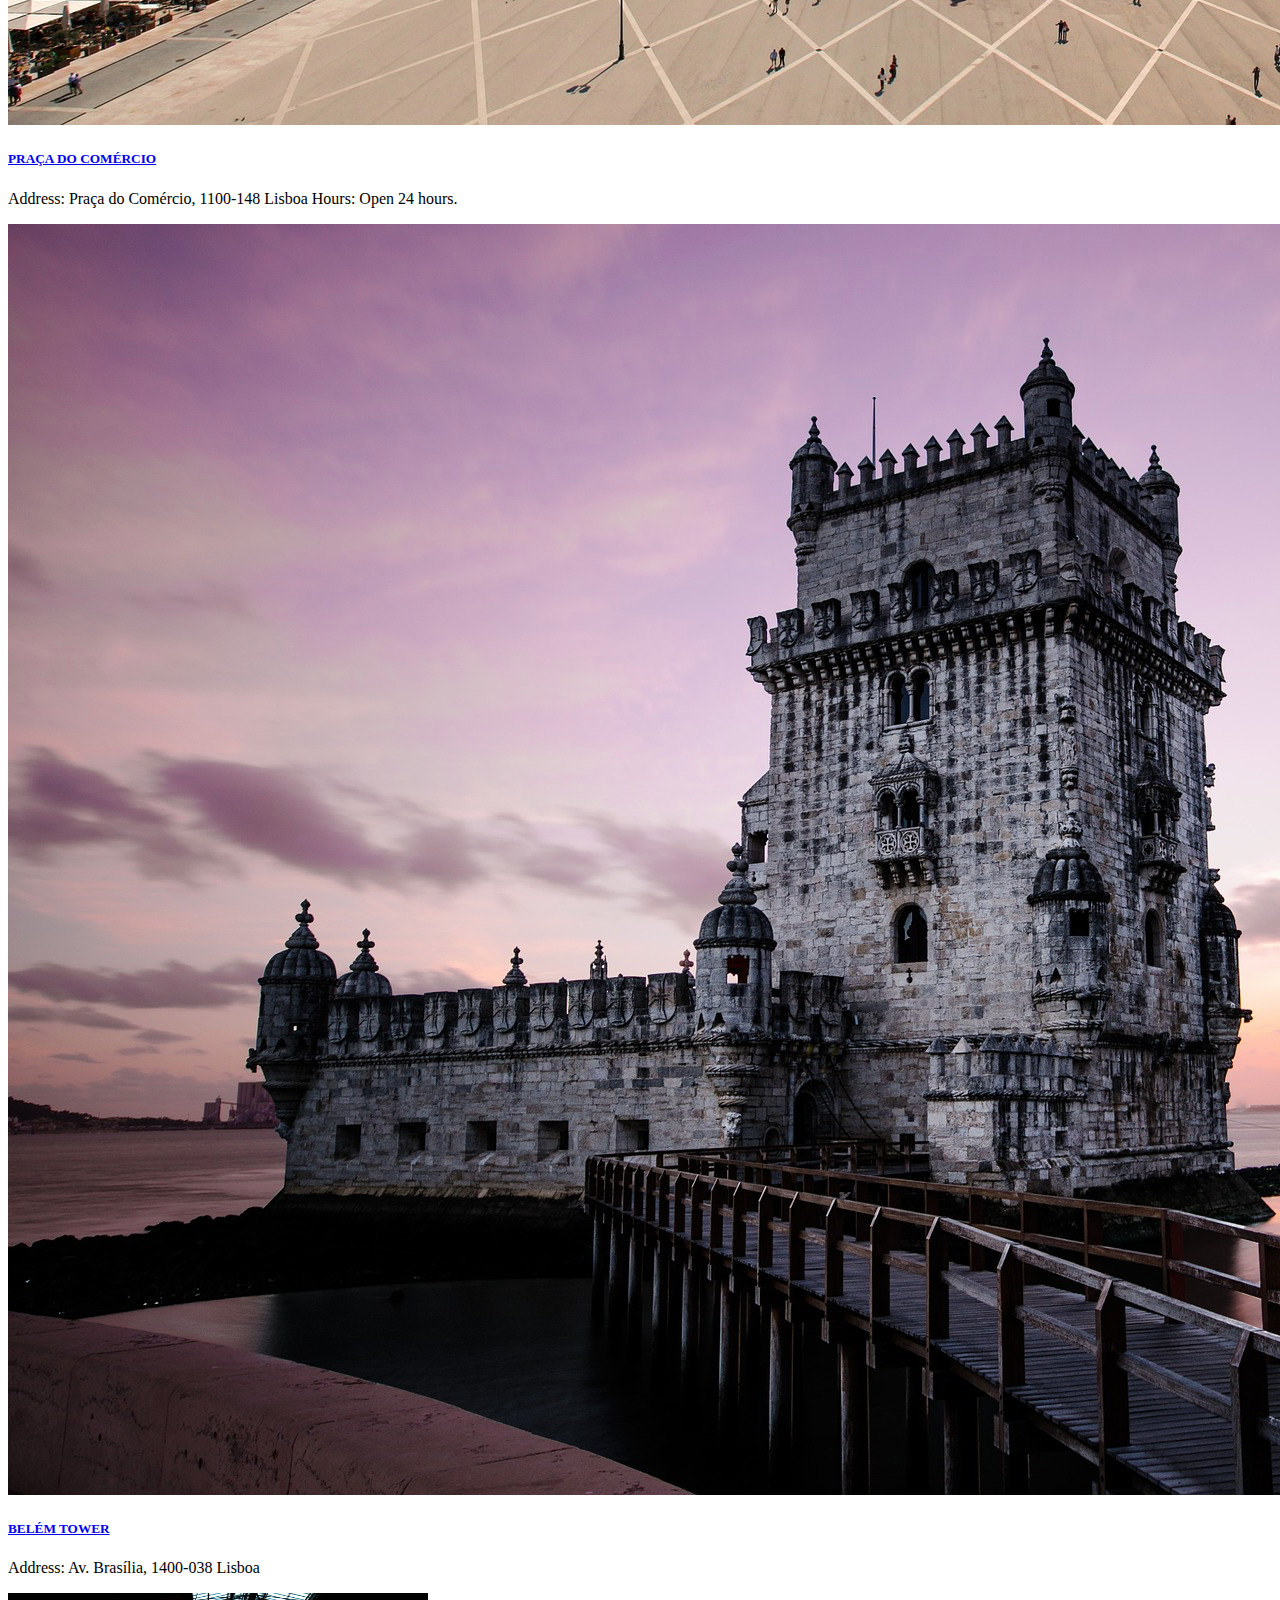
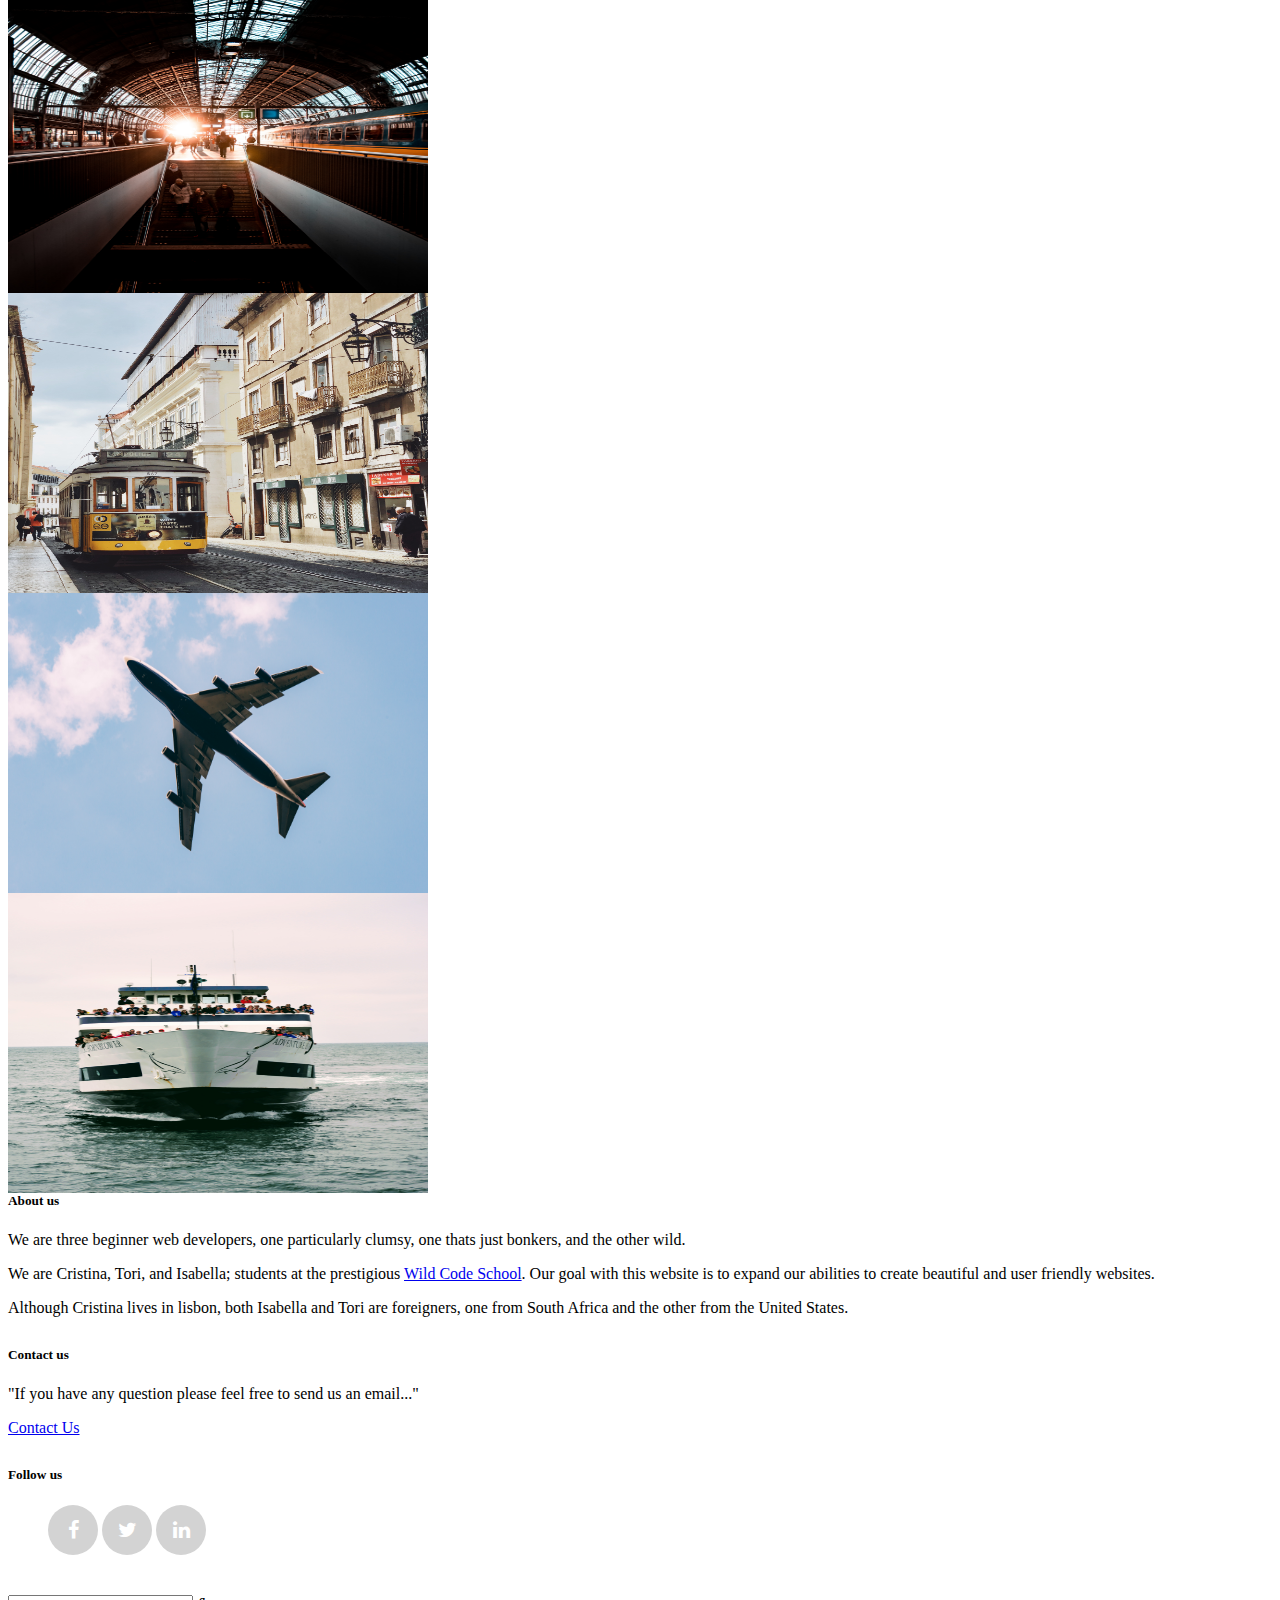
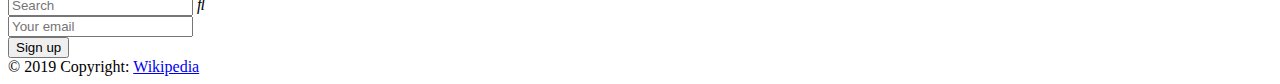
==== commit 69da7b19: "footer and wcs link" ====
--- a/index.html
+++ b/index.html
@@ -184,7 +184,7 @@
                                 <h5 class="card-header">About us</h5>
                                 <div class="card-body">
                                     <p class="card-text">We are three beginner web developers, one particularly clumsy, one thats just bonkers, and the other wild.</p>
-                                    <p class="card-text">We are Cristina, Tori, and Isabella; students at the prestigious Wild Code School. Our goal with this website is to expand our abilities to create beautiful and user friendly websites.</p>
+                                    <p class="card-text">We are Cristina, Tori, and Isabella; students at the prestigious <a href="https://wildcodeschool.com/">Wild Code School</a>. Our goal with this website is to expand our abilities to create beautiful and user friendly websites.</p>
                                     <p class="card-text">Although Cristina lives in lisbon, both Isabella and Tori are foreigners, one from South Africa and the other from the United States.</p>
                                 </div>
                             </div>
@@ -260,8 +260,8 @@
                     <!-- Footer Elements -->
             
                 <!-- Copyright -->
-                <div class="footer-copyright text-center py-3 text-light">© 2018 Copyright:
-                <a href="https://mdbootstrap.com/education/bootstrap/"> LisboaMon</a>
+                <div class="footer-copyright text-center py-3 text-light">© 2019 Copyright:
+                <a href="https://www.wikipedia.org/"> Wikipedia</a>
                 </div>
                 <!-- Copyright -->
             
